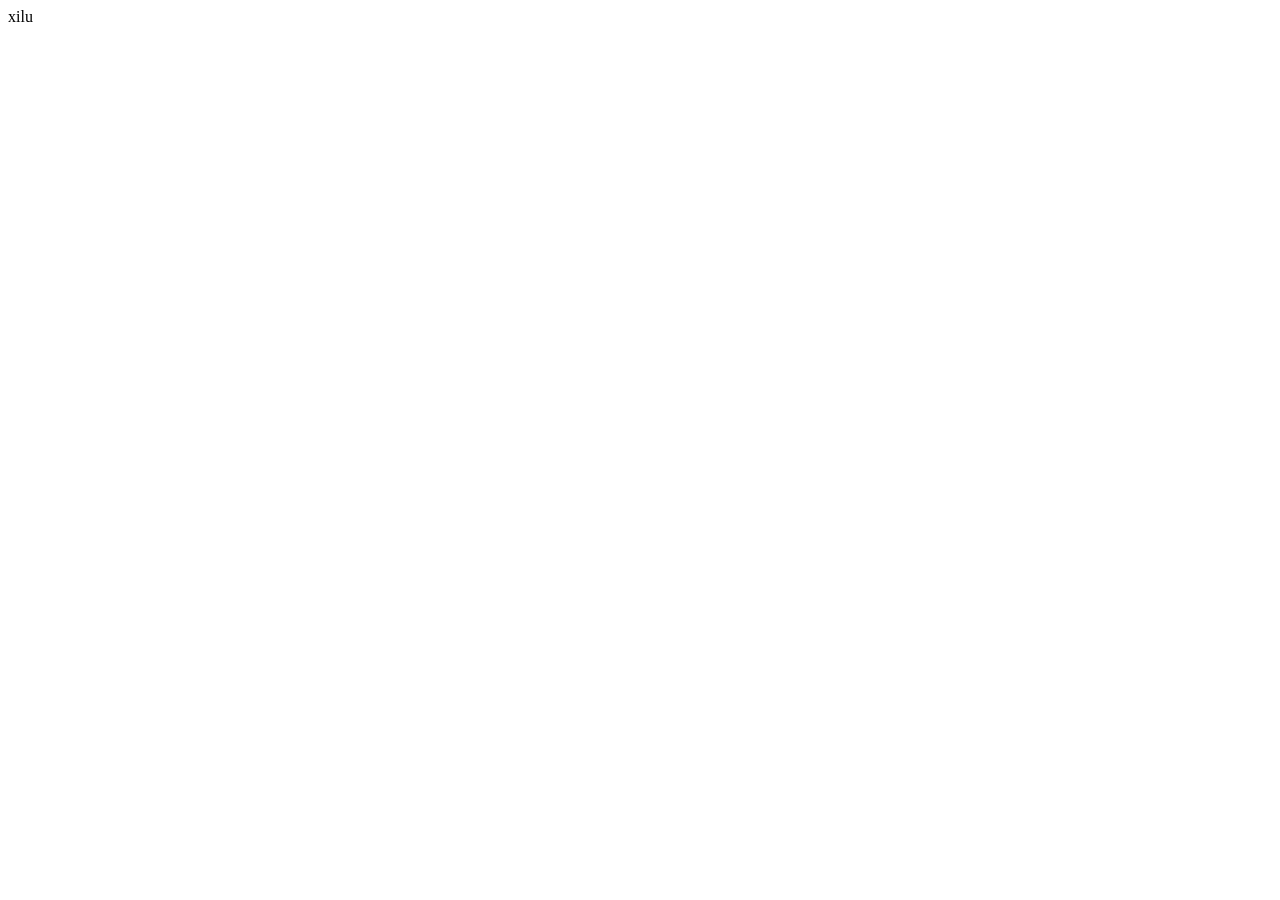
==== index.html @ 02b23183 "fix" ====
<!DOCTYPE html>
<html lang="en">

<head>
    <meta charset="UTF-8">
    <meta name="viewport" content="width=device-width, initial-scale=1.0">
    <title>Document</title>
</head>

<body>
    <div>xilu</div>
</body>

</html>
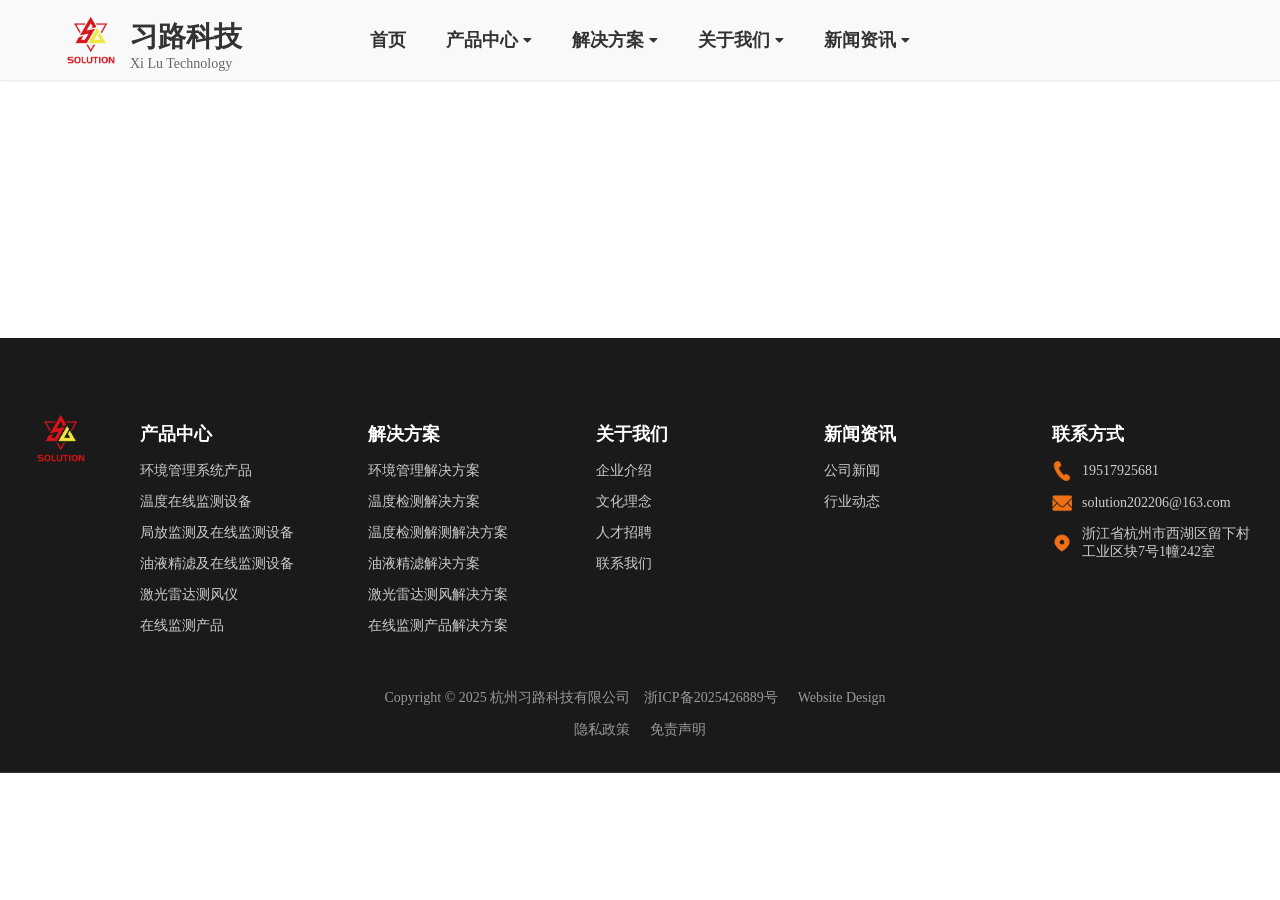
==== commit a1784495: "push" ====
--- a/index.html
+++ b/index.html
@@ -2,13 +2,22 @@
 <html lang="en">
 
 <head>
-    <meta charset="UTF-8">
-    <meta name="viewport" content="width=device-width, initial-scale=1.0">
-    <title>Document</title>
+  <meta charset="UTF-8" />
+  <link rel="icon" href="./favicon.ico" />
+  <meta name="viewport" content="width=device-width, initial-scale=1.0" />
+  <title>杭州习路科技有限公司</title>
+  <meta name="description"
+    content="【杭州习路科技有限公司】杭州习路科技有限公司主要从事电力设备的研发、生产及服务。依托杭州市人才引进及软件开发基地的巨大优势，结合众多高校资源，公司引进了一批在电力、军工、石化、冶金等多行业拥有着丰富经验的研发人员，是一家新兴的科技型企业" />
+  <meta name="keywords"
+    content="【杭州习路科技有限公司】杭州习路科技有限公司主要从事电力设备的研发、生产及服务。依托杭州市人才引进及软件开发基地的巨大优势，结合众多高校资源，公司引进了一批在电力、军工、石化、冶金等多行业拥有着丰富经验的研发人员，是一家新兴的科技型企业" />
+  <link rel="stylesheet" href="https://cdnjs.cloudflare.com/ajax/libs/font-awesome/5.15.4/css/all.min.css">
+  <script type="module" crossorigin src="./assets/index.d7d1aec4.js"></script>
+  <link rel="stylesheet" href="./assets/index.c4420a0e.css">
 </head>
 
 <body>
-    <div>xilu</div>
+  <div id="app"></div>
+
 </body>
 
 </html>
--- a/assets/index.c4420a0e.css
+++ b/assets/index.c4420a0e.css
@@ -0,0 +1 @@
+@charset "UTF-8";:root{--el-color-white:#ffffff;--el-color-black:#000000;--el-color-primary-rgb:64,158,255;--el-color-success-rgb:103,194,58;--el-color-warning-rgb:230,162,60;--el-color-danger-rgb:245,108,108;--el-color-error-rgb:245,108,108;--el-color-info-rgb:144,147,153;--el-font-size-extra-large:20px;--el-font-size-large:18px;--el-font-size-medium:16px;--el-font-size-base:14px;--el-font-size-small:13px;--el-font-size-extra-small:12px;--el-font-family:"Helvetica Neue",Helvetica,"PingFang SC","Hiragino Sans GB","Microsoft YaHei","\5fae\8f6f\96c5\9ed1",Arial,sans-serif;--el-font-weight-primary:500;--el-font-line-height-primary:24px;--el-index-normal:1;--el-index-top:1000;--el-index-popper:2000;--el-border-radius-base:4px;--el-border-radius-small:2px;--el-border-radius-round:20px;--el-border-radius-circle:100%;--el-transition-duration:.3s;--el-transition-duration-fast:.2s;--el-transition-function-ease-in-out-bezier:cubic-bezier(.645, .045, .355, 1);--el-transition-function-fast-bezier:cubic-bezier(.23, 1, .32, 1);--el-transition-all:all var(--el-transition-duration) var(--el-transition-function-ease-in-out-bezier);--el-transition-fade:opacity var(--el-transition-duration) var(--el-transition-function-fast-bezier);--el-transition-md-fade:transform var(--el-transition-duration) var(--el-transition-function-fast-bezier),opacity var(--el-transition-duration) var(--el-transition-function-fast-bezier);--el-transition-fade-linear:opacity var(--el-transition-duration-fast) linear;--el-transition-border:border-color var(--el-transition-duration-fast) var(--el-transition-function-ease-in-out-bezier);--el-transition-box-shadow:box-shadow var(--el-transition-duration-fast) var(--el-transition-function-ease-in-out-bezier);--el-transition-color:color var(--el-transition-duration-fast) var(--el-transition-function-ease-in-out-bezier);--el-component-size-large:40px;--el-component-size:32px;--el-component-size-small:24px}:root{color-scheme:light;--el-color-white:#ffffff;--el-color-black:#000000;--el-color-primary:#409eff;--el-color-primary-light-3:#79bbff;--el-color-primary-light-5:#a0cfff;--el-color-primary-light-7:#c6e2ff;--el-color-primary-light-8:#d9ecff;--el-color-primary-light-9:#ecf5ff;--el-color-primary-dark-2:#337ecc;--el-color-success:#67c23a;--el-color-success-light-3:#95d475;--el-color-success-light-5:#b3e19d;--el-color-success-light-7:#d1edc4;--el-color-success-light-8:#e1f3d8;--el-color-success-light-9:#f0f9eb;--el-color-success-dark-2:#529b2e;--el-color-warning:#e6a23c;--el-color-warning-light-3:#eebe77;--el-color-warning-light-5:#f3d19e;--el-color-warning-light-7:#f8e3c5;--el-color-warning-light-8:#faecd8;--el-color-warning-light-9:#fdf6ec;--el-color-warning-dark-2:#b88230;--el-color-danger:#f56c6c;--el-color-danger-light-3:#f89898;--el-color-danger-light-5:#fab6b6;--el-color-danger-light-7:#fcd3d3;--el-color-danger-light-8:#fde2e2;--el-color-danger-light-9:#fef0f0;--el-color-danger-dark-2:#c45656;--el-color-error:#f56c6c;--el-color-error-light-3:#f89898;--el-color-error-light-5:#fab6b6;--el-color-error-light-7:#fcd3d3;--el-color-error-light-8:#fde2e2;--el-color-error-light-9:#fef0f0;--el-color-error-dark-2:#c45656;--el-color-info:#909399;--el-color-info-light-3:#b1b3b8;--el-color-info-light-5:#c8c9cc;--el-color-info-light-7:#dedfe0;--el-color-info-light-8:#e9e9eb;--el-color-info-light-9:#f4f4f5;--el-color-info-dark-2:#73767a;--el-bg-color:#ffffff;--el-bg-color-page:#f2f3f5;--el-bg-color-overlay:#ffffff;--el-text-color-primary:#303133;--el-text-color-regular:#606266;--el-text-color-secondary:#909399;--el-text-color-placeholder:#a8abb2;--el-text-color-disabled:#c0c4cc;--el-border-color:#dcdfe6;--el-border-color-light:#e4e7ed;--el-border-color-lighter:#ebeef5;--el-border-color-extra-light:#f2f6fc;--el-border-color-dark:#d4d7de;--el-border-color-darker:#cdd0d6;--el-fill-color:#f0f2f5;--el-fill-color-light:#f5f7fa;--el-fill-color-lighter:#fafafa;--el-fill-color-extra-light:#fafcff;--el-fill-color-dark:#ebedf0;--el-fill-color-darker:#e6e8eb;--el-fill-color-blank:#ffffff;--el-box-shadow:0px 12px 32px 4px rgba(0, 0, 0, .04),0px 8px 20px rgba(0, 0, 0, .08);--el-box-shadow-light:0px 0px 12px rgba(0, 0, 0, .12);--el-box-shadow-lighter:0px 0px 6px rgba(0, 0, 0, .12);--el-box-shadow-dark:0px 16px 48px 16px rgba(0, 0, 0, .08),0px 12px 32px rgba(0, 0, 0, .12),0px 8px 16px -8px rgba(0, 0, 0, .16);--el-disabled-bg-color:var(--el-fill-color-light);--el-disabled-text-color:var(--el-text-color-placeholder);--el-disabled-border-color:var(--el-border-color-light);--el-overlay-color:rgba(0, 0, 0, .8);--el-overlay-color-light:rgba(0, 0, 0, .7);--el-overlay-color-lighter:rgba(0, 0, 0, .5);--el-mask-color:rgba(255, 255, 255, .9);--el-mask-color-extra-light:rgba(255, 255, 255, .3);--el-border-width:1px;--el-border-style:solid;--el-border-color-hover:var(--el-text-color-disabled);--el-border:var(--el-border-width) var(--el-border-style) var(--el-border-color);--el-svg-monochrome-grey:var(--el-border-color)}.fade-in-linear-enter-active,.fade-in-linear-leave-active{transition:var(--el-transition-fade-linear)}.fade-in-linear-enter-from,.fade-in-linear-leave-to{opacity:0}.el-fade-in-linear-enter-active,.el-fade-in-linear-leave-active{transition:var(--el-transition-fade-linear)}.el-fade-in-linear-enter-from,.el-fade-in-linear-leave-to{opacity:0}.el-fade-in-enter-active,.el-fade-in-leave-active{transition:all var(--el-transition-duration) cubic-bezier(.55,0,.1,1)}.el-fade-in-enter-from,.el-fade-in-leave-active{opacity:0}.el-zoom-in-center-enter-active,.el-zoom-in-center-leave-active{transition:all var(--el-transition-duration) cubic-bezier(.55,0,.1,1)}.el-zoom-in-center-enter-from,.el-zoom-in-center-leave-active{opacity:0;transform:scaleX(0)}.el-zoom-in-top-enter-active,.el-zoom-in-top-leave-active{opacity:1;transform:scaleY(1);transition:var(--el-transition-md-fade);transform-origin:center top}.el-zoom-in-top-enter-active[data-popper-placement^=top],.el-zoom-in-top-leave-active[data-popper-placement^=top]{transform-origin:center bottom}.el-zoom-in-top-enter-from,.el-zoom-in-top-leave-active{opacity:0;transform:scaleY(0)}.el-zoom-in-bottom-enter-active,.el-zoom-in-bottom-leave-active{opacity:1;transform:scaleY(1);transition:var(--el-transition-md-fade);transform-origin:center bottom}.el-zoom-in-bottom-enter-from,.el-zoom-in-bottom-leave-active{opacity:0;transform:scaleY(0)}.el-zoom-in-left-enter-active,.el-zoom-in-left-leave-active{opacity:1;transform:scale(1);transition:var(--el-transition-md-fade);transform-origin:top left}.el-zoom-in-left-enter-from,.el-zoom-in-left-leave-active{opacity:0;transform:scale(.45)}.collapse-transition{transition:var(--el-transition-duration) height ease-in-out,var(--el-transition-duration) padding-top ease-in-out,var(--el-transition-duration) padding-bottom ease-in-out}.el-collapse-transition-enter-active,.el-collapse-transition-leave-active{transition:var(--el-transition-duration) max-height ease-in-out,var(--el-transition-duration) padding-top ease-in-out,var(--el-transition-duration) padding-bottom ease-in-out}.horizontal-collapse-transition{transition:var(--el-transition-duration) width ease-in-out,var(--el-transition-duration) padding-left ease-in-out,var(--el-transition-duration) padding-right ease-in-out}.el-list-enter-active,.el-list-leave-active{transition:all 1s}.el-list-enter-from,.el-list-leave-to{opacity:0;transform:translateY(-30px)}.el-list-leave-active{position:absolute!important}.el-opacity-transition{transition:opacity var(--el-transition-duration) cubic-bezier(.55,0,.1,1)}.el-icon-loading{-webkit-animation:rotating 2s linear infinite;animation:rotating 2s linear infinite}.el-icon--right{margin-left:5px}.el-icon--left{margin-right:5px}@-webkit-keyframes rotating{0%{transform:rotate(0)}to{transform:rotate(360deg)}}@keyframes rotating{0%{transform:rotate(0)}to{transform:rotate(360deg)}}.el-icon{--color:inherit;height:1em;width:1em;line-height:1em;display:inline-flex;justify-content:center;align-items:center;position:relative;fill:currentColor;color:var(--color);font-size:inherit}.el-icon.is-loading{-webkit-animation:rotating 2s linear infinite;animation:rotating 2s linear infinite}.el-icon svg{height:1em;width:1em}.el-affix--fixed{position:fixed}.el-alert{--el-alert-padding:8px 16px;--el-alert-border-radius-base:var(--el-border-radius-base);--el-alert-title-font-size:13px;--el-alert-description-font-size:12px;--el-alert-close-font-size:12px;--el-alert-close-customed-font-size:13px;--el-alert-icon-size:16px;--el-alert-icon-large-size:28px;width:100%;padding:var(--el-alert-padding);margin:0;box-sizing:border-box;border-radius:var(--el-alert-border-radius-base);position:relative;background-color:var(--el-color-white);overflow:hidden;opacity:1;display:flex;align-items:center;transition:opacity var(--el-transition-duration-fast)}.el-alert.is-light .el-alert__close-btn{color:var(--el-text-color-placeholder)}.el-alert.is-dark .el-alert__close-btn,.el-alert.is-dark .el-alert__description{color:var(--el-color-white)}.el-alert.is-center{justify-content:center}.el-alert--success{--el-alert-bg-color:var(--el-color-success-light-9)}.el-alert--success.is-light{background-color:var(--el-alert-bg-color);color:var(--el-color-success)}.el-alert--success.is-light .el-alert__description{color:var(--el-color-success)}.el-alert--success.is-dark{background-color:var(--el-color-success);color:var(--el-color-white)}.el-alert--info{--el-alert-bg-color:var(--el-color-info-light-9)}.el-alert--info.is-light{background-color:var(--el-alert-bg-color);color:var(--el-color-info)}.el-alert--info.is-light .el-alert__description{color:var(--el-color-info)}.el-alert--info.is-dark{background-color:var(--el-color-info);color:var(--el-color-white)}.el-alert--warning{--el-alert-bg-color:var(--el-color-warning-light-9)}.el-alert--warning.is-light{background-color:var(--el-alert-bg-color);color:var(--el-color-warning)}.el-alert--warning.is-light .el-alert__description{color:var(--el-color-warning)}.el-alert--warning.is-dark{background-color:var(--el-color-warning);color:var(--el-color-white)}.el-alert--error{--el-alert-bg-color:var(--el-color-error-light-9)}.el-alert--error.is-light{background-color:var(--el-alert-bg-color);color:var(--el-color-error)}.el-alert--error.is-light .el-alert__description{color:var(--el-color-error)}.el-alert--error.is-dark{background-color:var(--el-color-error);color:var(--el-color-white)}.el-alert__content{display:table-cell;padding:0 8px}.el-alert .el-alert__icon{font-size:var(--el-alert-icon-size);width:var(--el-alert-icon-size)}.el-alert .el-alert__icon.is-big{font-size:var(--el-alert-icon-large-size);width:var(--el-alert-icon-large-size)}.el-alert__title{font-size:var(--el-alert-title-font-size);line-height:18px;vertical-align:text-top}.el-alert__title.is-bold{font-weight:700}.el-alert .el-alert__description{font-size:var(--el-alert-description-font-size);margin:5px 0 0}.el-alert .el-alert__close-btn{font-size:var(--el-alert-close-font-size);opacity:1;position:absolute;top:12px;right:15px;cursor:pointer}.el-alert .el-alert__close-btn.is-customed{font-style:normal;font-size:var(--el-alert-close-customed-font-size);top:9px}.el-alert-fade-enter-from,.el-alert-fade-leave-active{opacity:0}.el-aside{overflow:auto;box-sizing:border-box;flex-shrink:0;width:var(--el-aside-width,300px)}.el-autocomplete{position:relative;display:inline-block}.el-autocomplete__popper.el-popper{background:var(--el-bg-color-overlay);border:1px solid var(--el-border-color-light);box-shadow:var(--el-box-shadow-light)}.el-autocomplete__popper.el-popper .el-popper__arrow:before{border:1px solid var(--el-border-color-light)}.el-autocomplete__popper.el-popper[data-popper-placement^=top] .el-popper__arrow:before{border-top-color:transparent;border-left-color:transparent}.el-autocomplete__popper.el-popper[data-popper-placement^=bottom] .el-popper__arrow:before{border-bottom-color:transparent;border-right-color:transparent}.el-autocomplete__popper.el-popper[data-popper-placement^=left] .el-popper__arrow:before{border-left-color:transparent;border-bottom-color:transparent}.el-autocomplete__popper.el-popper[data-popper-placement^=right] .el-popper__arrow:before{border-right-color:transparent;border-top-color:transparent}.el-autocomplete-suggestion{border-radius:var(--el-border-radius-base);box-sizing:border-box}.el-autocomplete-suggestion__wrap{max-height:280px;padding:10px 0;box-sizing:border-box}.el-autocomplete-suggestion__list{margin:0;padding:0}.el-autocomplete-suggestion li{padding:0 20px;margin:0;line-height:34px;cursor:pointer;color:var(--el-text-color-regular);font-size:var(--el-font-size-base);list-style:none;text-align:left;white-space:nowrap;overflow:hidden;text-overflow:ellipsis}.el-autocomplete-suggestion li:hover,.el-autocomplete-suggestion li.highlighted{background-color:var(--el-fill-color-light)}.el-autocomplete-suggestion li.divider{margin-top:6px;border-top:1px solid var(--el-color-black)}.el-autocomplete-suggestion li.divider:last-child{margin-bottom:-6px}.el-autocomplete-suggestion.is-loading li{text-align:center;height:100px;line-height:100px;font-size:20px;color:var(--el-text-color-secondary)}.el-autocomplete-suggestion.is-loading li:after{display:inline-block;content:"";height:100%;vertical-align:middle}.el-autocomplete-suggestion.is-loading li:hover{background-color:var(--el-bg-color-overlay)}.el-autocomplete-suggestion.is-loading .el-icon-loading{vertical-align:middle}.el-avatar{--el-avatar-text-color:var(--el-color-white);--el-avatar-bg-color:var(--el-text-color-disabled);--el-avatar-text-size:14px;--el-avatar-icon-size:18px;--el-avatar-border-radius:var(--el-border-radius-base);--el-avatar-size-large:56px;--el-avatar-size-small:24px;--el-avatar-size:40px;display:inline-flex;justify-content:center;align-items:center;box-sizing:border-box;text-align:center;overflow:hidden;color:var(--el-avatar-text-color);background:var(--el-avatar-bg-color);width:var(--el-avatar-size);height:var(--el-avatar-size);font-size:var(--el-avatar-text-size)}.el-avatar>img{display:block;width:100%;height:100%}.el-avatar--circle{border-radius:50%}.el-avatar--square{border-radius:var(--el-avatar-border-radius)}.el-avatar--icon{font-size:var(--el-avatar-icon-size)}.el-avatar--small{--el-avatar-size:24px}.el-avatar--large{--el-avatar-size:56px}.el-backtop{--el-backtop-bg-color:var(--el-bg-color-overlay);--el-backtop-text-color:var(--el-color-primary);--el-backtop-hover-bg-color:var(--el-border-color-extra-light);position:fixed;background-color:var(--el-backtop-bg-color);width:40px;height:40px;border-radius:50%;color:var(--el-backtop-text-color);display:flex;align-items:center;justify-content:center;font-size:20px;box-shadow:var(--el-box-shadow-lighter);cursor:pointer;z-index:5}.el-backtop:hover{background-color:var(--el-backtop-hover-bg-color)}.el-backtop__icon{font-size:20px}.el-badge{--el-badge-bg-color:var(--el-color-danger);--el-badge-radius:10px;--el-badge-font-size:12px;--el-badge-padding:6px;--el-badge-size:18px;position:relative;vertical-align:middle;display:inline-block;width:-webkit-fit-content;width:-moz-fit-content;width:fit-content}.el-badge__content{background-color:var(--el-badge-bg-color);border-radius:var(--el-badge-radius);color:var(--el-color-white);display:inline-flex;justify-content:center;align-items:center;font-size:var(--el-badge-font-size);height:var(--el-badge-size);padding:0 var(--el-badge-padding);white-space:nowrap;border:1px solid var(--el-bg-color)}.el-badge__content.is-fixed{position:absolute;top:0;right:calc(1px + var(--el-badge-size)/ 2);transform:translateY(-50%) translate(100%);z-index:var(--el-index-normal)}.el-badge__content.is-fixed.is-dot{right:5px}.el-badge__content.is-dot{height:8px;width:8px;padding:0;right:0;border-radius:50%}.el-badge__content--primary{background-color:var(--el-color-primary)}.el-badge__content--success{background-color:var(--el-color-success)}.el-badge__content--warning{background-color:var(--el-color-warning)}.el-badge__content--info{background-color:var(--el-color-info)}.el-badge__content--danger{background-color:var(--el-color-danger)}.el-breadcrumb{font-size:14px;line-height:1}.el-breadcrumb:after,.el-breadcrumb:before{display:table;content:""}.el-breadcrumb:after{clear:both}.el-breadcrumb__separator{margin:0 9px;font-weight:700;color:var(--el-text-color-placeholder)}.el-breadcrumb__separator.el-icon{margin:0 6px;font-weight:400}.el-breadcrumb__separator.el-icon svg{vertical-align:middle}.el-breadcrumb__item{float:left;display:inline-flex;align-items:center}.el-breadcrumb__inner{color:var(--el-text-color-regular)}.el-breadcrumb__inner a,.el-breadcrumb__inner.is-link{font-weight:700;text-decoration:none;transition:var(--el-transition-color);color:var(--el-text-color-primary)}.el-breadcrumb__inner a:hover,.el-breadcrumb__inner.is-link:hover{color:var(--el-color-primary);cursor:pointer}.el-breadcrumb__item:last-child .el-breadcrumb__inner,.el-breadcrumb__item:last-child .el-breadcrumb__inner a,.el-breadcrumb__item:last-child .el-breadcrumb__inner a:hover,.el-breadcrumb__item:last-child .el-breadcrumb__inner:hover{font-weight:400;color:var(--el-text-color-regular);cursor:text}.el-breadcrumb__item:last-child .el-breadcrumb__separator{display:none}.el-button-group{display:inline-block;vertical-align:middle}.el-button-group:after,.el-button-group:before{display:table;content:""}.el-button-group:after{clear:both}.el-button-group>.el-button{float:left;position:relative}.el-button-group>.el-button+.el-button{margin-left:0}.el-button-group>.el-button:first-child{border-top-right-radius:0;border-bottom-right-radius:0}.el-button-group>.el-button:last-child{border-top-left-radius:0;border-bottom-left-radius:0}.el-button-group>.el-button:first-child:last-child{border-top-right-radius:var(--el-border-radius-base);border-bottom-right-radius:var(--el-border-radius-base);border-top-left-radius:var(--el-border-radius-base);border-bottom-left-radius:var(--el-border-radius-base)}.el-button-group>.el-button:first-child:last-child.is-round{border-radius:var(--el-border-radius-round)}.el-button-group>.el-button:first-child:last-child.is-circle{border-radius:50%}.el-button-group>.el-button:not(:first-child):not(:last-child){border-radius:0}.el-button-group>.el-button:not(:last-child){margin-right:-1px}.el-button-group>.el-button:active,.el-button-group>.el-button:focus,.el-button-group>.el-button:hover{z-index:1}.el-button-group>.el-button.is-active{z-index:1}.el-button-group>.el-dropdown>.el-button{border-top-left-radius:0;border-bottom-left-radius:0;border-left-color:var(--el-button-divide-border-color)}.el-button-group .el-button--primary:first-child{border-right-color:var(--el-button-divide-border-color)}.el-button-group .el-button--primary:last-child{border-left-color:var(--el-button-divide-border-color)}.el-button-group .el-button--primary:not(:first-child):not(:last-child){border-left-color:var(--el-button-divide-border-color);border-right-color:var(--el-button-divide-border-color)}.el-button-group .el-button--success:first-child{border-right-color:var(--el-button-divide-border-color)}.el-button-group .el-button--success:last-child{border-left-color:var(--el-button-divide-border-color)}.el-button-group .el-button--success:not(:first-child):not(:last-child){border-left-color:var(--el-button-divide-border-color);border-right-color:var(--el-button-divide-border-color)}.el-button-group .el-button--warning:first-child{border-right-color:var(--el-button-divide-border-color)}.el-button-group .el-button--warning:last-child{border-left-color:var(--el-button-divide-border-color)}.el-button-group .el-button--warning:not(:first-child):not(:last-child){border-left-color:var(--el-button-divide-border-color);border-right-color:var(--el-button-divide-border-color)}.el-button-group .el-button--danger:first-child{border-right-color:var(--el-button-divide-border-color)}.el-button-group .el-button--danger:last-child{border-left-color:var(--el-button-divide-border-color)}.el-button-group .el-button--danger:not(:first-child):not(:last-child){border-left-color:var(--el-button-divide-border-color);border-right-color:var(--el-button-divide-border-color)}.el-button-group .el-button--info:first-child{border-right-color:var(--el-button-divide-border-color)}.el-button-group .el-button--info:last-child{border-left-color:var(--el-button-divide-border-color)}.el-button-group .el-button--info:not(:first-child):not(:last-child){border-left-color:var(--el-button-divide-border-color);border-right-color:var(--el-button-divide-border-color)}.el-button{--el-button-font-weight:var(--el-font-weight-primary);--el-button-border-color:var(--el-border-color);--el-button-bg-color:var(--el-fill-color-blank);--el-button-text-color:var(--el-text-color-regular);--el-button-disabled-text-color:var(--el-disabled-text-color);--el-button-disabled-bg-color:var(--el-fill-color-blank);--el-button-disabled-border-color:var(--el-border-color-light);--el-button-divide-border-color:rgba(255, 255, 255, .5);--el-button-hover-text-color:var(--el-color-primary);--el-button-hover-bg-color:var(--el-color-primary-light-9);--el-button-hover-border-color:var(--el-color-primary-light-7);--el-button-active-text-color:var(--el-button-hover-text-color);--el-button-active-border-color:var(--el-color-primary);--el-button-active-bg-color:var(--el-button-hover-bg-color);--el-button-outline-color:var(--el-color-primary-light-5);--el-button-hover-link-text-color:var(--el-color-info);--el-button-active-color:var(--el-text-color-primary)}.el-button{display:inline-flex;justify-content:center;align-items:center;line-height:1;height:32px;white-space:nowrap;cursor:pointer;color:var(--el-button-text-color);text-align:center;box-sizing:border-box;outline:0;transition:.1s;font-weight:var(--el-button-font-weight);-webkit-user-select:none;-moz-user-select:none;-ms-user-select:none;user-select:none;vertical-align:middle;-webkit-appearance:none;background-color:var(--el-button-bg-color);border:var(--el-border);border-color:var(--el-button-border-color);padding:8px 15px;font-size:var(--el-font-size-base);border-radius:var(--el-border-radius-base)}.el-button:focus,.el-button:hover{color:var(--el-button-hover-text-color);border-color:var(--el-button-hover-border-color);background-color:var(--el-button-hover-bg-color);outline:0}.el-button:active{color:var(--el-button-active-text-color);border-color:var(--el-button-active-border-color);background-color:var(--el-button-active-bg-color);outline:0}.el-button:focus-visible{outline:2px solid var(--el-button-outline-color);outline-offset:1px}.el-button>span{display:inline-flex;align-items:center}.el-button+.el-button{margin-left:12px}.el-button.is-round{padding:8px 15px}.el-button::-moz-focus-inner{border:0}.el-button [class*=el-icon]+span{margin-left:6px}.el-button [class*=el-icon] svg{vertical-align:bottom}.el-button.is-plain{--el-button-hover-text-color:var(--el-color-primary);--el-button-hover-bg-color:var(--el-fill-color-blank);--el-button-hover-border-color:var(--el-color-primary)}.el-button.is-active{color:var(--el-button-active-text-color);border-color:var(--el-button-active-border-color);background-color:var(--el-button-active-bg-color);outline:0}.el-button.is-disabled,.el-button.is-disabled:focus,.el-button.is-disabled:hover{color:var(--el-button-disabled-text-color);cursor:not-allowed;background-image:none;background-color:var(--el-button-disabled-bg-color);border-color:var(--el-button-disabled-border-color)}.el-button.is-loading{position:relative;pointer-events:none}.el-button.is-loading:before{z-index:1;pointer-events:none;content:"";position:absolute;left:-1px;top:-1px;right:-1px;bottom:-1px;border-radius:inherit;background-color:var(--el-mask-color-extra-light)}.el-button.is-round{border-radius:var(--el-border-radius-round)}.el-button.is-circle{width:32px;border-radius:50%;padding:8px}.el-button.is-text{color:var(--el-button-text-color);border:0 solid transparent;background-color:transparent}.el-button.is-text.is-disabled{color:var(--el-button-disabled-text-color);background-color:transparent!important}.el-button.is-text:not(.is-disabled):focus,.el-button.is-text:not(.is-disabled):hover{background-color:var(--el-fill-color-light)}.el-button.is-text:not(.is-disabled):focus-visible{outline:2px solid var(--el-button-outline-color);outline-offset:1px}.el-button.is-text:not(.is-disabled):active{background-color:var(--el-fill-color)}.el-button.is-text:not(.is-disabled).is-has-bg{background-color:var(--el-fill-color-light)}.el-button.is-text:not(.is-disabled).is-has-bg:focus,.el-button.is-text:not(.is-disabled).is-has-bg:hover{background-color:var(--el-fill-color)}.el-button.is-text:not(.is-disabled).is-has-bg:active{background-color:var(--el-fill-color-dark)}.el-button__text--expand{letter-spacing:.3em;margin-right:-.3em}.el-button.is-link{border-color:transparent;color:var(--el-button-text-color);background:0 0;padding:2px;height:auto}.el-button.is-link:focus,.el-button.is-link:hover{color:var(--el-button-hover-link-text-color)}.el-button.is-link.is-disabled{color:var(--el-button-disabled-text-color);background-color:transparent!important;border-color:transparent!important}.el-button.is-link:not(.is-disabled):focus,.el-button.is-link:not(.is-disabled):hover{border-color:transparent;background-color:transparent}.el-button.is-link:not(.is-disabled):active{color:var(--el-button-active-color);border-color:transparent;background-color:transparent}.el-button--text{border-color:transparent;background:0 0;color:var(--el-color-primary);padding-left:0;padding-right:0}.el-button--text.is-disabled{color:var(--el-button-disabled-text-color);background-color:transparent!important;border-color:transparent!important}.el-button--text:not(.is-disabled):focus,.el-button--text:not(.is-disabled):hover{color:var(--el-color-primary-light-3);border-color:transparent;background-color:transparent}.el-button--text:not(.is-disabled):active{color:var(--el-color-primary-dark-2);border-color:transparent;background-color:transparent}.el-button__link--expand{letter-spacing:.3em;margin-right:-.3em}.el-button--primary{--el-button-text-color:var(--el-color-white);--el-button-bg-color:var(--el-color-primary);--el-button-border-color:var(--el-color-primary);--el-button-outline-color:var(--el-color-primary-light-5);--el-button-active-color:var(--el-color-primary-dark-2);--el-button-hover-text-color:var(--el-color-white);--el-button-hover-link-text-color:var(--el-color-primary-light-5);--el-button-hover-bg-color:var(--el-color-primary-light-3);--el-button-hover-border-color:var(--el-color-primary-light-3);--el-button-active-bg-color:var(--el-color-primary-dark-2);--el-button-active-border-color:var(--el-color-primary-dark-2);--el-button-disabled-text-color:var(--el-color-white);--el-button-disabled-bg-color:var(--el-color-primary-light-5);--el-button-disabled-border-color:var(--el-color-primary-light-5)}.el-button--primary.is-link,.el-button--primary.is-plain,.el-button--primary.is-text{--el-button-text-color:var(--el-color-primary);--el-button-bg-color:var(--el-color-primary-light-9);--el-button-border-color:var(--el-color-primary-light-5);--el-button-hover-text-color:var(--el-color-white);--el-button-hover-bg-color:var(--el-color-primary);--el-button-hover-border-color:var(--el-color-primary);--el-button-active-text-color:var(--el-color-white)}.el-button--primary.is-link.is-disabled,.el-button--primary.is-link.is-disabled:active,.el-button--primary.is-link.is-disabled:focus,.el-button--primary.is-link.is-disabled:hover,.el-button--primary.is-plain.is-disabled,.el-button--primary.is-plain.is-disabled:active,.el-button--primary.is-plain.is-disabled:focus,.el-button--primary.is-plain.is-disabled:hover,.el-button--primary.is-text.is-disabled,.el-button--primary.is-text.is-disabled:active,.el-button--primary.is-text.is-disabled:focus,.el-button--primary.is-text.is-disabled:hover{color:var(--el-color-primary-light-5);background-color:var(--el-color-primary-light-9);border-color:var(--el-color-primary-light-8)}.el-button--success{--el-button-text-color:var(--el-color-white);--el-button-bg-color:var(--el-color-success);--el-button-border-color:var(--el-color-success);--el-button-outline-color:var(--el-color-success-light-5);--el-button-active-color:var(--el-color-success-dark-2);--el-button-hover-text-color:var(--el-color-white);--el-button-hover-link-text-color:var(--el-color-success-light-5);--el-button-hover-bg-color:var(--el-color-success-light-3);--el-button-hover-border-color:var(--el-color-success-light-3);--el-button-active-bg-color:var(--el-color-success-dark-2);--el-button-active-border-color:var(--el-color-success-dark-2);--el-button-disabled-text-color:var(--el-color-white);--el-button-disabled-bg-color:var(--el-color-success-light-5);--el-button-disabled-border-color:var(--el-color-success-light-5)}.el-button--success.is-link,.el-button--success.is-plain,.el-button--success.is-text{--el-button-text-color:var(--el-color-success);--el-button-bg-color:var(--el-color-success-light-9);--el-button-border-color:var(--el-color-success-light-5);--el-button-hover-text-color:var(--el-color-white);--el-button-hover-bg-color:var(--el-color-success);--el-button-hover-border-color:var(--el-color-success);--el-button-active-text-color:var(--el-color-white)}.el-button--success.is-link.is-disabled,.el-button--success.is-link.is-disabled:active,.el-button--success.is-link.is-disabled:focus,.el-button--success.is-link.is-disabled:hover,.el-button--success.is-plain.is-disabled,.el-button--success.is-plain.is-disabled:active,.el-button--success.is-plain.is-disabled:focus,.el-button--success.is-plain.is-disabled:hover,.el-button--success.is-text.is-disabled,.el-button--success.is-text.is-disabled:active,.el-button--success.is-text.is-disabled:focus,.el-button--success.is-text.is-disabled:hover{color:var(--el-color-success-light-5);background-color:var(--el-color-success-light-9);border-color:var(--el-color-success-light-8)}.el-button--warning{--el-button-text-color:var(--el-color-white);--el-button-bg-color:var(--el-color-warning);--el-button-border-color:var(--el-color-warning);--el-button-outline-color:var(--el-color-warning-light-5);--el-button-active-color:var(--el-color-warning-dark-2);--el-button-hover-text-color:var(--el-color-white);--el-button-hover-link-text-color:var(--el-color-warning-light-5);--el-button-hover-bg-color:var(--el-color-warning-light-3);--el-button-hover-border-color:var(--el-color-warning-light-3);--el-button-active-bg-color:var(--el-color-warning-dark-2);--el-button-active-border-color:var(--el-color-warning-dark-2);--el-button-disabled-text-color:var(--el-color-white);--el-button-disabled-bg-color:var(--el-color-warning-light-5);--el-button-disabled-border-color:var(--el-color-warning-light-5)}.el-button--warning.is-link,.el-button--warning.is-plain,.el-button--warning.is-text{--el-button-text-color:var(--el-color-warning);--el-button-bg-color:var(--el-color-warning-light-9);--el-button-border-color:var(--el-color-warning-light-5);--el-button-hover-text-color:var(--el-color-white);--el-button-hover-bg-color:var(--el-color-warning);--el-button-hover-border-color:var(--el-color-warning);--el-button-active-text-color:var(--el-color-white)}.el-button--warning.is-link.is-disabled,.el-button--warning.is-link.is-disabled:active,.el-button--warning.is-link.is-disabled:focus,.el-button--warning.is-link.is-disabled:hover,.el-button--warning.is-plain.is-disabled,.el-button--warning.is-plain.is-disabled:active,.el-button--warning.is-plain.is-disabled:focus,.el-button--warning.is-plain.is-disabled:hover,.el-button--warning.is-text.is-disabled,.el-button--warning.is-text.is-disabled:active,.el-button--warning.is-text.is-disabled:focus,.el-button--warning.is-text.is-disabled:hover{color:var(--el-color-warning-light-5);background-color:var(--el-color-warning-light-9);border-color:var(--el-color-warning-light-8)}.el-button--danger{--el-button-text-color:var(--el-color-white);--el-button-bg-color:var(--el-color-danger);--el-button-border-color:var(--el-color-danger);--el-button-outline-color:var(--el-color-danger-light-5);--el-button-active-color:var(--el-color-danger-dark-2);--el-button-hover-text-color:var(--el-color-white);--el-button-hover-link-text-color:var(--el-color-danger-light-5);--el-button-hover-bg-color:var(--el-color-danger-light-3);--el-button-hover-border-color:var(--el-color-danger-light-3);--el-button-active-bg-color:var(--el-color-danger-dark-2);--el-button-active-border-color:var(--el-color-danger-dark-2);--el-button-disabled-text-color:var(--el-color-white);--el-button-disabled-bg-color:var(--el-color-danger-light-5);--el-button-disabled-border-color:var(--el-color-danger-light-5)}.el-button--danger.is-link,.el-button--danger.is-plain,.el-button--danger.is-text{--el-button-text-color:var(--el-color-danger);--el-button-bg-color:var(--el-color-danger-light-9);--el-button-border-color:var(--el-color-danger-light-5);--el-button-hover-text-color:var(--el-color-white);--el-button-hover-bg-color:var(--el-color-danger);--el-button-hover-border-color:var(--el-color-danger);--el-button-active-text-color:var(--el-color-white)}.el-button--danger.is-link.is-disabled,.el-button--danger.is-link.is-disabled:active,.el-button--danger.is-link.is-disabled:focus,.el-button--danger.is-link.is-disabled:hover,.el-button--danger.is-plain.is-disabled,.el-button--danger.is-plain.is-disabled:active,.el-button--danger.is-plain.is-disabled:focus,.el-button--danger.is-plain.is-disabled:hover,.el-button--danger.is-text.is-disabled,.el-button--danger.is-text.is-disabled:active,.el-button--danger.is-text.is-disabled:focus,.el-button--danger.is-text.is-disabled:hover{color:var(--el-color-danger-light-5);background-color:var(--el-color-danger-light-9);border-color:var(--el-color-danger-light-8)}.el-button--info{--el-button-text-color:var(--el-color-white);--el-button-bg-color:var(--el-color-info);--el-button-border-color:var(--el-color-info);--el-button-outline-color:var(--el-color-info-light-5);--el-button-active-color:var(--el-color-info-dark-2);--el-button-hover-text-color:var(--el-color-white);--el-button-hover-link-text-color:var(--el-color-info-light-5);--el-button-hover-bg-color:var(--el-color-info-light-3);--el-button-hover-border-color:var(--el-color-info-light-3);--el-button-active-bg-color:var(--el-color-info-dark-2);--el-button-active-border-color:var(--el-color-info-dark-2);--el-button-disabled-text-color:var(--el-color-white);--el-button-disabled-bg-color:var(--el-color-info-light-5);--el-button-disabled-border-color:var(--el-color-info-light-5)}.el-button--info.is-link,.el-button--info.is-plain,.el-button--info.is-text{--el-button-text-color:var(--el-color-info);--el-button-bg-color:var(--el-color-info-light-9);--el-button-border-color:var(--el-color-info-light-5);--el-button-hover-text-color:var(--el-color-white);--el-button-hover-bg-color:var(--el-color-info);--el-button-hover-border-color:var(--el-color-info);--el-button-active-text-color:var(--el-color-white)}.el-button--info.is-link.is-disabled,.el-button--info.is-link.is-disabled:active,.el-button--info.is-link.is-disabled:focus,.el-button--info.is-link.is-disabled:hover,.el-button--info.is-plain.is-disabled,.el-button--info.is-plain.is-disabled:active,.el-button--info.is-plain.is-disabled:focus,.el-button--info.is-plain.is-disabled:hover,.el-button--info.is-text.is-disabled,.el-button--info.is-text.is-disabled:active,.el-button--info.is-text.is-disabled:focus,.el-button--info.is-text.is-disabled:hover{color:var(--el-color-info-light-5);background-color:var(--el-color-info-light-9);border-color:var(--el-color-info-light-8)}.el-button--large{--el-button-size:40px;height:var(--el-button-size);padding:12px 19px;font-size:var(--el-font-size-base);border-radius:var(--el-border-radius-base)}.el-button--large [class*=el-icon]+span{margin-left:8px}.el-button--large.is-round{padding:12px 19px}.el-button--large.is-circle{width:var(--el-button-size);padding:12px}.el-button--small{--el-button-size:24px;height:var(--el-button-size);padding:5px 11px;font-size:12px;border-radius:calc(var(--el-border-radius-base) - 1px)}.el-button--small [class*=el-icon]+span{margin-left:4px}.el-button--small.is-round{padding:5px 11px}.el-button--small.is-circle{width:var(--el-button-size);padding:5px}.el-calendar{--el-calendar-border:var(--el-table-border, 1px solid var(--el-border-color-lighter));--el-calendar-header-border-bottom:var(--el-calendar-border);--el-calendar-selected-bg-color:var(--el-color-primary-light-9);--el-calendar-cell-width:85px;background-color:var(--el-fill-color-blank)}.el-calendar__header{display:flex;justify-content:space-between;padding:12px 20px;border-bottom:var(--el-calendar-header-border-bottom)}.el-calendar__title{color:var(--el-text-color);align-self:center}.el-calendar__body{padding:12px 20px 35px}.el-calendar-table{table-layout:fixed;width:100%}.el-calendar-table thead th{padding:12px 0;color:var(--el-text-color-regular);font-weight:400}.el-calendar-table:not(.is-range) td.next,.el-calendar-table:not(.is-range) td.prev{color:var(--el-text-color-placeholder)}.el-calendar-table td{border-bottom:var(--el-calendar-border);border-right:var(--el-calendar-border);vertical-align:top;transition:background-color var(--el-transition-duration-fast) ease}.el-calendar-table td.is-selected{background-color:var(--el-calendar-selected-bg-color)}.el-calendar-table td.is-today{color:var(--el-color-primary)}.el-calendar-table tr:first-child td{border-top:var(--el-calendar-border)}.el-calendar-table tr td:first-child{border-left:var(--el-calendar-border)}.el-calendar-table tr.el-calendar-table__row--hide-border td{border-top:none}.el-calendar-table .el-calendar-day{box-sizing:border-box;padding:8px;height:var(--el-calendar-cell-width)}.el-calendar-table .el-calendar-day:hover{cursor:pointer;background-color:var(--el-calendar-selected-bg-color)}.el-card{--el-card-border-color:var(--el-border-color-light);--el-card-border-radius:4px;--el-card-padding:20px;--el-card-bg-color:var(--el-fill-color-blank)}.el-card{border-radius:var(--el-card-border-radius);border:1px solid var(--el-card-border-color);background-color:var(--el-card-bg-color);overflow:hidden;color:var(--el-text-color-primary);transition:var(--el-transition-duration)}.el-card.is-always-shadow{box-shadow:var(--el-box-shadow-light)}.el-card.is-hover-shadow:focus,.el-card.is-hover-shadow:hover{box-shadow:var(--el-box-shadow-light)}.el-card__header{padding:calc(var(--el-card-padding) - 2px) var(--el-card-padding);border-bottom:1px solid var(--el-card-border-color);box-sizing:border-box}.el-card__body{padding:var(--el-card-padding)}.el-carousel__item{position:absolute;top:0;left:0;width:100%;height:100%;display:inline-block;overflow:hidden;z-index:calc(var(--el-index-normal) - 1)}.el-carousel__item.is-active{z-index:calc(var(--el-index-normal) - 1)}.el-carousel__item.is-animating{transition:transform .4s ease-in-out}.el-carousel__item--card{width:50%;transition:transform .4s ease-in-out}.el-carousel__item--card.is-in-stage{cursor:pointer;z-index:var(--el-index-normal)}.el-carousel__item--card.is-in-stage.is-hover .el-carousel__mask,.el-carousel__item--card.is-in-stage:hover .el-carousel__mask{opacity:.12}.el-carousel__item--card.is-active{z-index:calc(var(--el-index-normal) + 1)}.el-carousel__item--card-vertical{width:100%;height:50%}.el-carousel__mask{position:absolute;width:100%;height:100%;top:0;left:0;background-color:var(--el-color-white);opacity:.24;transition:var(--el-transition-duration-fast)}.el-carousel{--el-carousel-arrow-font-size:12px;--el-carousel-arrow-size:36px;--el-carousel-arrow-background:rgba(31, 45, 61, .11);--el-carousel-arrow-hover-background:rgba(31, 45, 61, .23);--el-carousel-indicator-width:30px;--el-carousel-indicator-height:2px;--el-carousel-indicator-padding-horizontal:4px;--el-carousel-indicator-padding-vertical:12px;--el-carousel-indicator-out-color:var(--el-border-color-hover);position:relative}.el-carousel--horizontal,.el-carousel--vertical{overflow:hidden}.el-carousel__container{position:relative;height:300px}.el-carousel__arrow{border:none;outline:0;padding:0;margin:0;height:var(--el-carousel-arrow-size);width:var(--el-carousel-arrow-size);cursor:pointer;transition:var(--el-transition-duration);border-radius:50%;background-color:var(--el-carousel-arrow-background);color:#fff;position:absolute;top:50%;z-index:10;transform:translateY(-50%);text-align:center;font-size:var(--el-carousel-arrow-font-size);display:inline-flex;justify-content:center;align-items:center}.el-carousel__arrow--left{left:16px}.el-carousel__arrow--right{right:16px}.el-carousel__arrow:hover{background-color:var(--el-carousel-arrow-hover-background)}.el-carousel__arrow i{cursor:pointer}.el-carousel__indicators{position:absolute;list-style:none;margin:0;padding:0;z-index:calc(var(--el-index-normal) + 1)}.el-carousel__indicators--horizontal{bottom:0;left:50%;transform:translate(-50%)}.el-carousel__indicators--vertical{right:0;top:50%;transform:translateY(-50%)}.el-carousel__indicators--outside{bottom:calc(var(--el-carousel-indicator-height) + var(--el-carousel-indicator-padding-vertical) * 2);text-align:center;position:static;transform:none}.el-carousel__indicators--outside .el-carousel__indicator:hover button{opacity:.64}.el-carousel__indicators--outside button{background-color:var(--el-carousel-indicator-out-color);opacity:.24}.el-carousel__indicators--right{right:0}.el-carousel__indicators--labels{left:0;right:0;transform:none;text-align:center}.el-carousel__indicators--labels .el-carousel__button{height:auto;width:auto;padding:2px 18px;font-size:12px;color:#000}.el-carousel__indicators--labels .el-carousel__indicator{padding:6px 4px}.el-carousel__indicator{background-color:transparent;cursor:pointer}.el-carousel__indicator:hover button{opacity:.72}.el-carousel__indicator--horizontal{display:inline-block;padding:var(--el-carousel-indicator-padding-vertical) var(--el-carousel-indicator-padding-horizontal)}.el-carousel__indicator--vertical{padding:var(--el-carousel-indicator-padding-horizontal) var(--el-carousel-indicator-padding-vertical)}.el-carousel__indicator--vertical .el-carousel__button{width:var(--el-carousel-indicator-height);height:calc(var(--el-carousel-indicator-width)/ 2)}.el-carousel__indicator.is-active button{opacity:1}.el-carousel__button{display:block;opacity:.48;width:var(--el-carousel-indicator-width);height:var(--el-carousel-indicator-height);background-color:#fff;border:none;outline:0;padding:0;margin:0;cursor:pointer;transition:var(--el-transition-duration)}.carousel-arrow-left-enter-from,.carousel-arrow-left-leave-active{transform:translateY(-50%) translate(-10px);opacity:0}.carousel-arrow-right-enter-from,.carousel-arrow-right-leave-active{transform:translateY(-50%) translate(10px);opacity:0}.el-cascader-panel{--el-cascader-menu-text-color:var(--el-text-color-regular);--el-cascader-menu-selected-text-color:var(--el-color-primary);--el-cascader-menu-fill:var(--el-bg-color-overlay);--el-cascader-menu-font-size:var(--el-font-size-base);--el-cascader-menu-radius:var(--el-border-radius-base);--el-cascader-menu-border:solid 1px var(--el-border-color-light);--el-cascader-menu-shadow:var(--el-box-shadow-light);--el-cascader-node-background-hover:var(--el-fill-color-light);--el-cascader-node-color-disabled:var(--el-text-color-placeholder);--el-cascader-color-empty:var(--el-text-color-placeholder);--el-cascader-tag-background:var(--el-fill-color)}.el-cascader-panel{display:flex;border-radius:var(--el-cascader-menu-radius);font-size:var(--el-cascader-menu-font-size)}.el-cascader-panel.is-bordered{border:var(--el-cascader-menu-border);border-radius:var(--el-cascader-menu-radius)}.el-cascader-menu{min-width:180px;box-sizing:border-box;color:var(--el-cascader-menu-text-color);border-right:var(--el-cascader-menu-border)}.el-cascader-menu:last-child{border-right:none}.el-cascader-menu:last-child .el-cascader-node{padding-right:20px}.el-cascader-menu__wrap.el-scrollbar__wrap{height:204px}.el-cascader-menu__list{position:relative;min-height:100%;margin:0;padding:6px 0;list-style:none;box-sizing:border-box}.el-cascader-menu__hover-zone{position:absolute;top:0;left:0;width:100%;height:100%;pointer-events:none}.el-cascader-menu__empty-text{position:absolute;top:50%;left:50%;transform:translate(-50%,-50%);display:flex;align-items:center;color:var(--el-cascader-color-empty)}.el-cascader-menu__empty-text .is-loading{margin-right:2px}.el-cascader-node{position:relative;display:flex;align-items:center;padding:0 30px 0 20px;height:34px;line-height:34px;outline:0}.el-cascader-node.is-selectable.in-active-path{color:var(--el-cascader-menu-text-color)}.el-cascader-node.in-active-path,.el-cascader-node.is-active,.el-cascader-node.is-selectable.in-checked-path{color:var(--el-cascader-menu-selected-text-color);font-weight:700}.el-cascader-node:not(.is-disabled){cursor:pointer}.el-cascader-node:not(.is-disabled):focus,.el-cascader-node:not(.is-disabled):hover{background:var(--el-cascader-node-background-hover)}.el-cascader-node.is-disabled{color:var(--el-cascader-node-color-disabled);cursor:not-allowed}.el-cascader-node__prefix{position:absolute;left:10px}.el-cascader-node__postfix{position:absolute;right:10px}.el-cascader-node__label{flex:1;text-align:left;padding:0 8px;white-space:nowrap;overflow:hidden;text-overflow:ellipsis}.el-cascader-node>.el-checkbox{margin-right:0}.el-cascader-node>.el-radio{margin-right:0}.el-cascader-node>.el-radio .el-radio__label{padding-left:0}.el-cascader{--el-cascader-menu-text-color:var(--el-text-color-regular);--el-cascader-menu-selected-text-color:var(--el-color-primary);--el-cascader-menu-fill:var(--el-bg-color-overlay);--el-cascader-menu-font-size:var(--el-font-size-base);--el-cascader-menu-radius:var(--el-border-radius-base);--el-cascader-menu-border:solid 1px var(--el-border-color-light);--el-cascader-menu-shadow:var(--el-box-shadow-light);--el-cascader-node-background-hover:var(--el-fill-color-light);--el-cascader-node-color-disabled:var(--el-text-color-placeholder);--el-cascader-color-empty:var(--el-text-color-placeholder);--el-cascader-tag-background:var(--el-fill-color);display:inline-block;vertical-align:middle;position:relative;font-size:var(--el-font-size-base);line-height:32px;outline:0}.el-cascader:not(.is-disabled):hover .el-input__wrapper{cursor:pointer;box-shadow:0 0 0 1px var(--el-input-hover-border-color) inset}.el-cascader .el-input{display:flex;cursor:pointer}.el-cascader .el-input .el-input__inner{text-overflow:ellipsis;cursor:pointer}.el-cascader .el-input .el-input__suffix-inner .el-icon{height:calc(100% - 2px)}.el-cascader .el-input .el-input__suffix-inner .el-icon svg{vertical-align:middle}.el-cascader .el-input .icon-arrow-down{transition:transform var(--el-transition-duration);font-size:14px}.el-cascader .el-input .icon-arrow-down.is-reverse{transform:rotate(180deg)}.el-cascader .el-input .icon-circle-close:hover{color:var(--el-input-clear-hover-color,var(--el-text-color-secondary))}.el-cascader .el-input.is-focus .el-input__wrapper{box-shadow:0 0 0 1px var(--el-input-focus-border-color,var(--el-color-primary)) inset}.el-cascader--large{font-size:14px;line-height:40px}.el-cascader--small{font-size:12px;line-height:24px}.el-cascader.is-disabled .el-cascader__label{z-index:calc(var(--el-index-normal) + 1);color:var(--el-disabled-text-color)}.el-cascader__dropdown{--el-cascader-menu-text-color:var(--el-text-color-regular);--el-cascader-menu-selected-text-color:var(--el-color-primary);--el-cascader-menu-fill:var(--el-bg-color-overlay);--el-cascader-menu-font-size:var(--el-font-size-base);--el-cascader-menu-radius:var(--el-border-radius-base);--el-cascader-menu-border:solid 1px var(--el-border-color-light);--el-cascader-menu-shadow:var(--el-box-shadow-light);--el-cascader-node-background-hover:var(--el-fill-color-light);--el-cascader-node-color-disabled:var(--el-text-color-placeholder);--el-cascader-color-empty:var(--el-text-color-placeholder);--el-cascader-tag-background:var(--el-fill-color)}.el-cascader__dropdown{font-size:var(--el-cascader-menu-font-size);border-radius:var(--el-cascader-menu-radius)}.el-cascader__dropdown.el-popper{background:var(--el-cascader-menu-fill);border:var(--el-cascader-menu-border);box-shadow:var(--el-cascader-menu-shadow)}.el-cascader__dropdown.el-popper .el-popper__arrow:before{border:var(--el-cascader-menu-border)}.el-cascader__dropdown.el-popper[data-popper-placement^=top] .el-popper__arrow:before{border-top-color:transparent;border-left-color:transparent}.el-cascader__dropdown.el-popper[data-popper-placement^=bottom] .el-popper__arrow:before{border-bottom-color:transparent;border-right-color:transparent}.el-cascader__dropdown.el-popper[data-popper-placement^=left] .el-popper__arrow:before{border-left-color:transparent;border-bottom-color:transparent}.el-cascader__dropdown.el-popper[data-popper-placement^=right] .el-popper__arrow:before{border-right-color:transparent;border-top-color:transparent}.el-cascader__dropdown.el-popper{box-shadow:var(--el-cascader-menu-shadow)}.el-cascader__tags{position:absolute;left:0;right:30px;top:50%;transform:translateY(-50%);display:flex;flex-wrap:wrap;line-height:normal;text-align:left;box-sizing:border-box}.el-cascader__tags .el-tag{display:inline-flex;align-items:center;max-width:100%;margin:2px 0 2px 6px;text-overflow:ellipsis;background:var(--el-cascader-tag-background)}.el-cascader__tags .el-tag:not(.is-hit){border-color:transparent}.el-cascader__tags .el-tag>span{flex:1;overflow:hidden;text-overflow:ellipsis}.el-cascader__tags .el-tag .el-icon-close{flex:none;background-color:var(--el-text-color-placeholder);color:var(--el-color-white)}.el-cascader__tags .el-tag .el-icon-close:hover{background-color:var(--el-text-color-secondary)}.el-cascader__collapse-tags{white-space:normal;z-index:var(--el-index-normal)}.el-cascader__collapse-tags .el-tag{display:inline-flex;align-items:center;max-width:100%;margin:2px 0 2px 6px;text-overflow:ellipsis;background:var(--el-fill-color)}.el-cascader__collapse-tags .el-tag:not(.is-hit){border-color:transparent}.el-cascader__collapse-tags .el-tag>span{flex:1;overflow:hidden;text-overflow:ellipsis}.el-cascader__collapse-tags .el-tag .el-icon-close{flex:none;background-color:var(--el-text-color-placeholder);color:var(--el-color-white)}.el-cascader__collapse-tags .el-tag .el-icon-close:hover{background-color:var(--el-text-color-secondary)}.el-cascader__suggestion-panel{border-radius:var(--el-cascader-menu-radius)}.el-cascader__suggestion-list{max-height:204px;margin:0;padding:6px 0;font-size:var(--el-font-size-base);color:var(--el-cascader-menu-text-color);text-align:center}.el-cascader__suggestion-item{display:flex;justify-content:space-between;align-items:center;height:34px;padding:0 15px;text-align:left;outline:0;cursor:pointer}.el-cascader__suggestion-item:focus,.el-cascader__suggestion-item:hover{background:var(--el-cascader-node-background-hover)}.el-cascader__suggestion-item.is-checked{color:var(--el-cascader-menu-selected-text-color);font-weight:700}.el-cascader__suggestion-item>span{margin-right:10px}.el-cascader__empty-text{margin:10px 0;color:var(--el-cascader-color-empty)}.el-cascader__search-input{flex:1;height:24px;min-width:60px;margin:2px 0 2px 11px;padding:0;color:var(--el-cascader-menu-text-color);border:none;outline:0;box-sizing:border-box;background:0 0}.el-cascader__search-input::-moz-placeholder{color:transparent}.el-cascader__search-input:-ms-input-placeholder{color:transparent}.el-cascader__search-input::placeholder{color:transparent}.el-check-tag{background-color:var(--el-color-info-light-9);border-radius:var(--el-border-radius-base);color:var(--el-color-info);cursor:pointer;display:inline-block;font-size:var(--el-font-size-base);line-height:var(--el-font-size-base);padding:7px 15px;transition:var(--el-transition-all);font-weight:700}.el-check-tag:hover{background-color:var(--el-color-info-light-7)}.el-check-tag.is-checked{background-color:var(--el-color-primary-light-8);color:var(--el-color-primary)}.el-check-tag.is-checked:hover{background-color:var(--el-color-primary-light-7)}.el-checkbox-button{--el-checkbox-button-checked-bg-color:var(--el-color-primary);--el-checkbox-button-checked-text-color:var(--el-color-white);--el-checkbox-button-checked-border-color:var(--el-color-primary)}.el-checkbox-button{position:relative;display:inline-block}.el-checkbox-button__inner{display:inline-block;line-height:1;font-weight:var(--el-checkbox-font-weight);white-space:nowrap;vertical-align:middle;cursor:pointer;background:var(--el-button-bg-color,var(--el-fill-color-blank));border:var(--el-border);border-left-color:transparent;color:var(--el-button-text-color,var(--el-text-color-regular));-webkit-appearance:none;text-align:center;box-sizing:border-box;outline:0;margin:0;position:relative;transition:var(--el-transition-all);-webkit-user-select:none;-moz-user-select:none;-ms-user-select:none;user-select:none;padding:8px 15px;font-size:var(--el-font-size-base);border-radius:0}.el-checkbox-button__inner.is-round{padding:8px 15px}.el-checkbox-button__inner:hover{color:var(--el-color-primary)}.el-checkbox-button__inner [class*=el-icon-]{line-height:.9}.el-checkbox-button__inner [class*=el-icon-]+span{margin-left:5px}.el-checkbox-button__original{opacity:0;outline:0;position:absolute;margin:0;z-index:-1}.el-checkbox-button.is-checked .el-checkbox-button__inner{color:var(--el-checkbox-button-checked-text-color);background-color:var(--el-checkbox-button-checked-bg-color);border-color:var(--el-checkbox-button-checked-border-color);box-shadow:-1px 0 0 0 var(--el-color-primary-light-7)}.el-checkbox-button.is-checked:first-child .el-checkbox-button__inner{border-left-color:var(--el-checkbox-button-checked-border-color)}.el-checkbox-button.is-disabled .el-checkbox-button__inner{color:var(--el-disabled-text-color);cursor:not-allowed;background-image:none;background-color:var(--el-button-disabled-bg-color,var(--el-fill-color-blank));border-color:var(--el-button-disabled-border-color,var(--el-border-color-light));box-shadow:none}.el-checkbox-button.is-disabled:first-child .el-checkbox-button__inner{border-left-color:var(--el-button-disabled-border-color,var(--el-border-color-light))}.el-checkbox-button:first-child .el-checkbox-button__inner{border-left:var(--el-border);border-top-left-radius:var(--el-border-radius-base);border-bottom-left-radius:var(--el-border-radius-base);box-shadow:none!important}.el-checkbox-button.is-focus .el-checkbox-button__inner{border-color:var(--el-checkbox-button-checked-border-color)}.el-checkbox-button:last-child .el-checkbox-button__inner{border-top-right-radius:var(--el-border-radius-base);border-bottom-right-radius:var(--el-border-radius-base)}.el-checkbox-button--large .el-checkbox-button__inner{padding:12px 19px;font-size:var(--el-font-size-base);border-radius:0}.el-checkbox-button--large .el-checkbox-button__inner.is-round{padding:12px 19px}.el-checkbox-button--small .el-checkbox-button__inner{padding:5px 11px;font-size:12px;border-radius:0}.el-checkbox-button--small .el-checkbox-button__inner.is-round{padding:5px 11px}.el-checkbox-group{font-size:0;line-height:0}.el-checkbox{--el-checkbox-font-size:14px;--el-checkbox-font-weight:var(--el-font-weight-primary);--el-checkbox-text-color:var(--el-text-color-regular);--el-checkbox-input-height:14px;--el-checkbox-input-width:14px;--el-checkbox-border-radius:var(--el-border-radius-small);--el-checkbox-bg-color:var(--el-fill-color-blank);--el-checkbox-input-border:var(--el-border);--el-checkbox-disabled-border-color:var(--el-border-color);--el-checkbox-disabled-input-fill:var(--el-fill-color-light);--el-checkbox-disabled-icon-color:var(--el-text-color-placeholder);--el-checkbox-disabled-checked-input-fill:var(--el-border-color-extra-light);--el-checkbox-disabled-checked-input-border-color:var(--el-border-color);--el-checkbox-disabled-checked-icon-color:var(--el-text-color-placeholder);--el-checkbox-checked-text-color:var(--el-color-primary);--el-checkbox-checked-input-border-color:var(--el-color-primary);--el-checkbox-checked-bg-color:var(--el-color-primary);--el-checkbox-checked-icon-color:var(--el-color-white);--el-checkbox-input-border-color-hover:var(--el-color-primary)}.el-checkbox{color:var(--el-checkbox-text-color);font-weight:var(--el-checkbox-font-weight);font-size:var(--el-font-size-base);position:relative;cursor:pointer;display:inline-flex;align-items:center;white-space:nowrap;-webkit-user-select:none;-moz-user-select:none;-ms-user-select:none;user-select:none;margin-right:30px;height:var(--el-checkbox-height,32px)}.el-checkbox.is-disabled{cursor:not-allowed}.el-checkbox.is-bordered{padding:0 15px 0 9px;border-radius:var(--el-border-radius-base);border:var(--el-border);box-sizing:border-box}.el-checkbox.is-bordered.is-checked{border-color:var(--el-color-primary)}.el-checkbox.is-bordered.is-disabled{border-color:var(--el-border-color-lighter)}.el-checkbox.is-bordered.el-checkbox--large{padding:0 19px 0 11px;border-radius:var(--el-border-radius-base)}.el-checkbox.is-bordered.el-checkbox--large .el-checkbox__label{font-size:var(--el-font-size-base)}.el-checkbox.is-bordered.el-checkbox--large .el-checkbox__inner{height:14px;width:14px}.el-checkbox.is-bordered.el-checkbox--small{padding:0 11px 0 7px;border-radius:calc(var(--el-border-radius-base) - 1px)}.el-checkbox.is-bordered.el-checkbox--small .el-checkbox__label{font-size:12px}.el-checkbox.is-bordered.el-checkbox--small .el-checkbox__inner{height:12px;width:12px}.el-checkbox.is-bordered.el-checkbox--small .el-checkbox__inner:after{height:6px;width:2px}.el-checkbox input:focus-visible+.el-checkbox__inner{outline:2px solid var(--el-checkbox-input-border-color-hover);outline-offset:1px;border-radius:var(--el-checkbox-border-radius)}.el-checkbox__input{white-space:nowrap;cursor:pointer;outline:0;display:inline-flex;position:relative}.el-checkbox__input.is-disabled .el-checkbox__inner{background-color:var(--el-checkbox-disabled-input-fill);border-color:var(--el-checkbox-disabled-border-color);cursor:not-allowed}.el-checkbox__input.is-disabled .el-checkbox__inner:after{cursor:not-allowed;border-color:var(--el-checkbox-disabled-icon-color)}.el-checkbox__input.is-disabled.is-checked .el-checkbox__inner{background-color:var(--el-checkbox-disabled-checked-input-fill);border-color:var(--el-checkbox-disabled-checked-input-border-color)}.el-checkbox__input.is-disabled.is-checked .el-checkbox__inner:after{border-color:var(--el-checkbox-disabled-checked-icon-color)}.el-checkbox__input.is-disabled.is-indeterminate .el-checkbox__inner{background-color:var(--el-checkbox-disabled-checked-input-fill);border-color:var(--el-checkbox-disabled-checked-input-border-color)}.el-checkbox__input.is-disabled.is-indeterminate .el-checkbox__inner:before{background-color:var(--el-checkbox-disabled-checked-icon-color);border-color:var(--el-checkbox-disabled-checked-icon-color)}.el-checkbox__input.is-disabled+span.el-checkbox__label{color:var(--el-disabled-text-color);cursor:not-allowed}.el-checkbox__input.is-checked .el-checkbox__inner{background-color:var(--el-checkbox-checked-bg-color);border-color:var(--el-checkbox-checked-input-border-color)}.el-checkbox__input.is-checked .el-checkbox__inner:after{transform:rotate(45deg) scaleY(1);border-color:var(--el-checkbox-checked-icon-color)}.el-checkbox__input.is-checked+.el-checkbox__label{color:var(--el-checkbox-checked-text-color)}.el-checkbox__input.is-focus:not(.is-checked) .el-checkbox__original:not(:focus-visible){border-color:var(--el-checkbox-input-border-color-hover)}.el-checkbox__input.is-indeterminate .el-checkbox__inner{background-color:var(--el-checkbox-checked-bg-color);border-color:var(--el-checkbox-checked-input-border-color)}.el-checkbox__input.is-indeterminate .el-checkbox__inner:before{content:"";position:absolute;display:block;background-color:var(--el-checkbox-checked-icon-color);height:2px;transform:scale(.5);left:0;right:0;top:5px}.el-checkbox__input.is-indeterminate .el-checkbox__inner:after{display:none}.el-checkbox__inner{display:inline-block;position:relative;border:var(--el-checkbox-input-border);border-radius:var(--el-checkbox-border-radius);box-sizing:border-box;width:var(--el-checkbox-input-width);height:var(--el-checkbox-input-height);background-color:var(--el-checkbox-bg-color);z-index:var(--el-index-normal);transition:border-color .25s cubic-bezier(.71,-.46,.29,1.46),background-color .25s cubic-bezier(.71,-.46,.29,1.46),outline .25s cubic-bezier(.71,-.46,.29,1.46)}.el-checkbox__inner:hover{border-color:var(--el-checkbox-input-border-color-hover)}.el-checkbox__inner:after{box-sizing:content-box;content:"";border:1px solid transparent;border-left:0;border-top:0;height:7px;left:4px;position:absolute;top:1px;transform:rotate(45deg) scaleY(0);width:3px;transition:transform .15s ease-in 50ms;transform-origin:center}.el-checkbox__original{opacity:0;outline:0;position:absolute;margin:0;width:0;height:0;z-index:-1}.el-checkbox__label{display:inline-block;padding-left:8px;line-height:1;font-size:var(--el-checkbox-font-size)}.el-checkbox.el-checkbox--large{height:40px}.el-checkbox.el-checkbox--large .el-checkbox__label{font-size:14px}.el-checkbox.el-checkbox--large .el-checkbox__inner{width:14px;height:14px}.el-checkbox.el-checkbox--small{height:24px}.el-checkbox.el-checkbox--small .el-checkbox__label{font-size:12px}.el-checkbox.el-checkbox--small .el-checkbox__inner{width:12px;height:12px}.el-checkbox.el-checkbox--small .el-checkbox__input.is-indeterminate .el-checkbox__inner:before{top:4px}.el-checkbox.el-checkbox--small .el-checkbox__inner:after{width:2px;height:6px}.el-checkbox:last-of-type{margin-right:0}[class*=el-col-]{box-sizing:border-box}[class*=el-col-].is-guttered{display:block;min-height:1px}.el-col-0,.el-col-0.is-guttered{display:none}.el-col-0{max-width:0%;flex:0 0 0%}.el-col-offset-0{margin-left:0}.el-col-pull-0{position:relative;right:0}.el-col-push-0{position:relative;left:0}.el-col-1{max-width:4.1666666667%;flex:0 0 4.1666666667%}.el-col-offset-1{margin-left:4.1666666667%}.el-col-pull-1{position:relative;right:4.1666666667%}.el-col-push-1{position:relative;left:4.1666666667%}.el-col-2{max-width:8.3333333333%;flex:0 0 8.3333333333%}.el-col-offset-2{margin-left:8.3333333333%}.el-col-pull-2{position:relative;right:8.3333333333%}.el-col-push-2{position:relative;left:8.3333333333%}.el-col-3{max-width:12.5%;flex:0 0 12.5%}.el-col-offset-3{margin-left:12.5%}.el-col-pull-3{position:relative;right:12.5%}.el-col-push-3{position:relative;left:12.5%}.el-col-4{max-width:16.6666666667%;flex:0 0 16.6666666667%}.el-col-offset-4{margin-left:16.6666666667%}.el-col-pull-4{position:relative;right:16.6666666667%}.el-col-push-4{position:relative;left:16.6666666667%}.el-col-5{max-width:20.8333333333%;flex:0 0 20.8333333333%}.el-col-offset-5{margin-left:20.8333333333%}.el-col-pull-5{position:relative;right:20.8333333333%}.el-col-push-5{position:relative;left:20.8333333333%}.el-col-6{max-width:25%;flex:0 0 25%}.el-col-offset-6{margin-left:25%}.el-col-pull-6{position:relative;right:25%}.el-col-push-6{position:relative;left:25%}.el-col-7{max-width:29.1666666667%;flex:0 0 29.1666666667%}.el-col-offset-7{margin-left:29.1666666667%}.el-col-pull-7{position:relative;right:29.1666666667%}.el-col-push-7{position:relative;left:29.1666666667%}.el-col-8{max-width:33.3333333333%;flex:0 0 33.3333333333%}.el-col-offset-8{margin-left:33.3333333333%}.el-col-pull-8{position:relative;right:33.3333333333%}.el-col-push-8{position:relative;left:33.3333333333%}.el-col-9{max-width:37.5%;flex:0 0 37.5%}.el-col-offset-9{margin-left:37.5%}.el-col-pull-9{position:relative;right:37.5%}.el-col-push-9{position:relative;left:37.5%}.el-col-10{max-width:41.6666666667%;flex:0 0 41.6666666667%}.el-col-offset-10{margin-left:41.6666666667%}.el-col-pull-10{position:relative;right:41.6666666667%}.el-col-push-10{position:relative;left:41.6666666667%}.el-col-11{max-width:45.8333333333%;flex:0 0 45.8333333333%}.el-col-offset-11{margin-left:45.8333333333%}.el-col-pull-11{position:relative;right:45.8333333333%}.el-col-push-11{position:relative;left:45.8333333333%}.el-col-12{max-width:50%;flex:0 0 50%}.el-col-offset-12{margin-left:50%}.el-col-pull-12{position:relative;right:50%}.el-col-push-12{position:relative;left:50%}.el-col-13{max-width:54.1666666667%;flex:0 0 54.1666666667%}.el-col-offset-13{margin-left:54.1666666667%}.el-col-pull-13{position:relative;right:54.1666666667%}.el-col-push-13{position:relative;left:54.1666666667%}.el-col-14{max-width:58.3333333333%;flex:0 0 58.3333333333%}.el-col-offset-14{margin-left:58.3333333333%}.el-col-pull-14{position:relative;right:58.3333333333%}.el-col-push-14{position:relative;left:58.3333333333%}.el-col-15{max-width:62.5%;flex:0 0 62.5%}.el-col-offset-15{margin-left:62.5%}.el-col-pull-15{position:relative;right:62.5%}.el-col-push-15{position:relative;left:62.5%}.el-col-16{max-width:66.6666666667%;flex:0 0 66.6666666667%}.el-col-offset-16{margin-left:66.6666666667%}.el-col-pull-16{position:relative;right:66.6666666667%}.el-col-push-16{position:relative;left:66.6666666667%}.el-col-17{max-width:70.8333333333%;flex:0 0 70.8333333333%}.el-col-offset-17{margin-left:70.8333333333%}.el-col-pull-17{position:relative;right:70.8333333333%}.el-col-push-17{position:relative;left:70.8333333333%}.el-col-18{max-width:75%;flex:0 0 75%}.el-col-offset-18{margin-left:75%}.el-col-pull-18{position:relative;right:75%}.el-col-push-18{position:relative;left:75%}.el-col-19{max-width:79.1666666667%;flex:0 0 79.1666666667%}.el-col-offset-19{margin-left:79.1666666667%}.el-col-pull-19{position:relative;right:79.1666666667%}.el-col-push-19{position:relative;left:79.1666666667%}.el-col-20{max-width:83.3333333333%;flex:0 0 83.3333333333%}.el-col-offset-20{margin-left:83.3333333333%}.el-col-pull-20{position:relative;right:83.3333333333%}.el-col-push-20{position:relative;left:83.3333333333%}.el-col-21{max-width:87.5%;flex:0 0 87.5%}.el-col-offset-21{margin-left:87.5%}.el-col-pull-21{position:relative;right:87.5%}.el-col-push-21{position:relative;left:87.5%}.el-col-22{max-width:91.6666666667%;flex:0 0 91.6666666667%}.el-col-offset-22{margin-left:91.6666666667%}.el-col-pull-22{position:relative;right:91.6666666667%}.el-col-push-22{position:relative;left:91.6666666667%}.el-col-23{max-width:95.8333333333%;flex:0 0 95.8333333333%}.el-col-offset-23{margin-left:95.8333333333%}.el-col-pull-23{position:relative;right:95.8333333333%}.el-col-push-23{position:relative;left:95.8333333333%}.el-col-24{max-width:100%;flex:0 0 100%}.el-col-offset-24{margin-left:100%}.el-col-pull-24{position:relative;right:100%}.el-col-push-24{position:relative;left:100%}@media only screen and (max-width:768px){.el-col-xs-0,.el-col-xs-0.is-guttered{display:none}.el-col-xs-0{max-width:0%;flex:0 0 0%}.el-col-xs-offset-0{margin-left:0}.el-col-xs-pull-0{position:relative;right:0}.el-col-xs-push-0{position:relative;left:0}.el-col-xs-1{display:block;max-width:4.1666666667%;flex:0 0 4.1666666667%}.el-col-xs-offset-1{margin-left:4.1666666667%}.el-col-xs-pull-1{position:relative;right:4.1666666667%}.el-col-xs-push-1{position:relative;left:4.1666666667%}.el-col-xs-2{display:block;max-width:8.3333333333%;flex:0 0 8.3333333333%}.el-col-xs-offset-2{margin-left:8.3333333333%}.el-col-xs-pull-2{position:relative;right:8.3333333333%}.el-col-xs-push-2{position:relative;left:8.3333333333%}.el-col-xs-3{display:block;max-width:12.5%;flex:0 0 12.5%}.el-col-xs-offset-3{margin-left:12.5%}.el-col-xs-pull-3{position:relative;right:12.5%}.el-col-xs-push-3{position:relative;left:12.5%}.el-col-xs-4{display:block;max-width:16.6666666667%;flex:0 0 16.6666666667%}.el-col-xs-offset-4{margin-left:16.6666666667%}.el-col-xs-pull-4{position:relative;right:16.6666666667%}.el-col-xs-push-4{position:relative;left:16.6666666667%}.el-col-xs-5{display:block;max-width:20.8333333333%;flex:0 0 20.8333333333%}.el-col-xs-offset-5{margin-left:20.8333333333%}.el-col-xs-pull-5{position:relative;right:20.8333333333%}.el-col-xs-push-5{position:relative;left:20.8333333333%}.el-col-xs-6{display:block;max-width:25%;flex:0 0 25%}.el-col-xs-offset-6{margin-left:25%}.el-col-xs-pull-6{position:relative;right:25%}.el-col-xs-push-6{position:relative;left:25%}.el-col-xs-7{display:block;max-width:29.1666666667%;flex:0 0 29.1666666667%}.el-col-xs-offset-7{margin-left:29.1666666667%}.el-col-xs-pull-7{position:relative;right:29.1666666667%}.el-col-xs-push-7{position:relative;left:29.1666666667%}.el-col-xs-8{display:block;max-width:33.3333333333%;flex:0 0 33.3333333333%}.el-col-xs-offset-8{margin-left:33.3333333333%}.el-col-xs-pull-8{position:relative;right:33.3333333333%}.el-col-xs-push-8{position:relative;left:33.3333333333%}.el-col-xs-9{display:block;max-width:37.5%;flex:0 0 37.5%}.el-col-xs-offset-9{margin-left:37.5%}.el-col-xs-pull-9{position:relative;right:37.5%}.el-col-xs-push-9{position:relative;left:37.5%}.el-col-xs-10{display:block;max-width:41.6666666667%;flex:0 0 41.6666666667%}.el-col-xs-offset-10{margin-left:41.6666666667%}.el-col-xs-pull-10{position:relative;right:41.6666666667%}.el-col-xs-push-10{position:relative;left:41.6666666667%}.el-col-xs-11{display:block;max-width:45.8333333333%;flex:0 0 45.8333333333%}.el-col-xs-offset-11{margin-left:45.8333333333%}.el-col-xs-pull-11{position:relative;right:45.8333333333%}.el-col-xs-push-11{position:relative;left:45.8333333333%}.el-col-xs-12{display:block;max-width:50%;flex:0 0 50%}.el-col-xs-offset-12{margin-left:50%}.el-col-xs-pull-12{position:relative;right:50%}.el-col-xs-push-12{position:relative;left:50%}.el-col-xs-13{display:block;max-width:54.1666666667%;flex:0 0 54.1666666667%}.el-col-xs-offset-13{margin-left:54.1666666667%}.el-col-xs-pull-13{position:relative;right:54.1666666667%}.el-col-xs-push-13{position:relative;left:54.1666666667%}.el-col-xs-14{display:block;max-width:58.3333333333%;flex:0 0 58.3333333333%}.el-col-xs-offset-14{margin-left:58.3333333333%}.el-col-xs-pull-14{position:relative;right:58.3333333333%}.el-col-xs-push-14{position:relative;left:58.3333333333%}.el-col-xs-15{display:block;max-width:62.5%;flex:0 0 62.5%}.el-col-xs-offset-15{margin-left:62.5%}.el-col-xs-pull-15{position:relative;right:62.5%}.el-col-xs-push-15{position:relative;left:62.5%}.el-col-xs-16{display:block;max-width:66.6666666667%;flex:0 0 66.6666666667%}.el-col-xs-offset-16{margin-left:66.6666666667%}.el-col-xs-pull-16{position:relative;right:66.6666666667%}.el-col-xs-push-16{position:relative;left:66.6666666667%}.el-col-xs-17{display:block;max-width:70.8333333333%;flex:0 0 70.8333333333%}.el-col-xs-offset-17{margin-left:70.8333333333%}.el-col-xs-pull-17{position:relative;right:70.8333333333%}.el-col-xs-push-17{position:relative;left:70.8333333333%}.el-col-xs-18{display:block;max-width:75%;flex:0 0 75%}.el-col-xs-offset-18{margin-left:75%}.el-col-xs-pull-18{position:relative;right:75%}.el-col-xs-push-18{position:relative;left:75%}.el-col-xs-19{display:block;max-width:79.1666666667%;flex:0 0 79.1666666667%}.el-col-xs-offset-19{margin-left:79.1666666667%}.el-col-xs-pull-19{position:relative;right:79.1666666667%}.el-col-xs-push-19{position:relative;left:79.1666666667%}.el-col-xs-20{display:block;max-width:83.3333333333%;flex:0 0 83.3333333333%}.el-col-xs-offset-20{margin-left:83.3333333333%}.el-col-xs-pull-20{position:relative;right:83.3333333333%}.el-col-xs-push-20{position:relative;left:83.3333333333%}.el-col-xs-21{display:block;max-width:87.5%;flex:0 0 87.5%}.el-col-xs-offset-21{margin-left:87.5%}.el-col-xs-pull-21{position:relative;right:87.5%}.el-col-xs-push-21{position:relative;left:87.5%}.el-col-xs-22{display:block;max-width:91.6666666667%;flex:0 0 91.6666666667%}.el-col-xs-offset-22{margin-left:91.6666666667%}.el-col-xs-pull-22{position:relative;right:91.6666666667%}.el-col-xs-push-22{position:relative;left:91.6666666667%}.el-col-xs-23{display:block;max-width:95.8333333333%;flex:0 0 95.8333333333%}.el-col-xs-offset-23{margin-left:95.8333333333%}.el-col-xs-pull-23{position:relative;right:95.8333333333%}.el-col-xs-push-23{position:relative;left:95.8333333333%}.el-col-xs-24{display:block;max-width:100%;flex:0 0 100%}.el-col-xs-offset-24{margin-left:100%}.el-col-xs-pull-24{position:relative;right:100%}.el-col-xs-push-24{position:relative;left:100%}}@media only screen and (min-width:768px){.el-col-sm-0,.el-col-sm-0.is-guttered{display:none}.el-col-sm-0{max-width:0%;flex:0 0 0%}.el-col-sm-offset-0{margin-left:0}.el-col-sm-pull-0{position:relative;right:0}.el-col-sm-push-0{position:relative;left:0}.el-col-sm-1{display:block;max-width:4.1666666667%;flex:0 0 4.1666666667%}.el-col-sm-offset-1{margin-left:4.1666666667%}.el-col-sm-pull-1{position:relative;right:4.1666666667%}.el-col-sm-push-1{position:relative;left:4.1666666667%}.el-col-sm-2{display:block;max-width:8.3333333333%;flex:0 0 8.3333333333%}.el-col-sm-offset-2{margin-left:8.3333333333%}.el-col-sm-pull-2{position:relative;right:8.3333333333%}.el-col-sm-push-2{position:relative;left:8.3333333333%}.el-col-sm-3{display:block;max-width:12.5%;flex:0 0 12.5%}.el-col-sm-offset-3{margin-left:12.5%}.el-col-sm-pull-3{position:relative;right:12.5%}.el-col-sm-push-3{position:relative;left:12.5%}.el-col-sm-4{display:block;max-width:16.6666666667%;flex:0 0 16.6666666667%}.el-col-sm-offset-4{margin-left:16.6666666667%}.el-col-sm-pull-4{position:relative;right:16.6666666667%}.el-col-sm-push-4{position:relative;left:16.6666666667%}.el-col-sm-5{display:block;max-width:20.8333333333%;flex:0 0 20.8333333333%}.el-col-sm-offset-5{margin-left:20.8333333333%}.el-col-sm-pull-5{position:relative;right:20.8333333333%}.el-col-sm-push-5{position:relative;left:20.8333333333%}.el-col-sm-6{display:block;max-width:25%;flex:0 0 25%}.el-col-sm-offset-6{margin-left:25%}.el-col-sm-pull-6{position:relative;right:25%}.el-col-sm-push-6{position:relative;left:25%}.el-col-sm-7{display:block;max-width:29.1666666667%;flex:0 0 29.1666666667%}.el-col-sm-offset-7{margin-left:29.1666666667%}.el-col-sm-pull-7{position:relative;right:29.1666666667%}.el-col-sm-push-7{position:relative;left:29.1666666667%}.el-col-sm-8{display:block;max-width:33.3333333333%;flex:0 0 33.3333333333%}.el-col-sm-offset-8{margin-left:33.3333333333%}.el-col-sm-pull-8{position:relative;right:33.3333333333%}.el-col-sm-push-8{position:relative;left:33.3333333333%}.el-col-sm-9{display:block;max-width:37.5%;flex:0 0 37.5%}.el-col-sm-offset-9{margin-left:37.5%}.el-col-sm-pull-9{position:relative;right:37.5%}.el-col-sm-push-9{position:relative;left:37.5%}.el-col-sm-10{display:block;max-width:41.6666666667%;flex:0 0 41.6666666667%}.el-col-sm-offset-10{margin-left:41.6666666667%}.el-col-sm-pull-10{position:relative;right:41.6666666667%}.el-col-sm-push-10{position:relative;left:41.6666666667%}.el-col-sm-11{display:block;max-width:45.8333333333%;flex:0 0 45.8333333333%}.el-col-sm-offset-11{margin-left:45.8333333333%}.el-col-sm-pull-11{position:relative;right:45.8333333333%}.el-col-sm-push-11{position:relative;left:45.8333333333%}.el-col-sm-12{display:block;max-width:50%;flex:0 0 50%}.el-col-sm-offset-12{margin-left:50%}.el-col-sm-pull-12{position:relative;right:50%}.el-col-sm-push-12{position:relative;left:50%}.el-col-sm-13{display:block;max-width:54.1666666667%;flex:0 0 54.1666666667%}.el-col-sm-offset-13{margin-left:54.1666666667%}.el-col-sm-pull-13{position:relative;right:54.1666666667%}.el-col-sm-push-13{position:relative;left:54.1666666667%}.el-col-sm-14{display:block;max-width:58.3333333333%;flex:0 0 58.3333333333%}.el-col-sm-offset-14{margin-left:58.3333333333%}.el-col-sm-pull-14{position:relative;right:58.3333333333%}.el-col-sm-push-14{position:relative;left:58.3333333333%}.el-col-sm-15{display:block;max-width:62.5%;flex:0 0 62.5%}.el-col-sm-offset-15{margin-left:62.5%}.el-col-sm-pull-15{position:relative;right:62.5%}.el-col-sm-push-15{position:relative;left:62.5%}.el-col-sm-16{display:block;max-width:66.6666666667%;flex:0 0 66.6666666667%}.el-col-sm-offset-16{margin-left:66.6666666667%}.el-col-sm-pull-16{position:relative;right:66.6666666667%}.el-col-sm-push-16{position:relative;left:66.6666666667%}.el-col-sm-17{display:block;max-width:70.8333333333%;flex:0 0 70.8333333333%}.el-col-sm-offset-17{margin-left:70.8333333333%}.el-col-sm-pull-17{position:relative;right:70.8333333333%}.el-col-sm-push-17{position:relative;left:70.8333333333%}.el-col-sm-18{display:block;max-width:75%;flex:0 0 75%}.el-col-sm-offset-18{margin-left:75%}.el-col-sm-pull-18{position:relative;right:75%}.el-col-sm-push-18{position:relative;left:75%}.el-col-sm-19{display:block;max-width:79.1666666667%;flex:0 0 79.1666666667%}.el-col-sm-offset-19{margin-left:79.1666666667%}.el-col-sm-pull-19{position:relative;right:79.1666666667%}.el-col-sm-push-19{position:relative;left:79.1666666667%}.el-col-sm-20{display:block;max-width:83.3333333333%;flex:0 0 83.3333333333%}.el-col-sm-offset-20{margin-left:83.3333333333%}.el-col-sm-pull-20{position:relative;right:83.3333333333%}.el-col-sm-push-20{position:relative;left:83.3333333333%}.el-col-sm-21{display:block;max-width:87.5%;flex:0 0 87.5%}.el-col-sm-offset-21{margin-left:87.5%}.el-col-sm-pull-21{position:relative;right:87.5%}.el-col-sm-push-21{position:relative;left:87.5%}.el-col-sm-22{display:block;max-width:91.6666666667%;flex:0 0 91.6666666667%}.el-col-sm-offset-22{margin-left:91.6666666667%}.el-col-sm-pull-22{position:relative;right:91.6666666667%}.el-col-sm-push-22{position:relative;left:91.6666666667%}.el-col-sm-23{display:block;max-width:95.8333333333%;flex:0 0 95.8333333333%}.el-col-sm-offset-23{margin-left:95.8333333333%}.el-col-sm-pull-23{position:relative;right:95.8333333333%}.el-col-sm-push-23{position:relative;left:95.8333333333%}.el-col-sm-24{display:block;max-width:100%;flex:0 0 100%}.el-col-sm-offset-24{margin-left:100%}.el-col-sm-pull-24{position:relative;right:100%}.el-col-sm-push-24{position:relative;left:100%}}@media only screen and (min-width:992px){.el-col-md-0,.el-col-md-0.is-guttered{display:none}.el-col-md-0{max-width:0%;flex:0 0 0%}.el-col-md-offset-0{margin-left:0}.el-col-md-pull-0{position:relative;right:0}.el-col-md-push-0{position:relative;left:0}.el-col-md-1{display:block;max-width:4.1666666667%;flex:0 0 4.1666666667%}.el-col-md-offset-1{margin-left:4.1666666667%}.el-col-md-pull-1{position:relative;right:4.1666666667%}.el-col-md-push-1{position:relative;left:4.1666666667%}.el-col-md-2{display:block;max-width:8.3333333333%;flex:0 0 8.3333333333%}.el-col-md-offset-2{margin-left:8.3333333333%}.el-col-md-pull-2{position:relative;right:8.3333333333%}.el-col-md-push-2{position:relative;left:8.3333333333%}.el-col-md-3{display:block;max-width:12.5%;flex:0 0 12.5%}.el-col-md-offset-3{margin-left:12.5%}.el-col-md-pull-3{position:relative;right:12.5%}.el-col-md-push-3{position:relative;left:12.5%}.el-col-md-4{display:block;max-width:16.6666666667%;flex:0 0 16.6666666667%}.el-col-md-offset-4{margin-left:16.6666666667%}.el-col-md-pull-4{position:relative;right:16.6666666667%}.el-col-md-push-4{position:relative;left:16.6666666667%}.el-col-md-5{display:block;max-width:20.8333333333%;flex:0 0 20.8333333333%}.el-col-md-offset-5{margin-left:20.8333333333%}.el-col-md-pull-5{position:relative;right:20.8333333333%}.el-col-md-push-5{position:relative;left:20.8333333333%}.el-col-md-6{display:block;max-width:25%;flex:0 0 25%}.el-col-md-offset-6{margin-left:25%}.el-col-md-pull-6{position:relative;right:25%}.el-col-md-push-6{position:relative;left:25%}.el-col-md-7{display:block;max-width:29.1666666667%;flex:0 0 29.1666666667%}.el-col-md-offset-7{margin-left:29.1666666667%}.el-col-md-pull-7{position:relative;right:29.1666666667%}.el-col-md-push-7{position:relative;left:29.1666666667%}.el-col-md-8{display:block;max-width:33.3333333333%;flex:0 0 33.3333333333%}.el-col-md-offset-8{margin-left:33.3333333333%}.el-col-md-pull-8{position:relative;right:33.3333333333%}.el-col-md-push-8{position:relative;left:33.3333333333%}.el-col-md-9{display:block;max-width:37.5%;flex:0 0 37.5%}.el-col-md-offset-9{margin-left:37.5%}.el-col-md-pull-9{position:relative;right:37.5%}.el-col-md-push-9{position:relative;left:37.5%}.el-col-md-10{display:block;max-width:41.6666666667%;flex:0 0 41.6666666667%}.el-col-md-offset-10{margin-left:41.6666666667%}.el-col-md-pull-10{position:relative;right:41.6666666667%}.el-col-md-push-10{position:relative;left:41.6666666667%}.el-col-md-11{display:block;max-width:45.8333333333%;flex:0 0 45.8333333333%}.el-col-md-offset-11{margin-left:45.8333333333%}.el-col-md-pull-11{position:relative;right:45.8333333333%}.el-col-md-push-11{position:relative;left:45.8333333333%}.el-col-md-12{display:block;max-width:50%;flex:0 0 50%}.el-col-md-offset-12{margin-left:50%}.el-col-md-pull-12{position:relative;right:50%}.el-col-md-push-12{position:relative;left:50%}.el-col-md-13{display:block;max-width:54.1666666667%;flex:0 0 54.1666666667%}.el-col-md-offset-13{margin-left:54.1666666667%}.el-col-md-pull-13{position:relative;right:54.1666666667%}.el-col-md-push-13{position:relative;left:54.1666666667%}.el-col-md-14{display:block;max-width:58.3333333333%;flex:0 0 58.3333333333%}.el-col-md-offset-14{margin-left:58.3333333333%}.el-col-md-pull-14{position:relative;right:58.3333333333%}.el-col-md-push-14{position:relative;left:58.3333333333%}.el-col-md-15{display:block;max-width:62.5%;flex:0 0 62.5%}.el-col-md-offset-15{margin-left:62.5%}.el-col-md-pull-15{position:relative;right:62.5%}.el-col-md-push-15{position:relative;left:62.5%}.el-col-md-16{display:block;max-width:66.6666666667%;flex:0 0 66.6666666667%}.el-col-md-offset-16{margin-left:66.6666666667%}.el-col-md-pull-16{position:relative;right:66.6666666667%}.el-col-md-push-16{position:relative;left:66.6666666667%}.el-col-md-17{display:block;max-width:70.8333333333%;flex:0 0 70.8333333333%}.el-col-md-offset-17{margin-left:70.8333333333%}.el-col-md-pull-17{position:relative;right:70.8333333333%}.el-col-md-push-17{position:relative;left:70.8333333333%}.el-col-md-18{display:block;max-width:75%;flex:0 0 75%}.el-col-md-offset-18{margin-left:75%}.el-col-md-pull-18{position:relative;right:75%}.el-col-md-push-18{position:relative;left:75%}.el-col-md-19{display:block;max-width:79.1666666667%;flex:0 0 79.1666666667%}.el-col-md-offset-19{margin-left:79.1666666667%}.el-col-md-pull-19{position:relative;right:79.1666666667%}.el-col-md-push-19{position:relative;left:79.1666666667%}.el-col-md-20{display:block;max-width:83.3333333333%;flex:0 0 83.3333333333%}.el-col-md-offset-20{margin-left:83.3333333333%}.el-col-md-pull-20{position:relative;right:83.3333333333%}.el-col-md-push-20{position:relative;left:83.3333333333%}.el-col-md-21{display:block;max-width:87.5%;flex:0 0 87.5%}.el-col-md-offset-21{margin-left:87.5%}.el-col-md-pull-21{position:relative;right:87.5%}.el-col-md-push-21{position:relative;left:87.5%}.el-col-md-22{display:block;max-width:91.6666666667%;flex:0 0 91.6666666667%}.el-col-md-offset-22{margin-left:91.6666666667%}.el-col-md-pull-22{position:relative;right:91.6666666667%}.el-col-md-push-22{position:relative;left:91.6666666667%}.el-col-md-23{display:block;max-width:95.8333333333%;flex:0 0 95.8333333333%}.el-col-md-offset-23{margin-left:95.8333333333%}.el-col-md-pull-23{position:relative;right:95.8333333333%}.el-col-md-push-23{position:relative;left:95.8333333333%}.el-col-md-24{display:block;max-width:100%;flex:0 0 100%}.el-col-md-offset-24{margin-left:100%}.el-col-md-pull-24{position:relative;right:100%}.el-col-md-push-24{position:relative;left:100%}}@media only screen and (min-width:1200px){.el-col-lg-0,.el-col-lg-0.is-guttered{display:none}.el-col-lg-0{max-width:0%;flex:0 0 0%}.el-col-lg-offset-0{margin-left:0}.el-col-lg-pull-0{position:relative;right:0}.el-col-lg-push-0{position:relative;left:0}.el-col-lg-1{display:block;max-width:4.1666666667%;flex:0 0 4.1666666667%}.el-col-lg-offset-1{margin-left:4.1666666667%}.el-col-lg-pull-1{position:relative;right:4.1666666667%}.el-col-lg-push-1{position:relative;left:4.1666666667%}.el-col-lg-2{display:block;max-width:8.3333333333%;flex:0 0 8.3333333333%}.el-col-lg-offset-2{margin-left:8.3333333333%}.el-col-lg-pull-2{position:relative;right:8.3333333333%}.el-col-lg-push-2{position:relative;left:8.3333333333%}.el-col-lg-3{display:block;max-width:12.5%;flex:0 0 12.5%}.el-col-lg-offset-3{margin-left:12.5%}.el-col-lg-pull-3{position:relative;right:12.5%}.el-col-lg-push-3{position:relative;left:12.5%}.el-col-lg-4{display:block;max-width:16.6666666667%;flex:0 0 16.6666666667%}.el-col-lg-offset-4{margin-left:16.6666666667%}.el-col-lg-pull-4{position:relative;right:16.6666666667%}.el-col-lg-push-4{position:relative;left:16.6666666667%}.el-col-lg-5{display:block;max-width:20.8333333333%;flex:0 0 20.8333333333%}.el-col-lg-offset-5{margin-left:20.8333333333%}.el-col-lg-pull-5{position:relative;right:20.8333333333%}.el-col-lg-push-5{position:relative;left:20.8333333333%}.el-col-lg-6{display:block;max-width:25%;flex:0 0 25%}.el-col-lg-offset-6{margin-left:25%}.el-col-lg-pull-6{position:relative;right:25%}.el-col-lg-push-6{position:relative;left:25%}.el-col-lg-7{display:block;max-width:29.1666666667%;flex:0 0 29.1666666667%}.el-col-lg-offset-7{margin-left:29.1666666667%}.el-col-lg-pull-7{position:relative;right:29.1666666667%}.el-col-lg-push-7{position:relative;left:29.1666666667%}.el-col-lg-8{display:block;max-width:33.3333333333%;flex:0 0 33.3333333333%}.el-col-lg-offset-8{margin-left:33.3333333333%}.el-col-lg-pull-8{position:relative;right:33.3333333333%}.el-col-lg-push-8{position:relative;left:33.3333333333%}.el-col-lg-9{display:block;max-width:37.5%;flex:0 0 37.5%}.el-col-lg-offset-9{margin-left:37.5%}.el-col-lg-pull-9{position:relative;right:37.5%}.el-col-lg-push-9{position:relative;left:37.5%}.el-col-lg-10{display:block;max-width:41.6666666667%;flex:0 0 41.6666666667%}.el-col-lg-offset-10{margin-left:41.6666666667%}.el-col-lg-pull-10{position:relative;right:41.6666666667%}.el-col-lg-push-10{position:relative;left:41.6666666667%}.el-col-lg-11{display:block;max-width:45.8333333333%;flex:0 0 45.8333333333%}.el-col-lg-offset-11{margin-left:45.8333333333%}.el-col-lg-pull-11{position:relative;right:45.8333333333%}.el-col-lg-push-11{position:relative;left:45.8333333333%}.el-col-lg-12{display:block;max-width:50%;flex:0 0 50%}.el-col-lg-offset-12{margin-left:50%}.el-col-lg-pull-12{position:relative;right:50%}.el-col-lg-push-12{position:relative;left:50%}.el-col-lg-13{display:block;max-width:54.1666666667%;flex:0 0 54.1666666667%}.el-col-lg-offset-13{margin-left:54.1666666667%}.el-col-lg-pull-13{position:relative;right:54.1666666667%}.el-col-lg-push-13{position:relative;left:54.1666666667%}.el-col-lg-14{display:block;max-width:58.3333333333%;flex:0 0 58.3333333333%}.el-col-lg-offset-14{margin-left:58.3333333333%}.el-col-lg-pull-14{position:relative;right:58.3333333333%}.el-col-lg-push-14{position:relative;left:58.3333333333%}.el-col-lg-15{display:block;max-width:62.5%;flex:0 0 62.5%}.el-col-lg-offset-15{margin-left:62.5%}.el-col-lg-pull-15{position:relative;right:62.5%}.el-col-lg-push-15{position:relative;left:62.5%}.el-col-lg-16{display:block;max-width:66.6666666667%;flex:0 0 66.6666666667%}.el-col-lg-offset-16{margin-left:66.6666666667%}.el-col-lg-pull-16{position:relative;right:66.6666666667%}.el-col-lg-push-16{position:relative;left:66.6666666667%}.el-col-lg-17{display:block;max-width:70.8333333333%;flex:0 0 70.8333333333%}.el-col-lg-offset-17{margin-left:70.8333333333%}.el-col-lg-pull-17{position:relative;right:70.8333333333%}.el-col-lg-push-17{position:relative;left:70.8333333333%}.el-col-lg-18{display:block;max-width:75%;flex:0 0 75%}.el-col-lg-offset-18{margin-left:75%}.el-col-lg-pull-18{position:relative;right:75%}.el-col-lg-push-18{position:relative;left:75%}.el-col-lg-19{display:block;max-width:79.1666666667%;flex:0 0 79.1666666667%}.el-col-lg-offset-19{margin-left:79.1666666667%}.el-col-lg-pull-19{position:relative;right:79.1666666667%}.el-col-lg-push-19{position:relative;left:79.1666666667%}.el-col-lg-20{display:block;max-width:83.3333333333%;flex:0 0 83.3333333333%}.el-col-lg-offset-20{margin-left:83.3333333333%}.el-col-lg-pull-20{position:relative;right:83.3333333333%}.el-col-lg-push-20{position:relative;left:83.3333333333%}.el-col-lg-21{display:block;max-width:87.5%;flex:0 0 87.5%}.el-col-lg-offset-21{margin-left:87.5%}.el-col-lg-pull-21{position:relative;right:87.5%}.el-col-lg-push-21{position:relative;left:87.5%}.el-col-lg-22{display:block;max-width:91.6666666667%;flex:0 0 91.6666666667%}.el-col-lg-offset-22{margin-left:91.6666666667%}.el-col-lg-pull-22{position:relative;right:91.6666666667%}.el-col-lg-push-22{position:relative;left:91.6666666667%}.el-col-lg-23{display:block;max-width:95.8333333333%;flex:0 0 95.8333333333%}.el-col-lg-offset-23{margin-left:95.8333333333%}.el-col-lg-pull-23{position:relative;right:95.8333333333%}.el-col-lg-push-23{position:relative;left:95.8333333333%}.el-col-lg-24{display:block;max-width:100%;flex:0 0 100%}.el-col-lg-offset-24{margin-left:100%}.el-col-lg-pull-24{position:relative;right:100%}.el-col-lg-push-24{position:relative;left:100%}}@media only screen and (min-width:1920px){.el-col-xl-0,.el-col-xl-0.is-guttered{display:none}.el-col-xl-0{max-width:0%;flex:0 0 0%}.el-col-xl-offset-0{margin-left:0}.el-col-xl-pull-0{position:relative;right:0}.el-col-xl-push-0{position:relative;left:0}.el-col-xl-1{display:block;max-width:4.1666666667%;flex:0 0 4.1666666667%}.el-col-xl-offset-1{margin-left:4.1666666667%}.el-col-xl-pull-1{position:relative;right:4.1666666667%}.el-col-xl-push-1{position:relative;left:4.1666666667%}.el-col-xl-2{display:block;max-width:8.3333333333%;flex:0 0 8.3333333333%}.el-col-xl-offset-2{margin-left:8.3333333333%}.el-col-xl-pull-2{position:relative;right:8.3333333333%}.el-col-xl-push-2{position:relative;left:8.3333333333%}.el-col-xl-3{display:block;max-width:12.5%;flex:0 0 12.5%}.el-col-xl-offset-3{margin-left:12.5%}.el-col-xl-pull-3{position:relative;right:12.5%}.el-col-xl-push-3{position:relative;left:12.5%}.el-col-xl-4{display:block;max-width:16.6666666667%;flex:0 0 16.6666666667%}.el-col-xl-offset-4{margin-left:16.6666666667%}.el-col-xl-pull-4{position:relative;right:16.6666666667%}.el-col-xl-push-4{position:relative;left:16.6666666667%}.el-col-xl-5{display:block;max-width:20.8333333333%;flex:0 0 20.8333333333%}.el-col-xl-offset-5{margin-left:20.8333333333%}.el-col-xl-pull-5{position:relative;right:20.8333333333%}.el-col-xl-push-5{position:relative;left:20.8333333333%}.el-col-xl-6{display:block;max-width:25%;flex:0 0 25%}.el-col-xl-offset-6{margin-left:25%}.el-col-xl-pull-6{position:relative;right:25%}.el-col-xl-push-6{position:relative;left:25%}.el-col-xl-7{display:block;max-width:29.1666666667%;flex:0 0 29.1666666667%}.el-col-xl-offset-7{margin-left:29.1666666667%}.el-col-xl-pull-7{position:relative;right:29.1666666667%}.el-col-xl-push-7{position:relative;left:29.1666666667%}.el-col-xl-8{display:block;max-width:33.3333333333%;flex:0 0 33.3333333333%}.el-col-xl-offset-8{margin-left:33.3333333333%}.el-col-xl-pull-8{position:relative;right:33.3333333333%}.el-col-xl-push-8{position:relative;left:33.3333333333%}.el-col-xl-9{display:block;max-width:37.5%;flex:0 0 37.5%}.el-col-xl-offset-9{margin-left:37.5%}.el-col-xl-pull-9{position:relative;right:37.5%}.el-col-xl-push-9{position:relative;left:37.5%}.el-col-xl-10{display:block;max-width:41.6666666667%;flex:0 0 41.6666666667%}.el-col-xl-offset-10{margin-left:41.6666666667%}.el-col-xl-pull-10{position:relative;right:41.6666666667%}.el-col-xl-push-10{position:relative;left:41.6666666667%}.el-col-xl-11{display:block;max-width:45.8333333333%;flex:0 0 45.8333333333%}.el-col-xl-offset-11{margin-left:45.8333333333%}.el-col-xl-pull-11{position:relative;right:45.8333333333%}.el-col-xl-push-11{position:relative;left:45.8333333333%}.el-col-xl-12{display:block;max-width:50%;flex:0 0 50%}.el-col-xl-offset-12{margin-left:50%}.el-col-xl-pull-12{position:relative;right:50%}.el-col-xl-push-12{position:relative;left:50%}.el-col-xl-13{display:block;max-width:54.1666666667%;flex:0 0 54.1666666667%}.el-col-xl-offset-13{margin-left:54.1666666667%}.el-col-xl-pull-13{position:relative;right:54.1666666667%}.el-col-xl-push-13{position:relative;left:54.1666666667%}.el-col-xl-14{display:block;max-width:58.3333333333%;flex:0 0 58.3333333333%}.el-col-xl-offset-14{margin-left:58.3333333333%}.el-col-xl-pull-14{position:relative;right:58.3333333333%}.el-col-xl-push-14{position:relative;left:58.3333333333%}.el-col-xl-15{display:block;max-width:62.5%;flex:0 0 62.5%}.el-col-xl-offset-15{margin-left:62.5%}.el-col-xl-pull-15{position:relative;right:62.5%}.el-col-xl-push-15{position:relative;left:62.5%}.el-col-xl-16{display:block;max-width:66.6666666667%;flex:0 0 66.6666666667%}.el-col-xl-offset-16{margin-left:66.6666666667%}.el-col-xl-pull-16{position:relative;right:66.6666666667%}.el-col-xl-push-16{position:relative;left:66.6666666667%}.el-col-xl-17{display:block;max-width:70.8333333333%;flex:0 0 70.8333333333%}.el-col-xl-offset-17{margin-left:70.8333333333%}.el-col-xl-pull-17{position:relative;right:70.8333333333%}.el-col-xl-push-17{position:relative;left:70.8333333333%}.el-col-xl-18{display:block;max-width:75%;flex:0 0 75%}.el-col-xl-offset-18{margin-left:75%}.el-col-xl-pull-18{position:relative;right:75%}.el-col-xl-push-18{position:relative;left:75%}.el-col-xl-19{display:block;max-width:79.1666666667%;flex:0 0 79.1666666667%}.el-col-xl-offset-19{margin-left:79.1666666667%}.el-col-xl-pull-19{position:relative;right:79.1666666667%}.el-col-xl-push-19{position:relative;left:79.1666666667%}.el-col-xl-20{display:block;max-width:83.3333333333%;flex:0 0 83.3333333333%}.el-col-xl-offset-20{margin-left:83.3333333333%}.el-col-xl-pull-20{position:relative;right:83.3333333333%}.el-col-xl-push-20{position:relative;left:83.3333333333%}.el-col-xl-21{display:block;max-width:87.5%;flex:0 0 87.5%}.el-col-xl-offset-21{margin-left:87.5%}.el-col-xl-pull-21{position:relative;right:87.5%}.el-col-xl-push-21{position:relative;left:87.5%}.el-col-xl-22{display:block;max-width:91.6666666667%;flex:0 0 91.6666666667%}.el-col-xl-offset-22{margin-left:91.6666666667%}.el-col-xl-pull-22{position:relative;right:91.6666666667%}.el-col-xl-push-22{position:relative;left:91.6666666667%}.el-col-xl-23{display:block;max-width:95.8333333333%;flex:0 0 95.8333333333%}.el-col-xl-offset-23{margin-left:95.8333333333%}.el-col-xl-pull-23{position:relative;right:95.8333333333%}.el-col-xl-push-23{position:relative;left:95.8333333333%}.el-col-xl-24{display:block;max-width:100%;flex:0 0 100%}.el-col-xl-offset-24{margin-left:100%}.el-col-xl-pull-24{position:relative;right:100%}.el-col-xl-push-24{position:relative;left:100%}}.el-collapse{--el-collapse-border-color:var(--el-border-color-lighter);--el-collapse-header-height:48px;--el-collapse-header-bg-color:var(--el-fill-color-blank);--el-collapse-header-text-color:var(--el-text-color-primary);--el-collapse-header-font-size:13px;--el-collapse-content-bg-color:var(--el-fill-color-blank);--el-collapse-content-font-size:13px;--el-collapse-content-text-color:var(--el-text-color-primary);border-top:1px solid var(--el-collapse-border-color);border-bottom:1px solid var(--el-collapse-border-color)}.el-collapse-item.is-disabled .el-collapse-item__header{color:var(--el-text-color-disabled);cursor:not-allowed}.el-collapse-item__header{width:100%;padding:0;border:none;display:flex;align-items:center;height:var(--el-collapse-header-height);line-height:var(--el-collapse-header-height);background-color:var(--el-collapse-header-bg-color);color:var(--el-collapse-header-text-color);cursor:pointer;border-bottom:1px solid var(--el-collapse-border-color);font-size:var(--el-collapse-header-font-size);font-weight:500;transition:border-bottom-color var(--el-transition-duration);outline:0}.el-collapse-item__arrow{margin:0 8px 0 auto;transition:transform var(--el-transition-duration);font-weight:300}.el-collapse-item__arrow.is-active{transform:rotate(90deg)}.el-collapse-item__header.focusing:focus:not(:hover){color:var(--el-color-primary)}.el-collapse-item__header.is-active{border-bottom-color:transparent}.el-collapse-item__wrap{will-change:height;background-color:var(--el-collapse-content-bg-color);overflow:hidden;box-sizing:border-box;border-bottom:1px solid var(--el-collapse-border-color)}.el-collapse-item__content{padding-bottom:25px;font-size:var(--el-collapse-content-font-size);color:var(--el-collapse-content-text-color);line-height:1.7692307692}.el-collapse-item:last-child{margin-bottom:-1px}.el-color-predefine{display:flex;font-size:12px;margin-top:8px;width:280px}.el-color-predefine__colors{display:flex;flex:1;flex-wrap:wrap}.el-color-predefine__color-selector{margin:0 0 8px 8px;width:20px;height:20px;border-radius:4px;cursor:pointer}.el-color-predefine__color-selector:nth-child(10n+1){margin-left:0}.el-color-predefine__color-selector.selected{box-shadow:0 0 3px 2px var(--el-color-primary)}.el-color-predefine__color-selector>div{display:flex;height:100%;border-radius:3px}.el-color-predefine__color-selector.is-alpha{background-image:url([data-uri])}.el-color-hue-slider{position:relative;box-sizing:border-box;width:280px;height:12px;background-color:red;padding:0 2px;float:right}.el-color-hue-slider__bar{position:relative;background:linear-gradient(to right,red 0,#ff0 17%,#0f0 33%,#0ff 50%,#00f 67%,#f0f 83%,red 100%);height:100%}.el-color-hue-slider__thumb{position:absolute;cursor:pointer;box-sizing:border-box;left:0;top:0;width:4px;height:100%;border-radius:1px;background:#fff;border:1px solid var(--el-border-color-lighter);box-shadow:0 0 2px #0009;z-index:1}.el-color-hue-slider.is-vertical{width:12px;height:180px;padding:2px 0}.el-color-hue-slider.is-vertical .el-color-hue-slider__bar{background:linear-gradient(to bottom,red 0,#ff0 17%,#0f0 33%,#0ff 50%,#00f 67%,#f0f 83%,red 100%)}.el-color-hue-slider.is-vertical .el-color-hue-slider__thumb{left:0;top:0;width:100%;height:4px}.el-color-svpanel{position:relative;width:280px;height:180px}.el-color-svpanel__black,.el-color-svpanel__white{position:absolute;top:0;left:0;right:0;bottom:0}.el-color-svpanel__white{background:linear-gradient(to right,#fff,rgba(255,255,255,0))}.el-color-svpanel__black{background:linear-gradient(to top,#000,rgba(0,0,0,0))}.el-color-svpanel__cursor{position:absolute}.el-color-svpanel__cursor>div{cursor:head;width:4px;height:4px;box-shadow:0 0 0 1.5px #fff,inset 0 0 1px 1px #0000004d,0 0 1px 2px #0006;border-radius:50%;transform:translate(-2px,-2px)}.el-color-alpha-slider{position:relative;box-sizing:border-box;width:280px;height:12px;background-image:linear-gradient(45deg,var(--el-color-picker-alpha-bg-a) 25%,var(--el-color-picker-alpha-bg-b) 25%),linear-gradient(135deg,var(--el-color-picker-alpha-bg-a) 25%,var(--el-color-picker-alpha-bg-b) 25%),linear-gradient(45deg,var(--el-color-picker-alpha-bg-b) 75%,var(--el-color-picker-alpha-bg-a) 75%),linear-gradient(135deg,var(--el-color-picker-alpha-bg-b) 75%,var(--el-color-picker-alpha-bg-a) 75%);background-size:12px 12px;background-position:0 0,6px 0,6px -6px,0 6px}.el-color-alpha-slider__bar{position:relative;background:linear-gradient(to right,rgba(255,255,255,0) 0,var(--el-bg-color) 100%);height:100%}.el-color-alpha-slider__thumb{position:absolute;cursor:pointer;box-sizing:border-box;left:0;top:0;width:4px;height:100%;border-radius:1px;background:#fff;border:1px solid var(--el-border-color-lighter);box-shadow:0 0 2px #0009;z-index:1}.el-color-alpha-slider.is-vertical{width:20px;height:180px}.el-color-alpha-slider.is-vertical .el-color-alpha-slider__bar{background:linear-gradient(to bottom,rgba(255,255,255,0) 0,#fff 100%)}.el-color-alpha-slider.is-vertical .el-color-alpha-slider__thumb{left:0;top:0;width:100%;height:4px}.el-color-dropdown{width:300px}.el-color-dropdown__main-wrapper{margin-bottom:6px}.el-color-dropdown__main-wrapper:after{content:"";display:table;clear:both}.el-color-dropdown__btns{margin-top:12px;text-align:right}.el-color-dropdown__value{float:left;line-height:26px;font-size:12px;color:#000;width:160px}.el-color-picker{display:inline-block;position:relative;line-height:normal;outline:0}.el-color-picker:hover:not(.is-disabled,.is-focused) .el-color-picker__trigger{border-color:var(--el-border-color-hover)}.el-color-picker:focus-visible:not(.is-disabled) .el-color-picker__trigger{outline:2px solid var(--el-color-primary);outline-offset:1px}.el-color-picker.is-focused .el-color-picker__trigger{border-color:var(--el-color-primary)}.el-color-picker.is-disabled .el-color-picker__trigger{cursor:not-allowed}.el-color-picker--large{height:40px}.el-color-picker--large .el-color-picker__trigger{height:40px;width:40px}.el-color-picker--large .el-color-picker__mask{height:38px;width:38px}.el-color-picker--small{height:24px}.el-color-picker--small .el-color-picker__trigger{height:24px;width:24px}.el-color-picker--small .el-color-picker__mask{height:22px;width:22px}.el-color-picker--small .el-color-picker__empty,.el-color-picker--small .el-color-picker__icon{transform:scale(.8)}.el-color-picker__mask{height:30px;width:30px;border-radius:4px;position:absolute;top:1px;left:1px;z-index:1;cursor:not-allowed;background-color:#ffffffb3}.el-color-picker__trigger{display:inline-flex;justify-content:center;align-items:center;box-sizing:border-box;height:32px;width:32px;padding:4px;border:1px solid var(--el-border-color);border-radius:4px;font-size:0;position:relative;cursor:pointer}.el-color-picker__color{position:relative;display:block;box-sizing:border-box;border:1px solid var(--el-text-color-secondary);border-radius:var(--el-border-radius-small);width:100%;height:100%;text-align:center}.el-color-picker__color.is-alpha{background-image:linear-gradient(45deg,var(--el-color-picker-alpha-bg-a) 25%,var(--el-color-picker-alpha-bg-b) 25%),linear-gradient(135deg,var(--el-color-picker-alpha-bg-a) 25%,var(--el-color-picker-alpha-bg-b) 25%),linear-gradient(45deg,var(--el-color-picker-alpha-bg-b) 75%,var(--el-color-picker-alpha-bg-a) 75%),linear-gradient(135deg,var(--el-color-picker-alpha-bg-b) 75%,var(--el-color-picker-alpha-bg-a) 75%);background-size:12px 12px;background-position:0 0,6px 0,6px -6px,0 6px}.el-color-picker__color-inner{display:inline-flex;justify-content:center;align-items:center;width:100%;height:100%}.el-color-picker .el-color-picker__empty{font-size:12px;color:var(--el-text-color-secondary)}.el-color-picker .el-color-picker__icon{display:inline-flex;justify-content:center;align-items:center;color:#fff;font-size:12px}.el-color-picker__panel{position:absolute;z-index:10;padding:6px;box-sizing:content-box;background-color:#fff;border-radius:var(--el-border-radius-base);box-shadow:var(--el-box-shadow-light)}.el-color-picker__panel.el-popper{border:1px solid var(--el-border-color-lighter)}.el-color-picker,.el-color-picker__panel{--el-color-picker-alpha-bg-a:#ccc;--el-color-picker-alpha-bg-b:transparent}.dark .el-color-picker,.dark .el-color-picker__panel{--el-color-picker-alpha-bg-a:#333333}.el-container{display:flex;flex-direction:row;flex:1;flex-basis:auto;box-sizing:border-box;min-width:0}.el-container.is-vertical{flex-direction:column}.el-date-table{font-size:12px;-webkit-user-select:none;-moz-user-select:none;-ms-user-select:none;user-select:none}.el-date-table.is-week-mode .el-date-table__row:hover .el-date-table-cell{background-color:var(--el-datepicker-inrange-bg-color)}.el-date-table.is-week-mode .el-date-table__row:hover td.available:hover{color:var(--el-datepicker-text-color)}.el-date-table.is-week-mode .el-date-table__row:hover td:first-child .el-date-table-cell{margin-left:5px;border-top-left-radius:15px;border-bottom-left-radius:15px}.el-date-table.is-week-mode .el-date-table__row:hover td:last-child .el-date-table-cell{margin-right:5px;border-top-right-radius:15px;border-bottom-right-radius:15px}.el-date-table.is-week-mode .el-date-table__row.current .el-date-table-cell{background-color:var(--el-datepicker-inrange-bg-color)}.el-date-table td{width:32px;height:30px;padding:4px 0;box-sizing:border-box;text-align:center;cursor:pointer;position:relative}.el-date-table td .el-date-table-cell{height:30px;padding:3px 0;box-sizing:border-box}.el-date-table td .el-date-table-cell .el-date-table-cell__text{width:24px;height:24px;display:block;margin:0 auto;line-height:24px;position:absolute;left:50%;transform:translate(-50%);border-radius:50%}.el-date-table td.next-month,.el-date-table td.prev-month{color:var(--el-datepicker-off-text-color)}.el-date-table td.today{position:relative}.el-date-table td.today .el-date-table-cell__text{color:var(--el-color-primary);font-weight:700}.el-date-table td.today.end-date .el-date-table-cell__text,.el-date-table td.today.start-date .el-date-table-cell__text{color:#fff}.el-date-table td.available:hover{color:var(--el-datepicker-hover-text-color)}.el-date-table td.in-range .el-date-table-cell{background-color:var(--el-datepicker-inrange-bg-color)}.el-date-table td.in-range .el-date-table-cell:hover{background-color:var(--el-datepicker-inrange-hover-bg-color)}.el-date-table td.current:not(.disabled) .el-date-table-cell__text{color:#fff;background-color:var(--el-datepicker-active-color)}.el-date-table td.current:not(.disabled):focus-visible .el-date-table-cell__text{outline:2px solid var(--el-datepicker-active-color);outline-offset:1px}.el-date-table td.end-date .el-date-table-cell,.el-date-table td.start-date .el-date-table-cell{color:#fff}.el-date-table td.end-date .el-date-table-cell__text,.el-date-table td.start-date .el-date-table-cell__text{background-color:var(--el-datepicker-active-color)}.el-date-table td.start-date .el-date-table-cell{margin-left:5px;border-top-left-radius:15px;border-bottom-left-radius:15px}.el-date-table td.end-date .el-date-table-cell{margin-right:5px;border-top-right-radius:15px;border-bottom-right-radius:15px}.el-date-table td.disabled .el-date-table-cell{background-color:var(--el-fill-color-light);opacity:1;cursor:not-allowed;color:var(--el-text-color-placeholder)}.el-date-table td.selected .el-date-table-cell{margin-left:5px;margin-right:5px;background-color:var(--el-datepicker-inrange-bg-color);border-radius:15px}.el-date-table td.selected .el-date-table-cell:hover{background-color:var(--el-datepicker-inrange-hover-bg-color)}.el-date-table td.selected .el-date-table-cell__text{background-color:var(--el-datepicker-active-color);color:#fff;border-radius:15px}.el-date-table td.week{font-size:80%;color:var(--el-datepicker-header-text-color)}.el-date-table td:focus{outline:0}.el-date-table th{padding:5px;color:var(--el-datepicker-header-text-color);font-weight:400;border-bottom:solid 1px var(--el-border-color-lighter)}.el-month-table{font-size:12px;margin:-1px;border-collapse:collapse}.el-month-table td{text-align:center;padding:8px 0;cursor:pointer}.el-month-table td div{height:48px;padding:6px 0;box-sizing:border-box}.el-month-table td.today .cell{color:var(--el-color-primary);font-weight:700}.el-month-table td.today.end-date .cell,.el-month-table td.today.start-date .cell{color:#fff}.el-month-table td.disabled .cell{background-color:var(--el-fill-color-light);cursor:not-allowed;color:var(--el-text-color-placeholder)}.el-month-table td.disabled .cell:hover{color:var(--el-text-color-placeholder)}.el-month-table td .cell{width:60px;height:36px;display:block;line-height:36px;color:var(--el-datepicker-text-color);margin:0 auto;border-radius:18px}.el-month-table td .cell:hover{color:var(--el-datepicker-hover-text-color)}.el-month-table td.in-range div{background-color:var(--el-datepicker-inrange-bg-color)}.el-month-table td.in-range div:hover{background-color:var(--el-datepicker-inrange-hover-bg-color)}.el-month-table td.end-date div,.el-month-table td.start-date div{color:#fff}.el-month-table td.end-date .cell,.el-month-table td.start-date .cell{color:#fff;background-color:var(--el-datepicker-active-color)}.el-month-table td.start-date div{border-top-left-radius:24px;border-bottom-left-radius:24px}.el-month-table td.end-date div{border-top-right-radius:24px;border-bottom-right-radius:24px}.el-month-table td.current:not(.disabled) .cell{color:var(--el-datepicker-active-color)}.el-month-table td:focus-visible{outline:0}.el-month-table td:focus-visible .cell{outline:2px solid var(--el-datepicker-active-color)}.el-year-table{font-size:12px;margin:-1px;border-collapse:collapse}.el-year-table .el-icon{color:var(--el-datepicker-icon-color)}.el-year-table td{text-align:center;padding:20px 3px;cursor:pointer}.el-year-table td.today .cell{color:var(--el-color-primary);font-weight:700}.el-year-table td.disabled .cell{background-color:var(--el-fill-color-light);cursor:not-allowed;color:var(--el-text-color-placeholder)}.el-year-table td.disabled .cell:hover{color:var(--el-text-color-placeholder)}.el-year-table td .cell{width:48px;height:36px;display:block;line-height:36px;color:var(--el-datepicker-text-color);border-radius:18px;margin:0 auto}.el-year-table td .cell:hover{color:var(--el-datepicker-hover-text-color)}.el-year-table td.current:not(.disabled) .cell{color:var(--el-datepicker-active-color)}.el-year-table td:focus-visible{outline:0}.el-year-table td:focus-visible .cell{outline:2px solid var(--el-datepicker-active-color)}.el-time-spinner.has-seconds .el-time-spinner__wrapper{width:33.3%}.el-time-spinner__wrapper{max-height:192px;overflow:auto;display:inline-block;width:50%;vertical-align:top;position:relative}.el-time-spinner__wrapper.el-scrollbar__wrap:not(.el-scrollbar__wrap--hidden-default){padding-bottom:15px}.el-time-spinner__wrapper.is-arrow{box-sizing:border-box;text-align:center;overflow:hidden}.el-time-spinner__wrapper.is-arrow .el-time-spinner__list{transform:translateY(-32px)}.el-time-spinner__wrapper.is-arrow .el-time-spinner__item:hover:not(.is-disabled):not(.is-active){background:var(--el-fill-color-light);cursor:default}.el-time-spinner__arrow{font-size:12px;color:var(--el-text-color-secondary);position:absolute;left:0;width:100%;z-index:var(--el-index-normal);text-align:center;height:30px;line-height:30px;cursor:pointer}.el-time-spinner__arrow:hover{color:var(--el-color-primary)}.el-time-spinner__arrow.arrow-up{top:10px}.el-time-spinner__arrow.arrow-down{bottom:10px}.el-time-spinner__input.el-input{width:70%}.el-time-spinner__input.el-input .el-input__inner{padding:0;text-align:center}.el-time-spinner__list{padding:0;margin:0;list-style:none;text-align:center}.el-time-spinner__list:after,.el-time-spinner__list:before{content:"";display:block;width:100%;height:80px}.el-time-spinner__item{height:32px;line-height:32px;font-size:12px;color:var(--el-text-color-regular)}.el-time-spinner__item:hover:not(.is-disabled):not(.is-active){background:var(--el-fill-color-light);cursor:pointer}.el-time-spinner__item.is-active:not(.is-disabled){color:var(--el-text-color-primary);font-weight:700}.el-time-spinner__item.is-disabled{color:var(--el-text-color-placeholder);cursor:not-allowed}.el-picker__popper{--el-datepicker-border-color:var(--el-disabled-border-color)}.el-picker__popper.el-popper{background:var(--el-bg-color-overlay);border:1px solid var(--el-datepicker-border-color);box-shadow:var(--el-box-shadow-light)}.el-picker__popper.el-popper .el-popper__arrow:before{border:1px solid var(--el-datepicker-border-color)}.el-picker__popper.el-popper[data-popper-placement^=top] .el-popper__arrow:before{border-top-color:transparent;border-left-color:transparent}.el-picker__popper.el-popper[data-popper-placement^=bottom] .el-popper__arrow:before{border-bottom-color:transparent;border-right-color:transparent}.el-picker__popper.el-popper[data-popper-placement^=left] .el-popper__arrow:before{border-left-color:transparent;border-bottom-color:transparent}.el-picker__popper.el-popper[data-popper-placement^=right] .el-popper__arrow:before{border-right-color:transparent;border-top-color:transparent}.el-date-editor{--el-date-editor-width:220px;--el-date-editor-monthrange-width:300px;--el-date-editor-daterange-width:350px;--el-date-editor-datetimerange-width:400px;--el-input-text-color:var(--el-text-color-regular);--el-input-border:var(--el-border);--el-input-hover-border:var(--el-border-color-hover);--el-input-focus-border:var(--el-color-primary);--el-input-transparent-border:0 0 0 1px transparent inset;--el-input-border-color:var(--el-border-color);--el-input-border-radius:var(--el-border-radius-base);--el-input-bg-color:var(--el-fill-color-blank);--el-input-icon-color:var(--el-text-color-placeholder);--el-input-placeholder-color:var(--el-text-color-placeholder);--el-input-hover-border-color:var(--el-border-color-hover);--el-input-clear-hover-color:var(--el-text-color-secondary);--el-input-focus-border-color:var(--el-color-primary);--el-input-width:100%;position:relative;text-align:left}.el-date-editor.el-input__wrapper{box-shadow:0 0 0 1px var(--el-input-border-color,var(--el-border-color)) inset}.el-date-editor.el-input__wrapper:hover{box-shadow:0 0 0 1px var(--el-input-hover-border-color) inset}.el-date-editor.el-input,.el-date-editor.el-input__wrapper{width:var(--el-date-editor-width);height:var(--el-input-height,var(--el-component-size))}.el-date-editor--monthrange{--el-date-editor-width:var(--el-date-editor-monthrange-width)}.el-date-editor--daterange,.el-date-editor--timerange{--el-date-editor-width:var(--el-date-editor-daterange-width)}.el-date-editor--datetimerange{--el-date-editor-width:var(--el-date-editor-datetimerange-width)}.el-date-editor--dates .el-input__wrapper{text-overflow:ellipsis;white-space:nowrap}.el-date-editor .close-icon,.el-date-editor .clear-icon{cursor:pointer}.el-date-editor .clear-icon:hover{color:var(--el-text-color-secondary)}.el-date-editor .el-range__icon{height:inherit;font-size:14px;color:var(--el-text-color-placeholder);float:left}.el-date-editor .el-range__icon svg{vertical-align:middle}.el-date-editor .el-range-input{-webkit-appearance:none;-moz-appearance:none;appearance:none;border:none;outline:0;display:inline-block;height:30px;line-height:30px;margin:0;padding:0;width:39%;text-align:center;font-size:var(--el-font-size-base);color:var(--el-text-color-regular);background-color:transparent}.el-date-editor .el-range-input::-moz-placeholder{color:var(--el-text-color-placeholder)}.el-date-editor .el-range-input:-ms-input-placeholder{color:var(--el-text-color-placeholder)}.el-date-editor .el-range-input::placeholder{color:var(--el-text-color-placeholder)}.el-date-editor .el-range-separator{flex:1;display:inline-flex;justify-content:center;align-items:center;height:100%;padding:0 5px;margin:0;font-size:14px;word-break:keep-all;color:var(--el-text-color-primary)}.el-date-editor .el-range__close-icon{font-size:14px;color:var(--el-text-color-placeholder);height:inherit;width:unset;cursor:pointer}.el-date-editor .el-range__close-icon:hover{color:var(--el-text-color-secondary)}.el-date-editor .el-range__close-icon svg{vertical-align:middle}.el-date-editor .el-range__close-icon--hidden{opacity:0;visibility:hidden}.el-range-editor.el-input__wrapper{display:inline-flex;align-items:center;padding:0 10px}.el-range-editor.is-active,.el-range-editor.is-active:hover{box-shadow:0 0 0 1px var(--el-input-focus-border-color) inset}.el-range-editor--large{line-height:var(--el-component-size-large)}.el-range-editor--large.el-input__wrapper{height:var(--el-component-size-large)}.el-range-editor--large .el-range-separator{line-height:40px;font-size:14px}.el-range-editor--large .el-range-input{height:38px;line-height:38px;font-size:14px}.el-range-editor--small{line-height:var(--el-component-size-small)}.el-range-editor--small.el-input__wrapper{height:var(--el-component-size-small)}.el-range-editor--small .el-range-separator{line-height:24px;font-size:12px}.el-range-editor--small .el-range-input{height:22px;line-height:22px;font-size:12px}.el-range-editor.is-disabled{background-color:var(--el-disabled-bg-color);border-color:var(--el-disabled-border-color);color:var(--el-disabled-text-color);cursor:not-allowed}.el-range-editor.is-disabled:focus,.el-range-editor.is-disabled:hover{border-color:var(--el-disabled-border-color)}.el-range-editor.is-disabled input{background-color:var(--el-disabled-bg-color);color:var(--el-disabled-text-color);cursor:not-allowed}.el-range-editor.is-disabled input::-moz-placeholder{color:var(--el-text-color-placeholder)}.el-range-editor.is-disabled input:-ms-input-placeholder{color:var(--el-text-color-placeholder)}.el-range-editor.is-disabled input::placeholder{color:var(--el-text-color-placeholder)}.el-range-editor.is-disabled .el-range-separator{color:var(--el-disabled-text-color)}.el-picker-panel{color:var(--el-text-color-regular);background:var(--el-bg-color-overlay);border-radius:var(--el-border-radius-base);line-height:30px}.el-picker-panel .el-time-panel{margin:5px 0;border:solid 1px var(--el-datepicker-border-color);background-color:var(--el-bg-color-overlay);box-shadow:var(--el-box-shadow-light)}.el-picker-panel__body-wrapper:after,.el-picker-panel__body:after{content:"";display:table;clear:both}.el-picker-panel__content{position:relative;margin:15px}.el-picker-panel__footer{border-top:1px solid var(--el-datepicker-inner-border-color);padding:4px 12px;text-align:right;background-color:var(--el-bg-color-overlay);position:relative;font-size:0}.el-picker-panel__shortcut{display:block;width:100%;border:0;background-color:transparent;line-height:28px;font-size:14px;color:var(--el-datepicker-text-color);padding-left:12px;text-align:left;outline:0;cursor:pointer}.el-picker-panel__shortcut:hover{color:var(--el-datepicker-hover-text-color)}.el-picker-panel__shortcut.active{background-color:#e6f1fe;color:var(--el-datepicker-active-color)}.el-picker-panel__btn{border:1px solid var(--el-fill-color-darker);color:var(--el-text-color-primary);line-height:24px;border-radius:2px;padding:0 20px;cursor:pointer;background-color:transparent;outline:0;font-size:12px}.el-picker-panel__btn[disabled]{color:var(--el-text-color-disabled);cursor:not-allowed}.el-picker-panel__icon-btn{font-size:12px;color:var(--el-datepicker-icon-color);border:0;background:0 0;cursor:pointer;outline:0;margin-top:8px}.el-picker-panel__icon-btn:hover{color:var(--el-datepicker-hover-text-color)}.el-picker-panel__icon-btn:focus-visible{color:var(--el-datepicker-hover-text-color)}.el-picker-panel__icon-btn.is-disabled{color:var(--el-text-color-disabled)}.el-picker-panel__icon-btn.is-disabled:hover{cursor:not-allowed}.el-picker-panel__icon-btn .el-icon{cursor:pointer;font-size:inherit}.el-picker-panel__link-btn{vertical-align:middle}.el-picker-panel [slot=sidebar],.el-picker-panel__sidebar{position:absolute;top:0;bottom:0;width:110px;border-right:1px solid var(--el-datepicker-inner-border-color);box-sizing:border-box;padding-top:6px;background-color:var(--el-bg-color-overlay);overflow:auto}.el-picker-panel [slot=sidebar]+.el-picker-panel__body,.el-picker-panel__sidebar+.el-picker-panel__body{margin-left:110px}.el-date-picker{--el-datepicker-text-color:var(--el-text-color-regular);--el-datepicker-off-text-color:var(--el-text-color-placeholder);--el-datepicker-header-text-color:var(--el-text-color-regular);--el-datepicker-icon-color:var(--el-text-color-primary);--el-datepicker-border-color:var(--el-disabled-border-color);--el-datepicker-inner-border-color:var(--el-border-color-light);--el-datepicker-inrange-bg-color:var(--el-border-color-extra-light);--el-datepicker-inrange-hover-bg-color:var(--el-border-color-extra-light);--el-datepicker-active-color:var(--el-color-primary);--el-datepicker-hover-text-color:var(--el-color-primary)}.el-date-picker{width:322px}.el-date-picker.has-sidebar.has-time{width:434px}.el-date-picker.has-sidebar{width:438px}.el-date-picker.has-time .el-picker-panel__body-wrapper{position:relative}.el-date-picker .el-picker-panel__content{width:292px}.el-date-picker table{table-layout:fixed;width:100%}.el-date-picker__editor-wrap{position:relative;display:table-cell;padding:0 5px}.el-date-picker__time-header{position:relative;border-bottom:1px solid var(--el-datepicker-inner-border-color);font-size:12px;padding:8px 5px 5px;display:table;width:100%;box-sizing:border-box}.el-date-picker__header{margin:12px;text-align:center}.el-date-picker__header--bordered{margin-bottom:0;padding-bottom:12px;border-bottom:solid 1px var(--el-border-color-lighter)}.el-date-picker__header--bordered+.el-picker-panel__content{margin-top:0}.el-date-picker__header-label{font-size:16px;font-weight:500;padding:0 5px;line-height:22px;text-align:center;cursor:pointer;color:var(--el-text-color-regular)}.el-date-picker__header-label:hover{color:var(--el-datepicker-hover-text-color)}.el-date-picker__header-label:focus-visible{outline:0;color:var(--el-datepicker-hover-text-color)}.el-date-picker__header-label.active{color:var(--el-datepicker-active-color)}.el-date-picker__prev-btn{float:left}.el-date-picker__next-btn{float:right}.el-date-picker__time-wrap{padding:10px;text-align:center}.el-date-picker__time-label{float:left;cursor:pointer;line-height:30px;margin-left:10px}.el-date-picker .el-time-panel{position:absolute}.el-date-range-picker{--el-datepicker-text-color:var(--el-text-color-regular);--el-datepicker-off-text-color:var(--el-text-color-placeholder);--el-datepicker-header-text-color:var(--el-text-color-regular);--el-datepicker-icon-color:var(--el-text-color-primary);--el-datepicker-border-color:var(--el-disabled-border-color);--el-datepicker-inner-border-color:var(--el-border-color-light);--el-datepicker-inrange-bg-color:var(--el-border-color-extra-light);--el-datepicker-inrange-hover-bg-color:var(--el-border-color-extra-light);--el-datepicker-active-color:var(--el-color-primary);--el-datepicker-hover-text-color:var(--el-color-primary)}.el-date-range-picker{width:646px}.el-date-range-picker.has-sidebar{width:756px}.el-date-range-picker.has-time .el-picker-panel__body-wrapper{position:relative}.el-date-range-picker table{table-layout:fixed;width:100%}.el-date-range-picker .el-picker-panel__body{min-width:513px}.el-date-range-picker .el-picker-panel__content{margin:0}.el-date-range-picker__header{position:relative;text-align:center;height:28px}.el-date-range-picker__header [class*=arrow-left]{float:left}.el-date-range-picker__header [class*=arrow-right]{float:right}.el-date-range-picker__header div{font-size:16px;font-weight:500;margin-right:50px}.el-date-range-picker__content{float:left;width:50%;box-sizing:border-box;margin:0;padding:16px}.el-date-range-picker__content.is-left{border-right:1px solid var(--el-datepicker-inner-border-color)}.el-date-range-picker__content .el-date-range-picker__header div{margin-left:50px;margin-right:50px}.el-date-range-picker__editors-wrap{box-sizing:border-box;display:table-cell}.el-date-range-picker__editors-wrap.is-right{text-align:right}.el-date-range-picker__time-header{position:relative;border-bottom:1px solid var(--el-datepicker-inner-border-color);font-size:12px;padding:8px 5px 5px;display:table;width:100%;box-sizing:border-box}.el-date-range-picker__time-header>.el-icon-arrow-right{font-size:20px;vertical-align:middle;display:table-cell;color:var(--el-datepicker-icon-color)}.el-date-range-picker__time-picker-wrap{position:relative;display:table-cell;padding:0 5px}.el-date-range-picker__time-picker-wrap .el-picker-panel{position:absolute;top:13px;right:0;z-index:1;background:#fff}.el-date-range-picker__time-picker-wrap .el-time-panel{position:absolute}.el-time-range-picker{width:354px;overflow:visible}.el-time-range-picker__content{position:relative;text-align:center;padding:10px;z-index:1}.el-time-range-picker__cell{box-sizing:border-box;margin:0;padding:4px 7px 7px;width:50%;display:inline-block}.el-time-range-picker__header{margin-bottom:5px;text-align:center;font-size:14px}.el-time-range-picker__body{border-radius:2px;border:1px solid var(--el-datepicker-border-color)}.el-time-panel{border-radius:2px;position:relative;width:180px;left:0;z-index:var(--el-index-top);-webkit-user-select:none;-moz-user-select:none;-ms-user-select:none;user-select:none;box-sizing:content-box}.el-time-panel__content{font-size:0;position:relative;overflow:hidden}.el-time-panel__content:after,.el-time-panel__content:before{content:"";top:50%;position:absolute;margin-top:-16px;height:32px;z-index:-1;left:0;right:0;box-sizing:border-box;padding-top:6px;text-align:left}.el-time-panel__content:after{left:50%;margin-left:12%;margin-right:12%}.el-time-panel__content:before{padding-left:50%;margin-right:12%;margin-left:12%;border-top:1px solid var(--el-border-color-light);border-bottom:1px solid var(--el-border-color-light)}.el-time-panel__content.has-seconds:after{left:66.6666666667%}.el-time-panel__content.has-seconds:before{padding-left:33.3333333333%}.el-time-panel__footer{border-top:1px solid var(--el-timepicker-inner-border-color,var(--el-border-color-light));padding:4px;height:36px;line-height:25px;text-align:right;box-sizing:border-box}.el-time-panel__btn{border:none;line-height:28px;padding:0 5px;margin:0 5px;cursor:pointer;background-color:transparent;outline:0;font-size:12px;color:var(--el-text-color-primary)}.el-time-panel__btn.confirm{font-weight:800;color:var(--el-timepicker-active-color,var(--el-color-primary))}.el-descriptions{--el-descriptions-table-border:1px solid var(--el-border-color-lighter);--el-descriptions-item-bordered-label-background:var(--el-fill-color-light);box-sizing:border-box;font-size:var(--el-font-size-base);color:var(--el-text-color-primary)}.el-descriptions__header{display:flex;justify-content:space-between;align-items:center;margin-bottom:16px}.el-descriptions__title{color:var(--el-text-color-primary);font-size:16px;font-weight:700}.el-descriptions__body{background-color:var(--el-fill-color-blank)}.el-descriptions__body .el-descriptions__table{border-collapse:collapse;width:100%}.el-descriptions__body .el-descriptions__table .el-descriptions__cell{box-sizing:border-box;text-align:left;font-weight:400;line-height:23px;font-size:14px}.el-descriptions__body .el-descriptions__table .el-descriptions__cell.is-left{text-align:left}.el-descriptions__body .el-descriptions__table .el-descriptions__cell.is-center{text-align:center}.el-descriptions__body .el-descriptions__table .el-descriptions__cell.is-right{text-align:right}.el-descriptions__body .el-descriptions__table.is-bordered .el-descriptions__cell{border:var(--el-descriptions-table-border);padding:8px 11px}.el-descriptions__body .el-descriptions__table:not(.is-bordered) .el-descriptions__cell{padding-bottom:12px}.el-descriptions--large{font-size:14px}.el-descriptions--large .el-descriptions__header{margin-bottom:20px}.el-descriptions--large .el-descriptions__header .el-descriptions__title{font-size:16px}.el-descriptions--large .el-descriptions__body .el-descriptions__table .el-descriptions__cell{font-size:14px}.el-descriptions--large .el-descriptions__body .el-descriptions__table.is-bordered .el-descriptions__cell{padding:12px 15px}.el-descriptions--large .el-descriptions__body .el-descriptions__table:not(.is-bordered) .el-descriptions__cell{padding-bottom:16px}.el-descriptions--small{font-size:12px}.el-descriptions--small .el-descriptions__header{margin-bottom:12px}.el-descriptions--small .el-descriptions__header .el-descriptions__title{font-size:14px}.el-descriptions--small .el-descriptions__body .el-descriptions__table .el-descriptions__cell{font-size:12px}.el-descriptions--small .el-descriptions__body .el-descriptions__table.is-bordered .el-descriptions__cell{padding:4px 7px}.el-descriptions--small .el-descriptions__body .el-descriptions__table:not(.is-bordered) .el-descriptions__cell{padding-bottom:8px}.el-descriptions__label.el-descriptions__cell.is-bordered-label{font-weight:700;color:var(--el-text-color-regular);background:var(--el-descriptions-item-bordered-label-background)}.el-descriptions__label:not(.is-bordered-label){color:var(--el-text-color-primary);margin-right:16px}.el-descriptions__label.el-descriptions__cell:not(.is-bordered-label).is-vertical-label{padding-bottom:6px}.el-descriptions__content.el-descriptions__cell.is-bordered-content{color:var(--el-text-color-primary)}.el-descriptions__content:not(.is-bordered-label){color:var(--el-text-color-regular)}.el-descriptions--large .el-descriptions__label:not(.is-bordered-label){margin-right:16px}.el-descriptions--large .el-descriptions__label.el-descriptions__cell:not(.is-bordered-label).is-vertical-label{padding-bottom:8px}.el-descriptions--small .el-descriptions__label:not(.is-bordered-label){margin-right:12px}.el-descriptions--small .el-descriptions__label.el-descriptions__cell:not(.is-bordered-label).is-vertical-label{padding-bottom:4px}:root{--el-popup-modal-bg-color:var(--el-color-black);--el-popup-modal-opacity:.5}.v-modal-enter{-webkit-animation:v-modal-in var(--el-transition-duration-fast) ease;animation:v-modal-in var(--el-transition-duration-fast) ease}.v-modal-leave{-webkit-animation:v-modal-out var(--el-transition-duration-fast) ease forwards;animation:v-modal-out var(--el-transition-duration-fast) ease forwards}@-webkit-keyframes v-modal-in{0%{opacity:0}}@keyframes v-modal-in{0%{opacity:0}}@-webkit-keyframes v-modal-out{to{opacity:0}}@keyframes v-modal-out{to{opacity:0}}.v-modal{position:fixed;left:0;top:0;width:100%;height:100%;opacity:var(--el-popup-modal-opacity);background:var(--el-popup-modal-bg-color)}.el-popup-parent--hidden{overflow:hidden}.el-dialog{--el-dialog-width:50%;--el-dialog-margin-top:15vh;--el-dialog-bg-color:var(--el-bg-color);--el-dialog-box-shadow:var(--el-box-shadow);--el-dialog-title-font-size:var(--el-font-size-large);--el-dialog-content-font-size:14px;--el-dialog-font-line-height:var(--el-font-line-height-primary);--el-dialog-padding-primary:20px;--el-dialog-border-radius:var(--el-border-radius-small);position:relative;margin:var(--el-dialog-margin-top,15vh) auto 50px;background:var(--el-dialog-bg-color);border-radius:var(--el-dialog-border-radius);box-shadow:var(--el-dialog-box-shadow);box-sizing:border-box;width:var(--el-dialog-width,50%)}.el-dialog:focus{outline:0!important}.el-dialog.is-align-center{margin:auto}.el-dialog.is-fullscreen{--el-dialog-width:100%;--el-dialog-margin-top:0;margin-bottom:0;height:100%;overflow:auto}.el-dialog__wrapper{position:fixed;top:0;right:0;bottom:0;left:0;overflow:auto;margin:0}.el-dialog.is-draggable .el-dialog__header{cursor:move;-webkit-user-select:none;-moz-user-select:none;-ms-user-select:none;user-select:none}.el-dialog__header{padding:var(--el-dialog-padding-primary);padding-bottom:10px;margin-right:16px}.el-dialog__headerbtn{position:absolute;top:6px;right:0;padding:0;width:54px;height:54px;background:0 0;border:none;outline:0;cursor:pointer;font-size:var(--el-message-close-size,16px)}.el-dialog__headerbtn .el-dialog__close{color:var(--el-color-info);font-size:inherit}.el-dialog__headerbtn:focus .el-dialog__close,.el-dialog__headerbtn:hover .el-dialog__close{color:var(--el-color-primary)}.el-dialog__title{line-height:var(--el-dialog-font-line-height);font-size:var(--el-dialog-title-font-size);color:var(--el-text-color-primary)}.el-dialog__body{padding:calc(var(--el-dialog-padding-primary) + 10px) var(--el-dialog-padding-primary);color:var(--el-text-color-regular);font-size:var(--el-dialog-content-font-size)}.el-dialog__footer{padding:var(--el-dialog-padding-primary);padding-top:10px;text-align:right;box-sizing:border-box}.el-dialog--center{text-align:center}.el-dialog--center .el-dialog__body{text-align:initial;padding:25px calc(var(--el-dialog-padding-primary) + 5px) 30px}.el-dialog--center .el-dialog__footer{text-align:inherit}.el-overlay-dialog{position:fixed;top:0;right:0;bottom:0;left:0;overflow:auto}.dialog-fade-enter-active{-webkit-animation:modal-fade-in var(--el-transition-duration);animation:modal-fade-in var(--el-transition-duration)}.dialog-fade-enter-active .el-overlay-dialog{-webkit-animation:dialog-fade-in var(--el-transition-duration);animation:dialog-fade-in var(--el-transition-duration)}.dialog-fade-leave-active{-webkit-animation:modal-fade-out var(--el-transition-duration);animation:modal-fade-out var(--el-transition-duration)}.dialog-fade-leave-active .el-overlay-dialog{-webkit-animation:dialog-fade-out var(--el-transition-duration);animation:dialog-fade-out var(--el-transition-duration)}@-webkit-keyframes dialog-fade-in{0%{transform:translate3d(0,-20px,0);opacity:0}to{transform:translateZ(0);opacity:1}}@keyframes dialog-fade-in{0%{transform:translate3d(0,-20px,0);opacity:0}to{transform:translateZ(0);opacity:1}}@-webkit-keyframes dialog-fade-out{0%{transform:translateZ(0);opacity:1}to{transform:translate3d(0,-20px,0);opacity:0}}@keyframes dialog-fade-out{0%{transform:translateZ(0);opacity:1}to{transform:translate3d(0,-20px,0);opacity:0}}@-webkit-keyframes modal-fade-in{0%{opacity:0}to{opacity:1}}@keyframes modal-fade-in{0%{opacity:0}to{opacity:1}}@-webkit-keyframes modal-fade-out{0%{opacity:1}to{opacity:0}}@keyframes modal-fade-out{0%{opacity:1}to{opacity:0}}.el-divider{position:relative}.el-divider--horizontal{display:block;height:1px;width:100%;margin:24px 0;border-top:1px var(--el-border-color) var(--el-border-style)}.el-divider--vertical{display:inline-block;width:1px;height:1em;margin:0 8px;vertical-align:middle;position:relative;border-left:1px var(--el-border-color) var(--el-border-style)}.el-divider__text{position:absolute;background-color:var(--el-bg-color);padding:0 20px;font-weight:500;color:var(--el-text-color-primary);font-size:14px}.el-divider__text.is-left{left:20px;transform:translateY(-50%)}.el-divider__text.is-center{left:50%;transform:translate(-50%) translateY(-50%)}.el-divider__text.is-right{right:20px;transform:translateY(-50%)}.el-drawer{--el-drawer-bg-color:var(--el-dialog-bg-color, var(--el-bg-color));--el-drawer-padding-primary:var(--el-dialog-padding-primary, 20px)}.el-drawer{position:absolute;box-sizing:border-box;background-color:var(--el-drawer-bg-color);display:flex;flex-direction:column;box-shadow:var(--el-box-shadow-dark);overflow:hidden;transition:all var(--el-transition-duration)}.el-drawer .rtl,.el-drawer .ltr,.el-drawer .ttb,.el-drawer .btt{transform:translate(0)}.el-drawer__sr-focus:focus{outline:0!important}.el-drawer__header{align-items:center;color:#72767b;display:flex;margin-bottom:32px;padding:var(--el-drawer-padding-primary);padding-bottom:0}.el-drawer__header>:first-child{flex:1}.el-drawer__title{margin:0;flex:1;line-height:inherit;font-size:1rem}.el-drawer__footer{padding:var(--el-drawer-padding-primary);padding-top:10px;text-align:right}.el-drawer__close-btn{display:inline-flex;border:none;cursor:pointer;font-size:var(--el-font-size-extra-large);color:inherit;background-color:transparent;outline:0}.el-drawer__close-btn:focus i,.el-drawer__close-btn:hover i{color:var(--el-color-primary)}.el-drawer__body{flex:1;padding:var(--el-drawer-padding-primary);overflow:auto}.el-drawer__body>*{box-sizing:border-box}.el-drawer.ltr,.el-drawer.rtl{height:100%;top:0;bottom:0}.el-drawer.btt,.el-drawer.ttb{width:100%;left:0;right:0}.el-drawer.ltr{left:0}.el-drawer.rtl{right:0}.el-drawer.ttb{top:0}.el-drawer.btt{bottom:0}.el-drawer-fade-enter-active,.el-drawer-fade-leave-active{transition:all var(--el-transition-duration)}.el-drawer-fade-enter-active,.el-drawer-fade-enter-from,.el-drawer-fade-enter-to,.el-drawer-fade-leave-active,.el-drawer-fade-leave-from,.el-drawer-fade-leave-to{overflow:hidden!important}.el-drawer-fade-enter-from,.el-drawer-fade-leave-to{opacity:0}.el-drawer-fade-enter-to,.el-drawer-fade-leave-from{opacity:1}.el-drawer-fade-enter-from .rtl,.el-drawer-fade-leave-to .rtl{transform:translate(100%)}.el-drawer-fade-enter-from .ltr,.el-drawer-fade-leave-to .ltr{transform:translate(-100%)}.el-drawer-fade-enter-from .ttb,.el-drawer-fade-leave-to .ttb{transform:translateY(-100%)}.el-drawer-fade-enter-from .btt,.el-drawer-fade-leave-to .btt{transform:translateY(100%)}.el-dropdown{--el-dropdown-menu-box-shadow:var(--el-box-shadow-light);--el-dropdown-menuItem-hover-fill:var(--el-color-primary-light-9);--el-dropdown-menuItem-hover-color:var(--el-color-primary);--el-dropdown-menu-index:10;display:inline-flex;position:relative;color:var(--el-text-color-regular);font-size:var(--el-font-size-base);line-height:1;vertical-align:top}.el-dropdown.is-disabled{color:var(--el-text-color-placeholder);cursor:not-allowed}.el-dropdown__popper{--el-dropdown-menu-box-shadow:var(--el-box-shadow-light);--el-dropdown-menuItem-hover-fill:var(--el-color-primary-light-9);--el-dropdown-menuItem-hover-color:var(--el-color-primary);--el-dropdown-menu-index:10}.el-dropdown__popper.el-popper{background:var(--el-bg-color-overlay);border:1px solid var(--el-border-color-light);box-shadow:var(--el-dropdown-menu-box-shadow)}.el-dropdown__popper.el-popper .el-popper__arrow:before{border:1px solid var(--el-border-color-light)}.el-dropdown__popper.el-popper[data-popper-placement^=top] .el-popper__arrow:before{border-top-color:transparent;border-left-color:transparent}.el-dropdown__popper.el-popper[data-popper-placement^=bottom] .el-popper__arrow:before{border-bottom-color:transparent;border-right-color:transparent}.el-dropdown__popper.el-popper[data-popper-placement^=left] .el-popper__arrow:before{border-left-color:transparent;border-bottom-color:transparent}.el-dropdown__popper.el-popper[data-popper-placement^=right] .el-popper__arrow:before{border-right-color:transparent;border-top-color:transparent}.el-dropdown__popper .el-dropdown-menu{border:none}.el-dropdown__popper .el-dropdown__popper-selfdefine{outline:0}.el-dropdown__popper .el-scrollbar__bar{z-index:calc(var(--el-dropdown-menu-index) + 1)}.el-dropdown__popper .el-dropdown__list{list-style:none;padding:0;margin:0;box-sizing:border-box}.el-dropdown .el-dropdown__caret-button{padding-left:0;padding-right:0;display:inline-flex;justify-content:center;align-items:center;width:32px;border-left:none}.el-dropdown .el-dropdown__caret-button>span{display:inline-flex}.el-dropdown .el-dropdown__caret-button:before{content:"";position:absolute;display:block;width:1px;top:-1px;bottom:-1px;left:0;background:var(--el-overlay-color-lighter)}.el-dropdown .el-dropdown__caret-button.el-button:before{background:var(--el-border-color);opacity:.5}.el-dropdown .el-dropdown__caret-button .el-dropdown__icon{font-size:inherit;padding-left:0}.el-dropdown .el-dropdown-selfdefine{outline:0}.el-dropdown--large .el-dropdown__caret-button{width:40px}.el-dropdown--small .el-dropdown__caret-button{width:24px}.el-dropdown-menu{position:relative;top:0;left:0;z-index:var(--el-dropdown-menu-index);padding:5px 0;margin:0;background-color:var(--el-bg-color-overlay);border:none;border-radius:var(--el-border-radius-base);box-shadow:none;list-style:none}.el-dropdown-menu__item{display:flex;align-items:center;white-space:nowrap;list-style:none;line-height:22px;padding:5px 16px;margin:0;font-size:var(--el-font-size-base);color:var(--el-text-color-regular);cursor:pointer;outline:0}.el-dropdown-menu__item:not(.is-disabled):focus{background-color:var(--el-dropdown-menuItem-hover-fill);color:var(--el-dropdown-menuItem-hover-color)}.el-dropdown-menu__item i{margin-right:5px}.el-dropdown-menu__item--divided{margin:6px 0;border-top:1px solid var(--el-border-color-lighter)}.el-dropdown-menu__item.is-disabled{cursor:not-allowed;color:var(--el-text-color-disabled)}.el-dropdown-menu--large{padding:7px 0}.el-dropdown-menu--large .el-dropdown-menu__item{padding:7px 20px;line-height:22px;font-size:14px}.el-dropdown-menu--large .el-dropdown-menu__item--divided{margin:8px 0}.el-dropdown-menu--small{padding:3px 0}.el-dropdown-menu--small .el-dropdown-menu__item{padding:2px 12px;line-height:20px;font-size:12px}.el-dropdown-menu--small .el-dropdown-menu__item--divided{margin:4px 0}.el-empty{--el-empty-padding:40px 0;--el-empty-image-width:160px;--el-empty-description-margin-top:20px;--el-empty-bottom-margin-top:20px;--el-empty-fill-color-0:var(--el-color-white);--el-empty-fill-color-1:#fcfcfd;--el-empty-fill-color-2:#f8f9fb;--el-empty-fill-color-3:#f7f8fc;--el-empty-fill-color-4:#eeeff3;--el-empty-fill-color-5:#edeef2;--el-empty-fill-color-6:#e9ebef;--el-empty-fill-color-7:#e5e7e9;--el-empty-fill-color-8:#e0e3e9;--el-empty-fill-color-9:#d5d7de;display:flex;justify-content:center;align-items:center;flex-direction:column;text-align:center;box-sizing:border-box;padding:var(--el-empty-padding)}.el-empty__image{width:var(--el-empty-image-width)}.el-empty__image img{-webkit-user-select:none;-moz-user-select:none;-ms-user-select:none;user-select:none;width:100%;height:100%;vertical-align:top;-o-object-fit:contain;object-fit:contain}.el-empty__image svg{color:var(--el-svg-monochrome-grey);fill:currentColor;width:100%;height:100%;vertical-align:top}.el-empty__description{margin-top:var(--el-empty-description-margin-top)}.el-empty__description p{margin:0;font-size:var(--el-font-size-base);color:var(--el-text-color-secondary)}.el-empty__bottom{margin-top:var(--el-empty-bottom-margin-top)}.el-footer{--el-footer-padding:0 20px;--el-footer-height:60px;padding:var(--el-footer-padding);box-sizing:border-box;flex-shrink:0;height:var(--el-footer-height)}.el-form{--el-form-label-font-size:var(--el-font-size-base);--el-form-inline-content-width:220px}.el-form--label-left .el-form-item__label{justify-content:flex-start}.el-form--label-top .el-form-item{display:block}.el-form--label-top .el-form-item .el-form-item__label{display:block;height:auto;text-align:left;margin-bottom:8px;line-height:22px}.el-form--inline .el-form-item{display:inline-flex;vertical-align:middle;margin-right:32px}.el-form--inline.el-form--label-top{display:flex;flex-wrap:wrap}.el-form--inline.el-form--label-top .el-form-item{display:block}.el-form--large.el-form--label-top .el-form-item .el-form-item__label{margin-bottom:12px;line-height:22px}.el-form--default.el-form--label-top .el-form-item .el-form-item__label{margin-bottom:8px;line-height:22px}.el-form--small.el-form--label-top .el-form-item .el-form-item__label{margin-bottom:4px;line-height:20px}.el-form-item{display:flex;--font-size:14px;margin-bottom:18px}.el-form-item .el-form-item{margin-bottom:0}.el-form-item .el-input__validateIcon{display:none}.el-form-item--large{--font-size:14px;--el-form-label-font-size:var(--font-size);margin-bottom:22px}.el-form-item--large .el-form-item__label{height:40px;line-height:40px}.el-form-item--large .el-form-item__content{line-height:40px}.el-form-item--large .el-form-item__error{padding-top:4px}.el-form-item--default{--font-size:14px;--el-form-label-font-size:var(--font-size);margin-bottom:18px}.el-form-item--default .el-form-item__label{height:32px;line-height:32px}.el-form-item--default .el-form-item__content{line-height:32px}.el-form-item--default .el-form-item__error{padding-top:2px}.el-form-item--small{--font-size:12px;--el-form-label-font-size:var(--font-size);margin-bottom:18px}.el-form-item--small .el-form-item__label{height:24px;line-height:24px}.el-form-item--small .el-form-item__content{line-height:24px}.el-form-item--small .el-form-item__error{padding-top:2px}.el-form-item__label-wrap{display:flex}.el-form-item__label{display:inline-flex;justify-content:flex-end;align-items:flex-start;flex:0 0 auto;font-size:var(--el-form-label-font-size);color:var(--el-text-color-regular);height:32px;line-height:32px;padding:0 12px 0 0;box-sizing:border-box}.el-form-item__content{display:flex;flex-wrap:wrap;align-items:center;flex:1;line-height:32px;position:relative;font-size:var(--font-size);min-width:0}.el-form-item__content .el-input-group{vertical-align:top}.el-form-item__error{color:var(--el-color-danger);font-size:12px;line-height:1;padding-top:2px;position:absolute;top:100%;left:0}.el-form-item__error--inline{position:relative;top:auto;left:auto;display:inline-block;margin-left:10px}.el-form-item.is-required:not(.is-no-asterisk).asterisk-left>.el-form-item__label-wrap>.el-form-item__label:before,.el-form-item.is-required:not(.is-no-asterisk).asterisk-left>.el-form-item__label:before{content:"*";color:var(--el-color-danger);margin-right:4px}.el-form-item.is-required:not(.is-no-asterisk).asterisk-right>.el-form-item__label-wrap>.el-form-item__label:after,.el-form-item.is-required:not(.is-no-asterisk).asterisk-right>.el-form-item__label:after{content:"*";color:var(--el-color-danger);margin-left:4px}.el-form-item.is-error .el-select-v2__wrapper.is-focused{border-color:transparent}.el-form-item.is-error .el-select-v2__wrapper,.el-form-item.is-error .el-select-v2__wrapper:focus,.el-form-item.is-error .el-textarea__inner,.el-form-item.is-error .el-textarea__inner:focus{box-shadow:0 0 0 1px var(--el-color-danger) inset}.el-form-item.is-error .el-input__wrapper{box-shadow:0 0 0 1px var(--el-color-danger) inset}.el-form-item.is-error .el-input-group__append .el-input__wrapper,.el-form-item.is-error .el-input-group__prepend .el-input__wrapper{box-shadow:0 0 0 1px transparent inset}.el-form-item.is-error .el-input__validateIcon{color:var(--el-color-danger)}.el-form-item--feedback .el-input__validateIcon{display:inline-flex}.el-header{--el-header-padding:0 20px;--el-header-height:60px;padding:var(--el-header-padding);box-sizing:border-box;flex-shrink:0;height:var(--el-header-height)}.el-image-viewer__wrapper{position:fixed;top:0;right:0;bottom:0;left:0}.el-image-viewer__btn{position:absolute;z-index:1;display:flex;align-items:center;justify-content:center;border-radius:50%;opacity:.8;cursor:pointer;box-sizing:border-box;-webkit-user-select:none;-moz-user-select:none;-ms-user-select:none;user-select:none}.el-image-viewer__btn .el-icon{font-size:inherit;cursor:pointer}.el-image-viewer__close{top:40px;right:40px;width:40px;height:40px;font-size:40px}.el-image-viewer__canvas{position:static;width:100%;height:100%;display:flex;justify-content:center;align-items:center;-webkit-user-select:none;-moz-user-select:none;-ms-user-select:none;user-select:none}.el-image-viewer__actions{left:50%;bottom:30px;transform:translate(-50%);width:282px;height:44px;padding:0 23px;background-color:var(--el-text-color-regular);border-color:#fff;border-radius:22px}.el-image-viewer__actions__inner{width:100%;height:100%;text-align:justify;cursor:default;font-size:23px;color:#fff;display:flex;align-items:center;justify-content:space-around}.el-image-viewer__prev{top:50%;transform:translateY(-50%);left:40px;width:44px;height:44px;font-size:24px;color:#fff;background-color:var(--el-text-color-regular);border-color:#fff}.el-image-viewer__next{top:50%;transform:translateY(-50%);right:40px;text-indent:2px;width:44px;height:44px;font-size:24px;color:#fff;background-color:var(--el-text-color-regular);border-color:#fff}.el-image-viewer__close{width:44px;height:44px;font-size:24px;color:#fff;background-color:var(--el-text-color-regular);border-color:#fff}.el-image-viewer__mask{position:absolute;width:100%;height:100%;top:0;left:0;opacity:.5;background:#000}.viewer-fade-enter-active{-webkit-animation:viewer-fade-in var(--el-transition-duration);animation:viewer-fade-in var(--el-transition-duration)}.viewer-fade-leave-active{-webkit-animation:viewer-fade-out var(--el-transition-duration);animation:viewer-fade-out var(--el-transition-duration)}@-webkit-keyframes viewer-fade-in{0%{transform:translate3d(0,-20px,0);opacity:0}to{transform:translateZ(0);opacity:1}}@keyframes viewer-fade-in{0%{transform:translate3d(0,-20px,0);opacity:0}to{transform:translateZ(0);opacity:1}}@-webkit-keyframes viewer-fade-out{0%{transform:translateZ(0);opacity:1}to{transform:translate3d(0,-20px,0);opacity:0}}@keyframes viewer-fade-out{0%{transform:translateZ(0);opacity:1}to{transform:translate3d(0,-20px,0);opacity:0}}.el-image__error,.el-image__inner,.el-image__placeholder,.el-image__wrapper{width:100%;height:100%}.el-image{position:relative;display:inline-block;overflow:hidden}.el-image__inner{vertical-align:top;opacity:1}.el-image__inner.is-loading{opacity:0}.el-image__wrapper{position:absolute;top:0;left:0}.el-image__placeholder{background:var(--el-fill-color-light)}.el-image__error{display:flex;justify-content:center;align-items:center;font-size:14px;background:var(--el-fill-color-light);color:var(--el-text-color-placeholder);vertical-align:middle}.el-image__preview{cursor:pointer}.el-input-number{position:relative;display:inline-flex;width:150px;line-height:30px}.el-input-number .el-input__wrapper{padding-left:42px;padding-right:42px}.el-input-number .el-input__inner{-webkit-appearance:none;-moz-appearance:textfield;text-align:center;line-height:1}.el-input-number .el-input__inner::-webkit-inner-spin-button,.el-input-number .el-input__inner::-webkit-outer-spin-button{margin:0;-webkit-appearance:none}.el-input-number__decrease,.el-input-number__increase{display:flex;justify-content:center;align-items:center;height:auto;position:absolute;z-index:1;top:1px;bottom:1px;width:32px;background:var(--el-fill-color-light);color:var(--el-text-color-regular);cursor:pointer;font-size:13px;-webkit-user-select:none;-moz-user-select:none;-ms-user-select:none;user-select:none}.el-input-number__decrease:hover,.el-input-number__increase:hover{color:var(--el-color-primary)}.el-input-number__decrease:hover~.el-input:not(.is-disabled) .el-input__wrapper,.el-input-number__increase:hover~.el-input:not(.is-disabled) .el-input__wrapper{box-shadow:0 0 0 1px var(--el-input-focus-border-color,var(--el-color-primary)) inset}.el-input-number__decrease.is-disabled,.el-input-number__increase.is-disabled{color:var(--el-disabled-text-color);cursor:not-allowed}.el-input-number__increase{right:1px;border-radius:0 var(--el-border-radius-base) var(--el-border-radius-base) 0;border-left:var(--el-border)}.el-input-number__decrease{left:1px;border-radius:var(--el-border-radius-base) 0 0 var(--el-border-radius-base);border-right:var(--el-border)}.el-input-number.is-disabled .el-input-number__decrease,.el-input-number.is-disabled .el-input-number__increase{border-color:var(--el-disabled-border-color);color:var(--el-disabled-border-color)}.el-input-number.is-disabled .el-input-number__decrease:hover,.el-input-number.is-disabled .el-input-number__increase:hover{color:var(--el-disabled-border-color);cursor:not-allowed}.el-input-number--large{width:180px;line-height:38px}.el-input-number--large .el-input-number__decrease,.el-input-number--large .el-input-number__increase{width:40px;font-size:14px}.el-input-number--large .el-input__wrapper{padding-left:47px;padding-right:47px}.el-input-number--small{width:120px;line-height:22px}.el-input-number--small .el-input-number__decrease,.el-input-number--small .el-input-number__increase{width:24px;font-size:12px}.el-input-number--small .el-input__wrapper{padding-left:31px;padding-right:31px}.el-input-number--small .el-input-number__decrease [class*=el-icon],.el-input-number--small .el-input-number__increase [class*=el-icon]{transform:scale(.9)}.el-input-number.is-without-controls .el-input__wrapper{padding-left:15px;padding-right:15px}.el-input-number.is-controls-right .el-input__wrapper{padding-left:15px;padding-right:42px}.el-input-number.is-controls-right .el-input-number__decrease,.el-input-number.is-controls-right .el-input-number__increase{--el-input-number-controls-height:15px;height:var(--el-input-number-controls-height);line-height:var(--el-input-number-controls-height)}.el-input-number.is-controls-right .el-input-number__decrease [class*=el-icon],.el-input-number.is-controls-right .el-input-number__increase [class*=el-icon]{transform:scale(.8)}.el-input-number.is-controls-right .el-input-number__increase{bottom:auto;left:auto;border-radius:0 var(--el-border-radius-base) 0 0;border-bottom:var(--el-border)}.el-input-number.is-controls-right .el-input-number__decrease{right:1px;top:auto;left:auto;border-right:none;border-left:var(--el-border);border-radius:0 0 var(--el-border-radius-base) 0}.el-input-number.is-controls-right[class*=large] [class*=decrease],.el-input-number.is-controls-right[class*=large] [class*=increase]{--el-input-number-controls-height:19px}.el-input-number.is-controls-right[class*=small] [class*=decrease],.el-input-number.is-controls-right[class*=small] [class*=increase]{--el-input-number-controls-height:11px}.el-textarea{--el-input-text-color:var(--el-text-color-regular);--el-input-border:var(--el-border);--el-input-hover-border:var(--el-border-color-hover);--el-input-focus-border:var(--el-color-primary);--el-input-transparent-border:0 0 0 1px transparent inset;--el-input-border-color:var(--el-border-color);--el-input-border-radius:var(--el-border-radius-base);--el-input-bg-color:var(--el-fill-color-blank);--el-input-icon-color:var(--el-text-color-placeholder);--el-input-placeholder-color:var(--el-text-color-placeholder);--el-input-hover-border-color:var(--el-border-color-hover);--el-input-clear-hover-color:var(--el-text-color-secondary);--el-input-focus-border-color:var(--el-color-primary);--el-input-width:100%}.el-textarea{position:relative;display:inline-block;width:100%;vertical-align:bottom;font-size:var(--el-font-size-base)}.el-textarea__inner{position:relative;display:block;resize:vertical;padding:5px 11px;line-height:1.5;box-sizing:border-box;width:100%;font-size:inherit;font-family:inherit;color:var(--el-input-text-color,var(--el-text-color-regular));background-color:var(--el-input-bg-color,var(--el-fill-color-blank));background-image:none;-webkit-appearance:none;box-shadow:0 0 0 1px var(--el-input-border-color,var(--el-border-color)) inset;border-radius:var(--el-input-border-radius,var(--el-border-radius-base));transition:var(--el-transition-box-shadow);border:none}.el-textarea__inner::-moz-placeholder{color:var(--el-input-placeholder-color,var(--el-text-color-placeholder))}.el-textarea__inner:-ms-input-placeholder{color:var(--el-input-placeholder-color,var(--el-text-color-placeholder))}.el-textarea__inner::placeholder{color:var(--el-input-placeholder-color,var(--el-text-color-placeholder))}.el-textarea__inner:hover{box-shadow:0 0 0 1px var(--el-input-hover-border-color) inset}.el-textarea__inner:focus{outline:0;box-shadow:0 0 0 1px var(--el-input-focus-border-color) inset}.el-textarea .el-input__count{color:var(--el-color-info);background:var(--el-fill-color-blank);position:absolute;font-size:12px;line-height:14px;bottom:5px;right:10px}.el-textarea.is-disabled .el-textarea__inner{box-shadow:0 0 0 1px var(--el-disabled-border-color) inset;background-color:var(--el-disabled-bg-color);color:var(--el-disabled-text-color);cursor:not-allowed}.el-textarea.is-disabled .el-textarea__inner::-moz-placeholder{color:var(--el-text-color-placeholder)}.el-textarea.is-disabled .el-textarea__inner:-ms-input-placeholder{color:var(--el-text-color-placeholder)}.el-textarea.is-disabled .el-textarea__inner::placeholder{color:var(--el-text-color-placeholder)}.el-textarea.is-exceed .el-textarea__inner{box-shadow:0 0 0 1px var(--el-color-danger) inset}.el-textarea.is-exceed .el-input__count{color:var(--el-color-danger)}.el-input{--el-input-text-color:var(--el-text-color-regular);--el-input-border:var(--el-border);--el-input-hover-border:var(--el-border-color-hover);--el-input-focus-border:var(--el-color-primary);--el-input-transparent-border:0 0 0 1px transparent inset;--el-input-border-color:var(--el-border-color);--el-input-border-radius:var(--el-border-radius-base);--el-input-bg-color:var(--el-fill-color-blank);--el-input-icon-color:var(--el-text-color-placeholder);--el-input-placeholder-color:var(--el-text-color-placeholder);--el-input-hover-border-color:var(--el-border-color-hover);--el-input-clear-hover-color:var(--el-text-color-secondary);--el-input-focus-border-color:var(--el-color-primary);--el-input-width:100%}.el-input{--el-input-height:var(--el-component-size);position:relative;font-size:var(--el-font-size-base);display:inline-flex;width:var(--el-input-width);line-height:var(--el-input-height);box-sizing:border-box;vertical-align:middle}.el-input::-webkit-scrollbar{z-index:11;width:6px}.el-input::-webkit-scrollbar:horizontal{height:6px}.el-input::-webkit-scrollbar-thumb{border-radius:5px;width:6px;background:var(--el-text-color-disabled)}.el-input::-webkit-scrollbar-corner{background:var(--el-fill-color-blank)}.el-input::-webkit-scrollbar-track{background:var(--el-fill-color-blank)}.el-input::-webkit-scrollbar-track-piece{background:var(--el-fill-color-blank);width:6px}.el-input .el-input__clear,.el-input .el-input__password{color:var(--el-input-icon-color);font-size:14px;cursor:pointer}.el-input .el-input__clear:hover,.el-input .el-input__password:hover{color:var(--el-input-clear-hover-color)}.el-input .el-input__count{height:100%;display:inline-flex;align-items:center;color:var(--el-color-info);font-size:12px}.el-input .el-input__count .el-input__count-inner{background:var(--el-fill-color-blank);line-height:initial;display:inline-block;padding-left:8px}.el-input__wrapper{display:inline-flex;flex-grow:1;align-items:center;justify-content:center;padding:1px 11px;background-color:var(--el-input-bg-color,var(--el-fill-color-blank));background-image:none;border-radius:var(--el-input-border-radius,var(--el-border-radius-base));cursor:text;transition:var(--el-transition-box-shadow);transform:translateZ(0);box-shadow:0 0 0 1px var(--el-input-border-color,var(--el-border-color)) inset}.el-input__wrapper:hover{box-shadow:0 0 0 1px var(--el-input-hover-border-color) inset}.el-input__wrapper.is-focus{box-shadow:0 0 0 1px var(--el-input-focus-border-color) inset}.el-input__inner{--el-input-inner-height:calc(var(--el-input-height, 32px) - 2px);width:100%;flex-grow:1;-webkit-appearance:none;color:var(--el-input-text-color,var(--el-text-color-regular));font-size:inherit;height:var(--el-input-inner-height);line-height:var(--el-input-inner-height);padding:0;outline:0;border:none;background:0 0;box-sizing:border-box}.el-input__inner:focus{outline:0}.el-input__inner::-moz-placeholder{color:var(--el-input-placeholder-color,var(--el-text-color-placeholder))}.el-input__inner:-ms-input-placeholder{color:var(--el-input-placeholder-color,var(--el-text-color-placeholder))}.el-input__inner::placeholder{color:var(--el-input-placeholder-color,var(--el-text-color-placeholder))}.el-input__inner[type=password]::-ms-reveal{display:none}.el-input__prefix{display:inline-flex;white-space:nowrap;flex-shrink:0;flex-wrap:nowrap;height:100%;text-align:center;color:var(--el-input-icon-color,var(--el-text-color-placeholder));transition:all var(--el-transition-duration);pointer-events:none}.el-input__prefix-inner{pointer-events:all;display:inline-flex;align-items:center;justify-content:center}.el-input__prefix-inner>:last-child{margin-right:8px}.el-input__prefix-inner>:first-child,.el-input__prefix-inner>:first-child.el-input__icon{margin-left:0}.el-input__suffix{display:inline-flex;white-space:nowrap;flex-shrink:0;flex-wrap:nowrap;height:100%;text-align:center;color:var(--el-input-icon-color,var(--el-text-color-placeholder));transition:all var(--el-transition-duration);pointer-events:none}.el-input__suffix-inner{pointer-events:all;display:inline-flex;align-items:center;justify-content:center}.el-input__suffix-inner>:first-child{margin-left:8px}.el-input .el-input__icon{height:inherit;line-height:inherit;display:flex;justify-content:center;align-items:center;transition:all var(--el-transition-duration);margin-left:8px}.el-input__validateIcon{pointer-events:none}.el-input.is-active .el-input__wrapper{box-shadow:0 0 0 1px var(--el-input-focus-color,) inset}.el-input.is-disabled{cursor:not-allowed}.el-input.is-disabled .el-input__wrapper{background-color:var(--el-disabled-bg-color);box-shadow:0 0 0 1px var(--el-disabled-border-color) inset}.el-input.is-disabled .el-input__inner{color:var(--el-disabled-text-color);-webkit-text-fill-color:var(--el-disabled-text-color);cursor:not-allowed}.el-input.is-disabled .el-input__inner::-moz-placeholder{color:var(--el-text-color-placeholder)}.el-input.is-disabled .el-input__inner:-ms-input-placeholder{color:var(--el-text-color-placeholder)}.el-input.is-disabled .el-input__inner::placeholder{color:var(--el-text-color-placeholder)}.el-input.is-disabled .el-input__icon{cursor:not-allowed}.el-input.is-exceed .el-input__wrapper{box-shadow:0 0 0 1px var(--el-color-danger) inset}.el-input.is-exceed .el-input__suffix .el-input__count{color:var(--el-color-danger)}.el-input--large{--el-input-height:var(--el-component-size-large);font-size:14px}.el-input--large .el-input__wrapper{padding:1px 15px}.el-input--large .el-input__inner{--el-input-inner-height:calc(var(--el-input-height, 40px) - 2px)}.el-input--small{--el-input-height:var(--el-component-size-small);font-size:12px}.el-input--small .el-input__wrapper{padding:1px 7px}.el-input--small .el-input__inner{--el-input-inner-height:calc(var(--el-input-height, 24px) - 2px)}.el-input-group{display:inline-flex;width:100%;align-items:stretch}.el-input-group__append,.el-input-group__prepend{background-color:var(--el-fill-color-light);color:var(--el-color-info);position:relative;display:inline-flex;align-items:center;justify-content:center;min-height:100%;border-radius:var(--el-input-border-radius);padding:0 20px;white-space:nowrap}.el-input-group__append:focus,.el-input-group__prepend:focus{outline:0}.el-input-group__append .el-button,.el-input-group__append .el-select,.el-input-group__prepend .el-button,.el-input-group__prepend .el-select{display:inline-block;margin:0 -20px}.el-input-group__append button.el-button,.el-input-group__append button.el-button:hover,.el-input-group__append div.el-select .el-input__wrapper,.el-input-group__append div.el-select:hover .el-input__wrapper,.el-input-group__prepend button.el-button,.el-input-group__prepend button.el-button:hover,.el-input-group__prepend div.el-select .el-input__wrapper,.el-input-group__prepend div.el-select:hover .el-input__wrapper{border-color:transparent;background-color:transparent;color:inherit}.el-input-group__append .el-button,.el-input-group__append .el-input,.el-input-group__prepend .el-button,.el-input-group__prepend .el-input{font-size:inherit}.el-input-group__prepend{border-right:0;border-top-right-radius:0;border-bottom-right-radius:0;box-shadow:1px 0 0 0 var(--el-input-border-color) inset,0 1px 0 0 var(--el-input-border-color) inset,0 -1px 0 0 var(--el-input-border-color) inset}.el-input-group__append{border-left:0;border-top-left-radius:0;border-bottom-left-radius:0;box-shadow:0 1px 0 0 var(--el-input-border-color) inset,0 -1px 0 0 var(--el-input-border-color) inset,-1px 0 0 0 var(--el-input-border-color) inset}.el-input-group--prepend>.el-input__wrapper{border-top-left-radius:0;border-bottom-left-radius:0}.el-input-group--prepend .el-input-group__prepend .el-select .el-input .el-input__inner{box-shadow:none!important}.el-input-group--prepend .el-input-group__prepend .el-select .el-input .el-input__wrapper{border-top-right-radius:0;border-bottom-right-radius:0;box-shadow:1px 0 0 0 var(--el-input-border-color) inset,0 1px 0 0 var(--el-input-border-color) inset,0 -1px 0 0 var(--el-input-border-color) inset}.el-input-group--prepend .el-input-group__prepend .el-select .el-input.is-focus .el-input__inner{box-shadow:none!important}.el-input-group--prepend .el-input-group__prepend .el-select .el-input.is-focus .el-input__wrapper{box-shadow:1px 0 0 0 var(--el-input-focus-border-color) inset,1px 0 0 0 var(--el-input-focus-border-color),0 1px 0 0 var(--el-input-focus-border-color) inset,0 -1px 0 0 var(--el-input-focus-border-color) inset!important;z-index:2}.el-input-group--prepend .el-input-group__prepend .el-select .el-input.is-focus .el-input__wrapper:focus{outline:0;z-index:2;box-shadow:1px 0 0 0 var(--el-input-focus-border-color) inset,1px 0 0 0 var(--el-input-focus-border-color),0 1px 0 0 var(--el-input-focus-border-color) inset,0 -1px 0 0 var(--el-input-focus-border-color) inset!important}.el-input-group--prepend .el-input-group__prepend .el-select:hover .el-input__inner{box-shadow:none!important}.el-input-group--prepend .el-input-group__prepend .el-select:hover .el-input__wrapper{z-index:1;box-shadow:1px 0 0 0 var(--el-input-hover-border-color) inset,1px 0 0 0 var(--el-input-hover-border-color),0 1px 0 0 var(--el-input-hover-border-color) inset,0 -1px 0 0 var(--el-input-hover-border-color) inset!important}.el-input-group--append>.el-input__wrapper{border-top-right-radius:0;border-bottom-right-radius:0}.el-input-group--append .el-input-group__append .el-select .el-input .el-input__inner{box-shadow:none!important}.el-input-group--append .el-input-group__append .el-select .el-input .el-input__wrapper{border-top-left-radius:0;border-bottom-left-radius:0;box-shadow:0 1px 0 0 var(--el-input-border-color) inset,0 -1px 0 0 var(--el-input-border-color) inset,-1px 0 0 0 var(--el-input-border-color) inset}.el-input-group--append .el-input-group__append .el-select .el-input.is-focus .el-input__inner{box-shadow:none!important}.el-input-group--append .el-input-group__append .el-select .el-input.is-focus .el-input__wrapper{z-index:2;box-shadow:-1px 0 0 0 var(--el-input-focus-border-color),-1px 0 0 0 var(--el-input-focus-border-color) inset,0 1px 0 0 var(--el-input-focus-border-color) inset,0 -1px 0 0 var(--el-input-focus-border-color) inset!important}.el-input-group--append .el-input-group__append .el-select:hover .el-input__inner{box-shadow:none!important}.el-input-group--append .el-input-group__append .el-select:hover .el-input__wrapper{z-index:1;box-shadow:-1px 0 0 0 var(--el-input-hover-border-color),-1px 0 0 0 var(--el-input-hover-border-color) inset,0 1px 0 0 var(--el-input-hover-border-color) inset,0 -1px 0 0 var(--el-input-hover-border-color) inset!important}.el-link{--el-link-font-size:var(--el-font-size-base);--el-link-font-weight:var(--el-font-weight-primary);--el-link-text-color:var(--el-text-color-regular);--el-link-hover-text-color:var(--el-color-primary);--el-link-disabled-text-color:var(--el-text-color-placeholder)}.el-link{display:inline-flex;flex-direction:row;align-items:center;justify-content:center;vertical-align:middle;position:relative;text-decoration:none;outline:0;cursor:pointer;padding:0;font-size:var(--el-link-font-size);font-weight:var(--el-link-font-weight);color:var(--el-link-text-color)}.el-link:hover{color:var(--el-link-hover-text-color)}.el-link.is-underline:hover:after{content:"";position:absolute;left:0;right:0;height:0;bottom:0;border-bottom:1px solid var(--el-link-hover-text-color)}.el-link.is-disabled{color:var(--el-link-disabled-text-color);cursor:not-allowed}.el-link [class*=el-icon-]+span{margin-left:5px}.el-link.el-link--default:after{border-color:var(--el-link-hover-text-color)}.el-link__inner{display:inline-flex;justify-content:center;align-items:center}.el-link.el-link--primary{--el-link-text-color:var(--el-color-primary);--el-link-hover-text-color:var(--el-color-primary-light-3);--el-link-disabled-text-color:var(--el-color-primary-light-5)}.el-link.el-link--primary:after{border-color:var(--el-link-text-color)}.el-link.el-link--primary.is-underline:hover:after{border-color:var(--el-link-text-color)}.el-link.el-link--success{--el-link-text-color:var(--el-color-success);--el-link-hover-text-color:var(--el-color-success-light-3);--el-link-disabled-text-color:var(--el-color-success-light-5)}.el-link.el-link--success:after{border-color:var(--el-link-text-color)}.el-link.el-link--success.is-underline:hover:after{border-color:var(--el-link-text-color)}.el-link.el-link--warning{--el-link-text-color:var(--el-color-warning);--el-link-hover-text-color:var(--el-color-warning-light-3);--el-link-disabled-text-color:var(--el-color-warning-light-5)}.el-link.el-link--warning:after{border-color:var(--el-link-text-color)}.el-link.el-link--warning.is-underline:hover:after{border-color:var(--el-link-text-color)}.el-link.el-link--danger{--el-link-text-color:var(--el-color-danger);--el-link-hover-text-color:var(--el-color-danger-light-3);--el-link-disabled-text-color:var(--el-color-danger-light-5)}.el-link.el-link--danger:after{border-color:var(--el-link-text-color)}.el-link.el-link--danger.is-underline:hover:after{border-color:var(--el-link-text-color)}.el-link.el-link--error{--el-link-text-color:var(--el-color-error);--el-link-hover-text-color:var(--el-color-error-light-3);--el-link-disabled-text-color:var(--el-color-error-light-5)}.el-link.el-link--error:after{border-color:var(--el-link-text-color)}.el-link.el-link--error.is-underline:hover:after{border-color:var(--el-link-text-color)}.el-link.el-link--info{--el-link-text-color:var(--el-color-info);--el-link-hover-text-color:var(--el-color-info-light-3);--el-link-disabled-text-color:var(--el-color-info-light-5)}.el-link.el-link--info:after{border-color:var(--el-link-text-color)}.el-link.el-link--info.is-underline:hover:after{border-color:var(--el-link-text-color)}:root{--el-loading-spinner-size:42px;--el-loading-fullscreen-spinner-size:50px}.el-loading-parent--relative{position:relative!important}.el-loading-parent--hidden{overflow:hidden!important}.el-loading-mask{position:absolute;z-index:2000;background-color:var(--el-mask-color);margin:0;top:0;right:0;bottom:0;left:0;transition:opacity var(--el-transition-duration)}.el-loading-mask.is-fullscreen{position:fixed}.el-loading-mask.is-fullscreen .el-loading-spinner{margin-top:calc((0px - var(--el-loading-fullscreen-spinner-size))/ 2)}.el-loading-mask.is-fullscreen .el-loading-spinner .circular{height:var(--el-loading-fullscreen-spinner-size);width:var(--el-loading-fullscreen-spinner-size)}.el-loading-spinner{top:50%;margin-top:calc((0px - var(--el-loading-spinner-size))/ 2);width:100%;text-align:center;position:absolute}.el-loading-spinner .el-loading-text{color:var(--el-color-primary);margin:3px 0;font-size:14px}.el-loading-spinner .circular{display:inline;height:var(--el-loading-spinner-size);width:var(--el-loading-spinner-size);-webkit-animation:loading-rotate 2s linear infinite;animation:loading-rotate 2s linear infinite}.el-loading-spinner .path{-webkit-animation:loading-dash 1.5s ease-in-out infinite;animation:loading-dash 1.5s ease-in-out infinite;stroke-dasharray:90,150;stroke-dashoffset:0;stroke-width:2;stroke:var(--el-color-primary);stroke-linecap:round}.el-loading-spinner i{color:var(--el-color-primary)}.el-loading-fade-enter-from,.el-loading-fade-leave-to{opacity:0}@-webkit-keyframes loading-rotate{to{transform:rotate(360deg)}}@keyframes loading-rotate{to{transform:rotate(360deg)}}@-webkit-keyframes loading-dash{0%{stroke-dasharray:1,200;stroke-dashoffset:0}50%{stroke-dasharray:90,150;stroke-dashoffset:-40px}to{stroke-dasharray:90,150;stroke-dashoffset:-120px}}@keyframes loading-dash{0%{stroke-dasharray:1,200;stroke-dashoffset:0}50%{stroke-dasharray:90,150;stroke-dashoffset:-40px}to{stroke-dasharray:90,150;stroke-dashoffset:-120px}}.el-main{--el-main-padding:20px;display:block;flex:1;flex-basis:auto;overflow:auto;box-sizing:border-box;padding:var(--el-main-padding)}:root{--el-menu-active-color:var(--el-color-primary);--el-menu-text-color:var(--el-text-color-primary);--el-menu-hover-text-color:var(--el-color-primary);--el-menu-bg-color:var(--el-fill-color-blank);--el-menu-hover-bg-color:var(--el-color-primary-light-9);--el-menu-item-height:56px;--el-menu-sub-item-height:calc(var(--el-menu-item-height) - 6px);--el-menu-horizontal-height:60px;--el-menu-horizontal-sub-item-height:36px;--el-menu-item-font-size:var(--el-font-size-base);--el-menu-item-hover-fill:var(--el-color-primary-light-9);--el-menu-border-color:var(--el-border-color);--el-menu-base-level-padding:20px;--el-menu-level-padding:20px;--el-menu-icon-width:24px}.el-menu{border-right:solid 1px var(--el-menu-border-color);list-style:none;position:relative;margin:0;padding-left:0;background-color:var(--el-menu-bg-color);box-sizing:border-box}.el-menu--vertical:not(.el-menu--collapse):not(.el-menu--popup-container) .el-menu-item,.el-menu--vertical:not(.el-menu--collapse):not(.el-menu--popup-container) .el-menu-item-group__title,.el-menu--vertical:not(.el-menu--collapse):not(.el-menu--popup-container) .el-sub-menu__title{white-space:nowrap;padding-left:calc(var(--el-menu-base-level-padding) + var(--el-menu-level) * var(--el-menu-level-padding))}.el-menu:not(.el-menu--collapse) .el-sub-menu__title{padding-right:calc(var(--el-menu-base-level-padding) + var(--el-menu-icon-width))}.el-menu--horizontal{display:flex;flex-wrap:nowrap;border-right:none;height:var(--el-menu-horizontal-height)}.el-menu--horizontal.el-menu--popup-container{height:unset}.el-menu--horizontal.el-menu{border-bottom:solid 1px var(--el-menu-border-color)}.el-menu--horizontal>.el-menu-item{display:inline-flex;justify-content:center;align-items:center;height:100%;margin:0;border-bottom:2px solid transparent;color:var(--el-menu-text-color)}.el-menu--horizontal>.el-menu-item a,.el-menu--horizontal>.el-menu-item a:hover{color:inherit}.el-menu--horizontal>.el-sub-menu:focus,.el-menu--horizontal>.el-sub-menu:hover{outline:0}.el-menu--horizontal>.el-sub-menu:hover .el-sub-menu__title{color:var(--el-menu-hover-text-color)}.el-menu--horizontal>.el-sub-menu.is-active .el-sub-menu__title{border-bottom:2px solid var(--el-menu-active-color);color:var(--el-menu-active-color)}.el-menu--horizontal>.el-sub-menu .el-sub-menu__title{height:100%;border-bottom:2px solid transparent;color:var(--el-menu-text-color)}.el-menu--horizontal>.el-sub-menu .el-sub-menu__title:hover{background-color:var(--el-menu-bg-color)}.el-menu--horizontal .el-menu .el-menu-item,.el-menu--horizontal .el-menu .el-sub-menu__title{background-color:var(--el-menu-bg-color);display:flex;align-items:center;height:var(--el-menu-horizontal-sub-item-height);line-height:var(--el-menu-horizontal-sub-item-height);padding:0 10px;color:var(--el-menu-text-color)}.el-menu--horizontal .el-menu .el-sub-menu__title{padding-right:40px}.el-menu--horizontal .el-menu .el-menu-item.is-active,.el-menu--horizontal .el-menu .el-sub-menu.is-active>.el-sub-menu__title{color:var(--el-menu-active-color)}.el-menu--horizontal .el-menu-item:not(.is-disabled):focus,.el-menu--horizontal .el-menu-item:not(.is-disabled):hover{outline:0;color:var(--el-menu-hover-text-color);background-color:var(--el-menu-hover-bg-color)}.el-menu--horizontal>.el-menu-item.is-active{border-bottom:2px solid var(--el-menu-active-color);color:var(--el-menu-active-color)!important}.el-menu--collapse{width:calc(var(--el-menu-icon-width) + var(--el-menu-base-level-padding) * 2)}.el-menu--collapse>.el-menu-item [class^=el-icon],.el-menu--collapse>.el-menu-item-group>ul>.el-sub-menu>.el-sub-menu__title [class^=el-icon],.el-menu--collapse>.el-sub-menu>.el-sub-menu__title [class^=el-icon]{margin:0;vertical-align:middle;width:var(--el-menu-icon-width);text-align:center}.el-menu--collapse>.el-menu-item .el-sub-menu__icon-arrow,.el-menu--collapse>.el-menu-item-group>ul>.el-sub-menu>.el-sub-menu__title .el-sub-menu__icon-arrow,.el-menu--collapse>.el-sub-menu>.el-sub-menu__title .el-sub-menu__icon-arrow{display:none}.el-menu--collapse>.el-menu-item-group>ul>.el-sub-menu>.el-sub-menu__title>span,.el-menu--collapse>.el-menu-item>span,.el-menu--collapse>.el-sub-menu>.el-sub-menu__title>span{height:0;width:0;overflow:hidden;visibility:hidden;display:inline-block}.el-menu--collapse>.el-menu-item.is-active i{color:inherit}.el-menu--collapse .el-menu .el-sub-menu{min-width:200px}.el-menu--popup{z-index:100;min-width:200px;border:none;padding:5px 0;border-radius:var(--el-border-radius-small);box-shadow:var(--el-box-shadow-light)}.el-menu .el-icon{flex-shrink:0}.el-menu-item{display:flex;align-items:center;height:var(--el-menu-item-height);line-height:var(--el-menu-item-height);font-size:var(--el-menu-item-font-size);color:var(--el-menu-text-color);padding:0 var(--el-menu-base-level-padding);list-style:none;cursor:pointer;position:relative;transition:border-color var(--el-transition-duration),background-color var(--el-transition-duration),color var(--el-transition-duration);box-sizing:border-box;white-space:nowrap}.el-menu-item *{vertical-align:bottom}.el-menu-item i{color:inherit}.el-menu-item:focus,.el-menu-item:hover{outline:0}.el-menu-item:hover{background-color:var(--el-menu-hover-bg-color)}.el-menu-item.is-disabled{opacity:.25;cursor:not-allowed;background:0 0!important}.el-menu-item [class^=el-icon]{margin-right:5px;width:var(--el-menu-icon-width);text-align:center;font-size:18px;vertical-align:middle}.el-menu-item.is-active{color:var(--el-menu-active-color)}.el-menu-item.is-active i{color:inherit}.el-menu-item .el-menu-tooltip__trigger{position:absolute;left:0;top:0;height:100%;width:100%;display:inline-flex;align-items:center;box-sizing:border-box;padding:0 var(--el-menu-base-level-padding)}.el-sub-menu{list-style:none;margin:0;padding-left:0}.el-sub-menu__title{display:flex;align-items:center;height:var(--el-menu-item-height);line-height:var(--el-menu-item-height);font-size:var(--el-menu-item-font-size);color:var(--el-menu-text-color);padding:0 var(--el-menu-base-level-padding);list-style:none;cursor:pointer;position:relative;transition:border-color var(--el-transition-duration),background-color var(--el-transition-duration),color var(--el-transition-duration);box-sizing:border-box;white-space:nowrap}.el-sub-menu__title *{vertical-align:bottom}.el-sub-menu__title i{color:inherit}.el-sub-menu__title:focus,.el-sub-menu__title:hover{outline:0}.el-sub-menu__title.is-disabled{opacity:.25;cursor:not-allowed;background:0 0!important}.el-sub-menu__title:hover{background-color:var(--el-menu-hover-bg-color)}.el-sub-menu .el-menu{border:none}.el-sub-menu .el-menu-item{height:var(--el-menu-sub-item-height);line-height:var(--el-menu-sub-item-height)}.el-sub-menu__hide-arrow .el-sub-menu__icon-arrow{display:none!important}.el-sub-menu.is-active .el-sub-menu__title{border-bottom-color:var(--el-menu-active-color)}.el-sub-menu.is-disabled .el-menu-item,.el-sub-menu.is-disabled .el-sub-menu__title{opacity:.25;cursor:not-allowed;background:0 0!important}.el-sub-menu .el-icon{vertical-align:middle;margin-right:5px;width:var(--el-menu-icon-width);text-align:center;font-size:18px}.el-sub-menu .el-icon.el-sub-menu__icon-more{margin-right:0!important}.el-sub-menu .el-sub-menu__icon-arrow{position:absolute;top:50%;right:var(--el-menu-base-level-padding);margin-top:-6px;transition:transform var(--el-transition-duration);font-size:12px;margin-right:0;width:inherit}.el-menu-item-group>ul{padding:0}.el-menu-item-group__title{padding:7px 0 7px var(--el-menu-base-level-padding);line-height:normal;font-size:12px;color:var(--el-text-color-secondary)}.horizontal-collapse-transition .el-sub-menu__title .el-sub-menu__icon-arrow{transition:var(--el-transition-duration-fast);opacity:0}.el-message-box{--el-messagebox-title-color:var(--el-text-color-primary);--el-messagebox-width:420px;--el-messagebox-border-radius:4px;--el-messagebox-font-size:var(--el-font-size-large);--el-messagebox-content-font-size:var(--el-font-size-base);--el-messagebox-content-color:var(--el-text-color-regular);--el-messagebox-error-font-size:12px;--el-messagebox-padding-primary:15px}.el-message-box{display:inline-block;max-width:var(--el-messagebox-width);width:100%;padding-bottom:10px;vertical-align:middle;background-color:var(--el-bg-color);border-radius:var(--el-messagebox-border-radius);border:1px solid var(--el-border-color-lighter);font-size:var(--el-messagebox-font-size);box-shadow:var(--el-box-shadow-light);text-align:left;overflow:hidden;-webkit-backface-visibility:hidden;backface-visibility:hidden;box-sizing:border-box}.el-message-box:focus{outline:0!important}.el-overlay.is-message-box .el-overlay-message-box{text-align:center;position:fixed;top:0;right:0;bottom:0;left:0;padding:16px;overflow:auto}.el-overlay.is-message-box .el-overlay-message-box:after{content:"";display:inline-block;height:100%;width:0;vertical-align:middle}.el-message-box.is-draggable .el-message-box__header{cursor:move;-webkit-user-select:none;-moz-user-select:none;-ms-user-select:none;user-select:none}.el-message-box__header{position:relative;padding:var(--el-messagebox-padding-primary);padding-bottom:10px}.el-message-box__title{padding-left:0;margin-bottom:0;font-size:var(--el-messagebox-font-size);line-height:1;color:var(--el-messagebox-title-color)}.el-message-box__headerbtn{position:absolute;top:var(--el-messagebox-padding-primary);right:var(--el-messagebox-padding-primary);padding:0;border:none;outline:0;background:0 0;font-size:var(--el-message-close-size,16px);cursor:pointer}.el-message-box__headerbtn .el-message-box__close{color:var(--el-color-info);font-size:inherit}.el-message-box__headerbtn:focus .el-message-box__close,.el-message-box__headerbtn:hover .el-message-box__close{color:var(--el-color-primary)}.el-message-box__content{padding:10px var(--el-messagebox-padding-primary);color:var(--el-messagebox-content-color);font-size:var(--el-messagebox-content-font-size)}.el-message-box__container{position:relative}.el-message-box__input{padding-top:15px}.el-message-box__input div.invalid>input{border-color:var(--el-color-error)}.el-message-box__input div.invalid>input:focus{border-color:var(--el-color-error)}.el-message-box__status{position:absolute;top:50%;transform:translateY(-50%);font-size:24px!important}.el-message-box__status:before{padding-left:1px}.el-message-box__status.el-icon{position:absolute}.el-message-box__status+.el-message-box__message{padding-left:36px;padding-right:12px;word-break:break-word}.el-message-box__status.el-message-box-icon--success{--el-messagebox-color:var(--el-color-success);color:var(--el-messagebox-color)}.el-message-box__status.el-message-box-icon--info{--el-messagebox-color:var(--el-color-info);color:var(--el-messagebox-color)}.el-message-box__status.el-message-box-icon--warning{--el-messagebox-color:var(--el-color-warning);color:var(--el-messagebox-color)}.el-message-box__status.el-message-box-icon--error{--el-messagebox-color:var(--el-color-error);color:var(--el-messagebox-color)}.el-message-box__message{margin:0}.el-message-box__message p{margin:0;line-height:24px}.el-message-box__errormsg{color:var(--el-color-error);font-size:var(--el-messagebox-error-font-size);min-height:18px;margin-top:2px}.el-message-box__btns{padding:5px 15px 0;display:flex;flex-wrap:wrap;justify-content:flex-end;align-items:center}.el-message-box__btns button:nth-child(2){margin-left:10px}.el-message-box__btns-reverse{flex-direction:row-reverse}.el-message-box--center .el-message-box__title{position:relative;display:flex;align-items:center;justify-content:center}.el-message-box--center .el-message-box__status{position:relative;top:auto;padding-right:5px;text-align:center;transform:translateY(-1px)}.el-message-box--center .el-message-box__message{margin-left:0}.el-message-box--center .el-message-box__btns{justify-content:center}.el-message-box--center .el-message-box__content{padding-left:calc(var(--el-messagebox-padding-primary) + 12px);padding-right:calc(var(--el-messagebox-padding-primary) + 12px);text-align:center}.fade-in-linear-enter-active .el-overlay-message-box{-webkit-animation:msgbox-fade-in var(--el-transition-duration);animation:msgbox-fade-in var(--el-transition-duration)}.fade-in-linear-leave-active .el-overlay-message-box{animation:msgbox-fade-in var(--el-transition-duration) reverse}@-webkit-keyframes msgbox-fade-in{0%{transform:translate3d(0,-20px,0);opacity:0}to{transform:translateZ(0);opacity:1}}@keyframes msgbox-fade-in{0%{transform:translate3d(0,-20px,0);opacity:0}to{transform:translateZ(0);opacity:1}}.el-message{--el-message-bg-color:var(--el-color-info-light-9);--el-message-border-color:var(--el-border-color-lighter);--el-message-padding:15px 19px;--el-message-close-size:16px;--el-message-close-icon-color:var(--el-text-color-placeholder);--el-message-close-hover-color:var(--el-text-color-secondary)}.el-message{width:-webkit-fit-content;width:-moz-fit-content;width:fit-content;max-width:calc(100% - 32px);box-sizing:border-box;border-radius:var(--el-border-radius-base);border-width:var(--el-border-width);border-style:var(--el-border-style);border-color:var(--el-message-border-color);position:fixed;left:50%;top:20px;transform:translate(-50%);background-color:var(--el-message-bg-color);transition:opacity var(--el-transition-duration),transform .4s,top .4s;padding:var(--el-message-padding);display:flex;align-items:center}.el-message.is-center{justify-content:center}.el-message.is-closable .el-message__content{padding-right:31px}.el-message p{margin:0}.el-message--success{--el-message-bg-color:var(--el-color-success-light-9);--el-message-border-color:var(--el-color-success-light-8);--el-message-text-color:var(--el-color-success)}.el-message--success .el-message__content{color:var(--el-message-text-color);overflow-wrap:anywhere}.el-message .el-message-icon--success{color:var(--el-message-text-color)}.el-message--info{--el-message-bg-color:var(--el-color-info-light-9);--el-message-border-color:var(--el-color-info-light-8);--el-message-text-color:var(--el-color-info)}.el-message--info .el-message__content{color:var(--el-message-text-color);overflow-wrap:anywhere}.el-message .el-message-icon--info{color:var(--el-message-text-color)}.el-message--warning{--el-message-bg-color:var(--el-color-warning-light-9);--el-message-border-color:var(--el-color-warning-light-8);--el-message-text-color:var(--el-color-warning)}.el-message--warning .el-message__content{color:var(--el-message-text-color);overflow-wrap:anywhere}.el-message .el-message-icon--warning{color:var(--el-message-text-color)}.el-message--error{--el-message-bg-color:var(--el-color-error-light-9);--el-message-border-color:var(--el-color-error-light-8);--el-message-text-color:var(--el-color-error)}.el-message--error .el-message__content{color:var(--el-message-text-color);overflow-wrap:anywhere}.el-message .el-message-icon--error{color:var(--el-message-text-color)}.el-message__icon{margin-right:10px}.el-message .el-message__badge{position:absolute;top:-8px;right:-8px}.el-message__content{padding:0;font-size:14px;line-height:1}.el-message__content:focus{outline-width:0}.el-message .el-message__closeBtn{position:absolute;top:50%;right:19px;transform:translateY(-50%);cursor:pointer;color:var(--el-message-close-icon-color);font-size:var(--el-message-close-size)}.el-message .el-message__closeBtn:focus{outline-width:0}.el-message .el-message__closeBtn:hover{color:var(--el-message-close-hover-color)}.el-message-fade-enter-from,.el-message-fade-leave-to{opacity:0;transform:translate(-50%,-100%)}.el-notification{--el-notification-width:330px;--el-notification-padding:14px 26px 14px 13px;--el-notification-radius:8px;--el-notification-shadow:var(--el-box-shadow-light);--el-notification-border-color:var(--el-border-color-lighter);--el-notification-icon-size:24px;--el-notification-close-font-size:var(--el-message-close-size, 16px);--el-notification-group-margin-left:13px;--el-notification-group-margin-right:8px;--el-notification-content-font-size:var(--el-font-size-base);--el-notification-content-color:var(--el-text-color-regular);--el-notification-title-font-size:16px;--el-notification-title-color:var(--el-text-color-primary);--el-notification-close-color:var(--el-text-color-secondary);--el-notification-close-hover-color:var(--el-text-color-regular)}.el-notification{display:flex;width:var(--el-notification-width);padding:var(--el-notification-padding);border-radius:var(--el-notification-radius);box-sizing:border-box;border:1px solid var(--el-notification-border-color);position:fixed;background-color:var(--el-bg-color-overlay);box-shadow:var(--el-notification-shadow);transition:opacity var(--el-transition-duration),transform var(--el-transition-duration),left var(--el-transition-duration),right var(--el-transition-duration),top .4s,bottom var(--el-transition-duration);overflow-wrap:anywhere;overflow:hidden;z-index:9999}.el-notification.right{right:16px}.el-notification.left{left:16px}.el-notification__group{margin-left:var(--el-notification-group-margin-left);margin-right:var(--el-notification-group-margin-right)}.el-notification__title{font-weight:700;font-size:var(--el-notification-title-font-size);line-height:var(--el-notification-icon-size);color:var(--el-notification-title-color);margin:0}.el-notification__content{font-size:var(--el-notification-content-font-size);line-height:24px;margin:6px 0 0;color:var(--el-notification-content-color);text-align:justify}.el-notification__content p{margin:0}.el-notification .el-notification__icon{height:var(--el-notification-icon-size);width:var(--el-notification-icon-size);font-size:var(--el-notification-icon-size)}.el-notification .el-notification__closeBtn{position:absolute;top:18px;right:15px;cursor:pointer;color:var(--el-notification-close-color);font-size:var(--el-notification-close-font-size)}.el-notification .el-notification__closeBtn:hover{color:var(--el-notification-close-hover-color)}.el-notification .el-notification--success{--el-notification-icon-color:var(--el-color-success);color:var(--el-notification-icon-color)}.el-notification .el-notification--info{--el-notification-icon-color:var(--el-color-info);color:var(--el-notification-icon-color)}.el-notification .el-notification--warning{--el-notification-icon-color:var(--el-color-warning);color:var(--el-notification-icon-color)}.el-notification .el-notification--error{--el-notification-icon-color:var(--el-color-error);color:var(--el-notification-icon-color)}.el-notification-fade-enter-from.right{right:0;transform:translate(100%)}.el-notification-fade-enter-from.left{left:0;transform:translate(-100%)}.el-notification-fade-leave-to{opacity:0}.el-overlay{position:fixed;top:0;right:0;bottom:0;left:0;z-index:2000;height:100%;background-color:var(--el-overlay-color-lighter);overflow:auto}.el-overlay .el-overlay-root{height:0}.el-page-header.is-contentful .el-page-header__main{border-top:1px solid var(--el-border-color-light);margin-top:16px}.el-page-header__header{display:flex;align-items:center;justify-content:space-between;line-height:24px}.el-page-header__left{display:flex;align-items:center;margin-right:40px;position:relative}.el-page-header__back{display:flex;align-items:center;cursor:pointer}.el-page-header__left .el-divider--vertical{margin:0 16px}.el-page-header__icon{font-size:16px;margin-right:10px;display:flex;align-items:center}.el-page-header__icon .el-icon{font-size:inherit}.el-page-header__title{font-size:14px;font-weight:500}.el-page-header__content{font-size:18px;color:var(--el-text-color-primary)}.el-page-header__breadcrumb{margin-bottom:16px}.el-pagination{--el-pagination-font-size:14px;--el-pagination-bg-color:var(--el-fill-color-blank);--el-pagination-text-color:var(--el-text-color-primary);--el-pagination-border-radius:2px;--el-pagination-button-color:var(--el-text-color-primary);--el-pagination-button-width:32px;--el-pagination-button-height:32px;--el-pagination-button-disabled-color:var(--el-text-color-placeholder);--el-pagination-button-disabled-bg-color:var(--el-fill-color-blank);--el-pagination-button-bg-color:var(--el-fill-color);--el-pagination-hover-color:var(--el-color-primary);--el-pagination-font-size-small:12px;--el-pagination-button-width-small:24px;--el-pagination-button-height-small:24px;--el-pagination-item-gap:16px;white-space:nowrap;color:var(--el-pagination-text-color);font-size:var(--el-pagination-font-size);font-weight:400;display:flex;align-items:center}.el-pagination .el-input__inner{text-align:center;-moz-appearance:textfield}.el-pagination .el-select .el-input{width:128px}.el-pagination button{display:flex;justify-content:center;align-items:center;font-size:var(--el-pagination-font-size);min-width:var(--el-pagination-button-width);height:var(--el-pagination-button-height);line-height:var(--el-pagination-button-height);color:var(--el-pagination-button-color);background:var(--el-pagination-bg-color);padding:0 4px;border:none;border-radius:var(--el-pagination-border-radius);cursor:pointer;text-align:center;box-sizing:border-box}.el-pagination button *{pointer-events:none}.el-pagination button:focus{outline:0}.el-pagination button:hover{color:var(--el-pagination-hover-color)}.el-pagination button.is-active{color:var(--el-pagination-hover-color);cursor:default;font-weight:700}.el-pagination button.is-active.is-disabled{font-weight:700;color:var(--el-text-color-secondary)}.el-pagination button.is-disabled,.el-pagination button:disabled{color:var(--el-pagination-button-disabled-color);background-color:var(--el-pagination-button-disabled-bg-color);cursor:not-allowed}.el-pagination button:focus-visible{outline:1px solid var(--el-pagination-hover-color);outline-offset:-1px}.el-pagination .btn-next .el-icon,.el-pagination .btn-prev .el-icon{display:block;font-size:12px;font-weight:700;width:inherit}.el-pagination>.is-first{margin-left:0!important}.el-pagination>.is-last{margin-right:0!important}.el-pagination .btn-prev{margin-left:var(--el-pagination-item-gap)}.el-pagination__sizes,.el-pagination__total{margin-left:var(--el-pagination-item-gap);font-weight:400;color:var(--el-text-color-regular)}.el-pagination__total[disabled=true]{color:var(--el-text-color-placeholder)}.el-pagination__jump{display:flex;align-items:center;margin-left:var(--el-pagination-item-gap);font-weight:400;color:var(--el-text-color-regular)}.el-pagination__jump[disabled=true]{color:var(--el-text-color-placeholder)}.el-pagination__goto{margin-right:8px}.el-pagination__editor{text-align:center;box-sizing:border-box}.el-pagination__editor.el-input{width:56px}.el-pagination__editor .el-input__inner::-webkit-inner-spin-button,.el-pagination__editor .el-input__inner::-webkit-outer-spin-button{-webkit-appearance:none;margin:0}.el-pagination__classifier{margin-left:8px}.el-pagination__rightwrapper{flex:1;display:flex;align-items:center;justify-content:flex-end}.el-pagination.is-background .btn-next,.el-pagination.is-background .btn-prev,.el-pagination.is-background .el-pager li{margin:0 4px;background-color:var(--el-pagination-button-bg-color)}.el-pagination.is-background .btn-next.is-active,.el-pagination.is-background .btn-prev.is-active,.el-pagination.is-background .el-pager li.is-active{background-color:var(--el-color-primary);color:var(--el-color-white)}.el-pagination.is-background .btn-next.is-disabled,.el-pagination.is-background .btn-next:disabled,.el-pagination.is-background .btn-prev.is-disabled,.el-pagination.is-background .btn-prev:disabled,.el-pagination.is-background .el-pager li.is-disabled,.el-pagination.is-background .el-pager li:disabled{color:var(--el-text-color-placeholder);background-color:var(--el-disabled-bg-color)}.el-pagination.is-background .btn-next.is-disabled.is-active,.el-pagination.is-background .btn-next:disabled.is-active,.el-pagination.is-background .btn-prev.is-disabled.is-active,.el-pagination.is-background .btn-prev:disabled.is-active,.el-pagination.is-background .el-pager li.is-disabled.is-active,.el-pagination.is-background .el-pager li:disabled.is-active{color:var(--el-text-color-secondary);background-color:var(--el-fill-color-dark)}.el-pagination.is-background .btn-prev{margin-left:var(--el-pagination-item-gap)}.el-pagination--small .btn-next,.el-pagination--small .btn-prev,.el-pagination--small .el-pager li{height:var(--el-pagination-button-height-small);line-height:var(--el-pagination-button-height-small);font-size:var(--el-pagination-font-size-small);min-width:var(--el-pagination-button-width-small)}.el-pagination--small button,.el-pagination--small span:not([class*=suffix]){font-size:var(--el-pagination-font-size-small)}.el-pagination--small .el-select .el-input{width:100px}.el-pager{-webkit-user-select:none;-moz-user-select:none;-ms-user-select:none;user-select:none;list-style:none;font-size:0;padding:0;margin:0;display:flex;align-items:center}.el-pager li{display:flex;justify-content:center;align-items:center;font-size:var(--el-pagination-font-size);min-width:var(--el-pagination-button-width);height:var(--el-pagination-button-height);line-height:var(--el-pagination-button-height);color:var(--el-pagination-button-color);background:var(--el-pagination-bg-color);padding:0 4px;border:none;border-radius:var(--el-pagination-border-radius);cursor:pointer;text-align:center;box-sizing:border-box}.el-pager li *{pointer-events:none}.el-pager li:focus{outline:0}.el-pager li:hover{color:var(--el-pagination-hover-color)}.el-pager li.is-active{color:var(--el-pagination-hover-color);cursor:default;font-weight:700}.el-pager li.is-active.is-disabled{font-weight:700;color:var(--el-text-color-secondary)}.el-pager li.is-disabled,.el-pager li:disabled{color:var(--el-pagination-button-disabled-color);background-color:var(--el-pagination-button-disabled-bg-color);cursor:not-allowed}.el-pager li:focus-visible{outline:1px solid var(--el-pagination-hover-color);outline-offset:-1px}.el-popconfirm__main{display:flex;align-items:center}.el-popconfirm__icon{margin-right:5px}.el-popconfirm__action{text-align:right;margin-top:8px}.el-popover{--el-popover-bg-color:var(--el-bg-color-overlay);--el-popover-font-size:var(--el-font-size-base);--el-popover-border-color:var(--el-border-color-lighter);--el-popover-padding:12px;--el-popover-padding-large:18px 20px;--el-popover-title-font-size:16px;--el-popover-title-text-color:var(--el-text-color-primary);--el-popover-border-radius:4px}.el-popover.el-popper{background:var(--el-popover-bg-color);min-width:150px;border-radius:var(--el-popover-border-radius);border:1px solid var(--el-popover-border-color);padding:var(--el-popover-padding);z-index:var(--el-index-popper);color:var(--el-text-color-regular);line-height:1.4;text-align:justify;font-size:var(--el-popover-font-size);box-shadow:var(--el-box-shadow-light);word-break:break-all;box-sizing:border-box}.el-popover.el-popper--plain{padding:var(--el-popover-padding-large)}.el-popover__title{color:var(--el-popover-title-text-color);font-size:var(--el-popover-title-font-size);line-height:1;margin-bottom:12px}.el-popover__reference:focus:hover,.el-popover__reference:focus:not(.focusing){outline-width:0}.el-popover.el-popper.is-dark{--el-popover-bg-color:var(--el-text-color-primary);--el-popover-border-color:var(--el-text-color-primary);--el-popover-title-text-color:var(--el-bg-color);color:var(--el-bg-color)}.el-popover.el-popper:focus,.el-popover.el-popper:focus:active{outline-width:0}.el-progress{position:relative;line-height:1;display:flex;align-items:center}.el-progress__text{font-size:14px;color:var(--el-text-color-regular);margin-left:5px;min-width:50px;line-height:1}.el-progress__text i{vertical-align:middle;display:block}.el-progress--circle,.el-progress--dashboard{display:inline-block}.el-progress--circle .el-progress__text,.el-progress--dashboard .el-progress__text{position:absolute;top:50%;left:0;width:100%;text-align:center;margin:0;transform:translateY(-50%)}.el-progress--circle .el-progress__text i,.el-progress--dashboard .el-progress__text i{vertical-align:middle;display:inline-block}.el-progress--without-text .el-progress__text{display:none}.el-progress--without-text .el-progress-bar{padding-right:0;margin-right:0;display:block}.el-progress--text-inside .el-progress-bar{padding-right:0;margin-right:0}.el-progress.is-success .el-progress-bar__inner{background-color:var(--el-color-success)}.el-progress.is-success .el-progress__text{color:var(--el-color-success)}.el-progress.is-warning .el-progress-bar__inner{background-color:var(--el-color-warning)}.el-progress.is-warning .el-progress__text{color:var(--el-color-warning)}.el-progress.is-exception .el-progress-bar__inner{background-color:var(--el-color-danger)}.el-progress.is-exception .el-progress__text{color:var(--el-color-danger)}.el-progress-bar{flex-grow:1;box-sizing:border-box}.el-progress-bar__outer{height:6px;border-radius:100px;background-color:var(--el-border-color-lighter);overflow:hidden;position:relative;vertical-align:middle}.el-progress-bar__inner{position:absolute;left:0;top:0;height:100%;background-color:var(--el-color-primary);text-align:right;border-radius:100px;line-height:1;white-space:nowrap;transition:width .6s ease}.el-progress-bar__inner:after{display:inline-block;content:"";height:100%;vertical-align:middle}.el-progress-bar__inner--indeterminate{transform:translateZ(0);-webkit-animation:indeterminate 3s infinite;animation:indeterminate 3s infinite}.el-progress-bar__inner--striped{background-image:linear-gradient(45deg,rgba(0,0,0,.1) 25%,transparent 25%,transparent 50%,rgba(0,0,0,.1) 50%,rgba(0,0,0,.1) 75%,transparent 75%,transparent);background-size:1.25em 1.25em}.el-progress-bar__inner--striped.el-progress-bar__inner--striped-flow{-webkit-animation:striped-flow 3s linear infinite;animation:striped-flow 3s linear infinite}.el-progress-bar__innerText{display:inline-block;vertical-align:middle;color:#fff;font-size:12px;margin:0 5px}@-webkit-keyframes progress{0%{background-position:0 0}to{background-position:32px 0}}@keyframes progress{0%{background-position:0 0}to{background-position:32px 0}}@-webkit-keyframes indeterminate{0%{left:-100%}to{left:100%}}@keyframes indeterminate{0%{left:-100%}to{left:100%}}@-webkit-keyframes striped-flow{0%{background-position:-100%}to{background-position:100%}}@keyframes striped-flow{0%{background-position:-100%}to{background-position:100%}}.el-radio-button{--el-radio-button-checked-bg-color:var(--el-color-primary);--el-radio-button-checked-text-color:var(--el-color-white);--el-radio-button-checked-border-color:var(--el-color-primary);--el-radio-button-disabled-checked-fill:var(--el-border-color-extra-light)}.el-radio-button{position:relative;display:inline-block;outline:0}.el-radio-button__inner{display:inline-block;line-height:1;white-space:nowrap;vertical-align:middle;background:var(--el-button-bg-color,var(--el-fill-color-blank));border:var(--el-border);font-weight:var(--el-button-font-weight,var(--el-font-weight-primary));border-left:0;color:var(--el-button-text-color,var(--el-text-color-regular));-webkit-appearance:none;text-align:center;box-sizing:border-box;outline:0;margin:0;position:relative;cursor:pointer;transition:var(--el-transition-all);-webkit-user-select:none;-moz-user-select:none;-ms-user-select:none;user-select:none;padding:8px 15px;font-size:var(--el-font-size-base);border-radius:0}.el-radio-button__inner.is-round{padding:8px 15px}.el-radio-button__inner:hover{color:var(--el-color-primary)}.el-radio-button__inner [class*=el-icon-]{line-height:.9}.el-radio-button__inner [class*=el-icon-]+span{margin-left:5px}.el-radio-button:first-child .el-radio-button__inner{border-left:var(--el-border);border-radius:var(--el-border-radius-base) 0 0 var(--el-border-radius-base);box-shadow:none!important}.el-radio-button__original-radio{opacity:0;outline:0;position:absolute;z-index:-1}.el-radio-button__original-radio:checked+.el-radio-button__inner{color:var(--el-radio-button-checked-text-color,var(--el-color-white));background-color:var(--el-radio-button-checked-bg-color,var(--el-color-primary));border-color:var(--el-radio-button-checked-border-color,var(--el-color-primary));box-shadow:-1px 0 0 0 var(--el-radio-button-checked-border-color,var(--el-color-primary))}.el-radio-button__original-radio:focus-visible+.el-radio-button__inner{border-left:var(--el-border);border-left-color:var(--el-radio-button-checked-border-color,var(--el-color-primary));outline:2px solid var(--el-radio-button-checked-border-color);outline-offset:1px;z-index:2;border-radius:var(--el-border-radius-base);box-shadow:none}.el-radio-button__original-radio:disabled+.el-radio-button__inner{color:var(--el-disabled-text-color);cursor:not-allowed;background-image:none;background-color:var(--el-button-disabled-bg-color,var(--el-fill-color-blank));border-color:var(--el-button-disabled-border-color,var(--el-border-color-light));box-shadow:none}.el-radio-button__original-radio:disabled:checked+.el-radio-button__inner{background-color:var(--el-radio-button-disabled-checked-fill)}.el-radio-button:last-child .el-radio-button__inner{border-radius:0 var(--el-border-radius-base) var(--el-border-radius-base) 0}.el-radio-button:first-child:last-child .el-radio-button__inner{border-radius:var(--el-border-radius-base)}.el-radio-button--large .el-radio-button__inner{padding:12px 19px;font-size:var(--el-font-size-base);border-radius:0}.el-radio-button--large .el-radio-button__inner.is-round{padding:12px 19px}.el-radio-button--small .el-radio-button__inner{padding:5px 11px;font-size:12px;border-radius:0}.el-radio-button--small .el-radio-button__inner.is-round{padding:5px 11px}.el-radio-group{display:inline-flex;align-items:center;flex-wrap:wrap;font-size:0}.el-radio{--el-radio-font-size:var(--el-font-size-base);--el-radio-text-color:var(--el-text-color-regular);--el-radio-font-weight:var(--el-font-weight-primary);--el-radio-input-height:14px;--el-radio-input-width:14px;--el-radio-input-border-radius:var(--el-border-radius-circle);--el-radio-input-bg-color:var(--el-fill-color-blank);--el-radio-input-border:var(--el-border);--el-radio-input-border-color:var(--el-border-color);--el-radio-input-border-color-hover:var(--el-color-primary)}.el-radio{color:var(--el-radio-text-color);font-weight:var(--el-radio-font-weight);position:relative;cursor:pointer;display:inline-flex;align-items:center;white-space:nowrap;outline:0;font-size:var(--el-font-size-base);-webkit-user-select:none;-moz-user-select:none;-ms-user-select:none;user-select:none;margin-right:32px;height:32px}.el-radio.el-radio--large{height:40px}.el-radio.el-radio--small{height:24px}.el-radio.is-bordered{padding:0 15px 0 9px;border-radius:var(--el-border-radius-base);border:var(--el-border);box-sizing:border-box}.el-radio.is-bordered.is-checked{border-color:var(--el-color-primary)}.el-radio.is-bordered.is-disabled{cursor:not-allowed;border-color:var(--el-border-color-lighter)}.el-radio.is-bordered.el-radio--large{padding:0 19px 0 11px;border-radius:var(--el-border-radius-base)}.el-radio.is-bordered.el-radio--large .el-radio__label{font-size:var(--el-font-size-base)}.el-radio.is-bordered.el-radio--large .el-radio__inner{height:14px;width:14px}.el-radio.is-bordered.el-radio--small{padding:0 11px 0 7px;border-radius:var(--el-border-radius-base)}.el-radio.is-bordered.el-radio--small .el-radio__label{font-size:12px}.el-radio.is-bordered.el-radio--small .el-radio__inner{height:12px;width:12px}.el-radio:last-child{margin-right:0}.el-radio__input{white-space:nowrap;cursor:pointer;outline:0;display:inline-flex;position:relative;vertical-align:middle}.el-radio__input.is-disabled .el-radio__inner{background-color:var(--el-disabled-bg-color);border-color:var(--el-disabled-border-color);cursor:not-allowed}.el-radio__input.is-disabled .el-radio__inner:after{cursor:not-allowed;background-color:var(--el-disabled-bg-color)}.el-radio__input.is-disabled .el-radio__inner+.el-radio__label{cursor:not-allowed}.el-radio__input.is-disabled.is-checked .el-radio__inner{background-color:var(--el-disabled-bg-color);border-color:var(--el-disabled-border-color)}.el-radio__input.is-disabled.is-checked .el-radio__inner:after{background-color:var(--el-text-color-placeholder)}.el-radio__input.is-disabled+span.el-radio__label{color:var(--el-text-color-placeholder);cursor:not-allowed}.el-radio__input.is-checked .el-radio__inner{border-color:var(--el-color-primary);background:var(--el-color-primary)}.el-radio__input.is-checked .el-radio__inner:after{transform:translate(-50%,-50%) scale(1)}.el-radio__input.is-checked+.el-radio__label{color:var(--el-color-primary)}.el-radio__input.is-focus .el-radio__inner{border-color:var(--el-radio-input-border-color-hover)}.el-radio__inner{border:var(--el-radio-input-border);border-radius:var(--el-radio-input-border-radius);width:var(--el-radio-input-width);height:var(--el-radio-input-height);background-color:var(--el-radio-input-bg-color);position:relative;cursor:pointer;display:inline-block;box-sizing:border-box}.el-radio__inner:hover{border-color:var(--el-radio-input-border-color-hover)}.el-radio__inner:after{width:4px;height:4px;border-radius:var(--el-radio-input-border-radius);background-color:var(--el-color-white);content:"";position:absolute;left:50%;top:50%;transform:translate(-50%,-50%) scale(0);transition:transform .15s ease-in}.el-radio__original{opacity:0;outline:0;position:absolute;z-index:-1;top:0;left:0;right:0;bottom:0;margin:0}.el-radio__original:focus-visible+.el-radio__inner{outline:2px solid var(--el-radio-input-border-color-hover);outline-offset:1px;border-radius:var(--el-radio-input-border-radius)}.el-radio:focus:not(:focus-visible):not(.is-focus):not(:active):not(.is-disabled) .el-radio__inner{box-shadow:0 0 2px 2px var(--el-radio-input-border-color-hover)}.el-radio__label{font-size:var(--el-radio-font-size);padding-left:8px}.el-radio.el-radio--large .el-radio__label{font-size:14px}.el-radio.el-radio--large .el-radio__inner{width:14px;height:14px}.el-radio.el-radio--small .el-radio__label{font-size:12px}.el-radio.el-radio--small .el-radio__inner{width:12px;height:12px}.el-rate{--el-rate-height:20px;--el-rate-font-size:var(--el-font-size-base);--el-rate-icon-size:18px;--el-rate-icon-margin:6px;--el-rate-void-color:var(--el-border-color-darker);--el-rate-fill-color:#f7ba2a;--el-rate-disabled-void-color:var(--el-fill-color);--el-rate-text-color:var(--el-text-color-primary)}.el-rate{display:inline-flex;align-items:center;height:32px}.el-rate:active,.el-rate:focus{outline:0}.el-rate__item{cursor:pointer;display:inline-block;position:relative;font-size:0;vertical-align:middle;color:var(--el-rate-void-color);line-height:normal}.el-rate .el-rate__icon{position:relative;display:inline-block;font-size:var(--el-rate-icon-size);margin-right:var(--el-rate-icon-margin);transition:var(--el-transition-duration)}.el-rate .el-rate__icon.hover{transform:scale(1.15)}.el-rate .el-rate__icon .path2{position:absolute;left:0;top:0}.el-rate .el-rate__icon.is-active{color:var(--el-rate-fill-color)}.el-rate__decimal{position:absolute;top:0;left:0;display:inline-block;overflow:hidden;color:var(--el-rate-fill-color)}.el-rate__text{font-size:var(--el-rate-font-size);vertical-align:middle;color:var(--el-rate-text-color)}.el-rate--large{height:40px}.el-rate--small{height:24px}.el-rate--small .el-rate__icon{font-size:14px}.el-rate.is-disabled .el-rate__item{cursor:auto;color:var(--el-rate-disabled-void-color)}.el-result{--el-result-padding:40px 30px;--el-result-icon-font-size:64px;--el-result-title-font-size:20px;--el-result-title-margin-top:20px;--el-result-subtitle-margin-top:10px;--el-result-extra-margin-top:30px}.el-result{display:flex;justify-content:center;align-items:center;flex-direction:column;text-align:center;box-sizing:border-box;padding:var(--el-result-padding)}.el-result__icon svg{width:var(--el-result-icon-font-size);height:var(--el-result-icon-font-size)}.el-result__title{margin-top:var(--el-result-title-margin-top)}.el-result__title p{margin:0;font-size:var(--el-result-title-font-size);color:var(--el-text-color-primary);line-height:1.3}.el-result__subtitle{margin-top:var(--el-result-subtitle-margin-top)}.el-result__subtitle p{margin:0;font-size:var(--el-font-size-base);color:var(--el-text-color-regular);line-height:1.3}.el-result__extra{margin-top:var(--el-result-extra-margin-top)}.el-result .icon-primary{--el-result-color:var(--el-color-primary);color:var(--el-result-color)}.el-result .icon-success{--el-result-color:var(--el-color-success);color:var(--el-result-color)}.el-result .icon-warning{--el-result-color:var(--el-color-warning);color:var(--el-result-color)}.el-result .icon-danger{--el-result-color:var(--el-color-danger);color:var(--el-result-color)}.el-result .icon-error{--el-result-color:var(--el-color-error);color:var(--el-result-color)}.el-result .icon-info{--el-result-color:var(--el-color-info);color:var(--el-result-color)}.el-row{display:flex;flex-wrap:wrap;position:relative;box-sizing:border-box}.el-row.is-justify-center{justify-content:center}.el-row.is-justify-end{justify-content:flex-end}.el-row.is-justify-space-between{justify-content:space-between}.el-row.is-justify-space-around{justify-content:space-around}.el-row.is-justify-space-evenly{justify-content:space-evenly}.el-row.is-align-top{align-items:flex-start}.el-row.is-align-middle{align-items:center}.el-row.is-align-bottom{align-items:flex-end}.el-scrollbar{--el-scrollbar-opacity:.3;--el-scrollbar-bg-color:var(--el-text-color-secondary);--el-scrollbar-hover-opacity:.5;--el-scrollbar-hover-bg-color:var(--el-text-color-secondary)}.el-scrollbar{overflow:hidden;position:relative;height:100%}.el-scrollbar__wrap{overflow:auto;height:100%}.el-scrollbar__wrap--hidden-default{scrollbar-width:none}.el-scrollbar__wrap--hidden-default::-webkit-scrollbar{display:none}.el-scrollbar__thumb{position:relative;display:block;width:0;height:0;cursor:pointer;border-radius:inherit;background-color:var(--el-scrollbar-bg-color,var(--el-text-color-secondary));transition:var(--el-transition-duration) background-color;opacity:var(--el-scrollbar-opacity,.3)}.el-scrollbar__thumb:hover{background-color:var(--el-scrollbar-hover-bg-color,var(--el-text-color-secondary));opacity:var(--el-scrollbar-hover-opacity,.5)}.el-scrollbar__bar{position:absolute;right:2px;bottom:2px;z-index:1;border-radius:4px}.el-scrollbar__bar.is-vertical{width:6px;top:2px}.el-scrollbar__bar.is-vertical>div{width:100%}.el-scrollbar__bar.is-horizontal{height:6px;left:2px}.el-scrollbar__bar.is-horizontal>div{height:100%}.el-scrollbar-fade-enter-active{transition:opacity .34s ease-out}.el-scrollbar-fade-leave-active{transition:opacity .12s ease-out}.el-scrollbar-fade-enter-from,.el-scrollbar-fade-leave-active{opacity:0}.el-select-dropdown{z-index:calc(var(--el-index-top) + 1);border-radius:var(--el-border-radius-base);box-sizing:border-box}.el-select-dropdown .el-scrollbar.is-empty .el-select-dropdown__list{padding:0}.el-select-dropdown__option-item.is-selected:not(.is-multiple).is-disabled{color:var(--el-text-color-disabled)}.el-select-dropdown__option-item.is-selected:not(.is-multiple).is-disabled:after{background-color:var(--el-text-color-disabled)}.el-select-dropdown__option-item:hover:not(.hover){background-color:transparent}.el-select-dropdown.is-multiple .el-select-dropdown__option-item.is-disabled.is-selected{color:var(--el-text-color-disabled)}.el-select-dropdown__empty{padding:10px 0;margin:0;text-align:center;color:var(--el-text-color-secondary);font-size:var(--el-select-font-size)}.el-select-dropdown__wrap{max-height:274px}.el-select-dropdown__list{list-style:none;margin:6px 0!important;padding:0!important;box-sizing:border-box}.el-select-dropdown__option-item{font-size:var(--el-select-font-size);padding:0 32px 0 20px;position:relative;white-space:nowrap;overflow:hidden;text-overflow:ellipsis;color:var(--el-text-color-regular);height:34px;line-height:34px;box-sizing:border-box;cursor:pointer}.el-select-dropdown__option-item.is-disabled{color:var(--el-text-color-placeholder);cursor:not-allowed}.el-select-dropdown__option-item.is-disabled:hover{background-color:var(--el-bg-color)}.el-select-dropdown__option-item.is-selected{background-color:var(--el-fill-color-light);font-weight:700}.el-select-dropdown__option-item.is-selected:not(.is-multiple){color:var(--el-color-primary)}.el-select-dropdown__option-item.hover{background-color:var(--el-fill-color-light)!important}.el-select-dropdown__option-item:hover{background-color:var(--el-fill-color-light)}.el-select-dropdown.is-multiple .el-select-dropdown__option-item.is-selected{color:var(--el-color-primary);background-color:var(--el-bg-color-overlay)}.el-select-dropdown.is-multiple .el-select-dropdown__option-item.is-selected .el-icon{position:absolute;right:20px;top:0;height:inherit;font-size:12px}.el-select-dropdown.is-multiple .el-select-dropdown__option-item.is-selected .el-icon svg{height:inherit;vertical-align:middle}.el-select-group{margin:0;padding:0}.el-select-group__wrap{position:relative;list-style:none;margin:0;padding:0}.el-select-group__wrap:not(:last-of-type){padding-bottom:24px}.el-select-group__wrap:not(:last-of-type):after{content:"";position:absolute;display:block;left:20px;right:20px;bottom:12px;height:1px;background:var(--el-border-color-light)}.el-select-group__split-dash{position:absolute;left:20px;right:20px;height:1px;background:var(--el-border-color-light)}.el-select-group__title{padding-left:20px;font-size:12px;color:var(--el-color-info);line-height:30px}.el-select-group .el-select-dropdown__item{padding-left:20px}.el-select-v2{--el-select-border-color-hover:var(--el-border-color-hover);--el-select-disabled-border:var(--el-disabled-border-color);--el-select-font-size:var(--el-font-size-base);--el-select-close-hover-color:var(--el-text-color-secondary);--el-select-input-color:var(--el-text-color-placeholder);--el-select-multiple-input-color:var(--el-text-color-regular);--el-select-input-focus-border-color:var(--el-color-primary);--el-select-input-font-size:14px}.el-select-v2{display:inline-block;position:relative;vertical-align:middle;font-size:14px}.el-select-v2__wrapper{display:flex;align-items:center;flex-wrap:wrap;position:relative;box-sizing:border-box;cursor:pointer;padding:1px 30px 1px 0;border:1px solid var(--el-border-color);border-radius:var(--el-border-radius-base);background-color:var(--el-fill-color-blank);transition:var(--el-transition-duration)}.el-select-v2__wrapper:hover{border-color:var(--el-text-color-placeholder)}.el-select-v2__wrapper.is-filterable{cursor:text}.el-select-v2__wrapper.is-focused{border-color:var(--el-color-primary)}.el-select-v2__wrapper.is-hovering:not(.is-focused){border-color:var(--el-border-color-hover)}.el-select-v2__wrapper.is-disabled{cursor:not-allowed;background-color:var(--el-fill-color-light);color:var(--el-text-color-placeholder);border-color:var(--el-select-disabled-border)}.el-select-v2__wrapper.is-disabled:hover{border-color:var(--el-select-disabled-border)}.el-select-v2__wrapper.is-disabled.is-focus{border-color:var(--el-input-focus-border-color)}.el-select-v2__wrapper.is-disabled .is-transparent{opacity:1;-webkit-user-select:none;-moz-user-select:none;-ms-user-select:none;user-select:none}.el-select-v2__wrapper.is-disabled .el-select-v2__caret,.el-select-v2__wrapper.is-disabled .el-select-v2__combobox-input{cursor:not-allowed}.el-select-v2__wrapper .el-select-v2__input-wrapper{box-sizing:border-box;position:relative;-webkit-margin-start:12px;margin-inline-start:12px;max-width:100%;overflow:hidden}.el-select-v2__wrapper,.el-select-v2__wrapper .el-select-v2__input-wrapper{line-height:32px}.el-select-v2__wrapper .el-select-v2__input-wrapper input{--el-input-inner-height:calc(var(--el-component-size, 32px) - 8px);height:var(--el-input-inner-height);line-height:var(--el-input-inner-height);min-width:4px;width:100%;background-color:transparent;-webkit-appearance:none;-moz-appearance:none;appearance:none;background:0 0;border:none;margin:2px 0;outline:0;padding:0}.el-select-v2 .el-select-v2__tags-text{display:inline-block;line-height:normal;overflow:hidden;text-overflow:ellipsis;white-space:nowrap}.el-select-v2__empty{padding:10px 0;margin:0;text-align:center;color:var(--el-text-color-secondary);font-size:14px}.el-select-v2__popper.el-popper{background:var(--el-bg-color-overlay);border:1px solid var(--el-border-color-light);box-shadow:var(--el-box-shadow-light)}.el-select-v2__popper.el-popper .el-popper__arrow:before{border:1px solid var(--el-border-color-light)}.el-select-v2__popper.el-popper[data-popper-placement^=top] .el-popper__arrow:before{border-top-color:transparent;border-left-color:transparent}.el-select-v2__popper.el-popper[data-popper-placement^=bottom] .el-popper__arrow:before{border-bottom-color:transparent;border-right-color:transparent}.el-select-v2__popper.el-popper[data-popper-placement^=left] .el-popper__arrow:before{border-left-color:transparent;border-bottom-color:transparent}.el-select-v2__popper.el-popper[data-popper-placement^=right] .el-popper__arrow:before{border-right-color:transparent;border-top-color:transparent}.el-select-v2--large .el-select-v2__wrapper .el-select-v2__combobox-input{height:32px}.el-select-v2--large .el-select-v2__caret,.el-select-v2--large .el-select-v2__suffix{height:40px}.el-select-v2--large .el-select-v2__placeholder{font-size:14px;line-height:40px}.el-select-v2--small .el-select-v2__wrapper .el-select-v2__combobox-input{height:16px}.el-select-v2--small .el-select-v2__caret,.el-select-v2--small .el-select-v2__suffix{height:24px}.el-select-v2--small .el-select-v2__placeholder{font-size:12px;line-height:24px}.el-select-v2 .el-select-v2__selection>span{display:inline-block}.el-select-v2:hover .el-select-v2__combobox-input{border-color:var(--el-select-border-color-hover)}.el-select-v2 .el-select__selection-text{text-overflow:ellipsis;display:inline-block;overflow-x:hidden;vertical-align:bottom}.el-select-v2 .el-select-v2__combobox-input{padding-right:35px;display:block;color:var(--el-text-color-regular)}.el-select-v2 .el-select-v2__combobox-input:focus{border-color:var(--el-select-input-focus-border-color)}.el-select-v2__input{border:none;outline:0;padding:0;margin-left:15px;color:var(--el-select-multiple-input-color);font-size:var(--el-select-font-size);-webkit-appearance:none;-moz-appearance:none;appearance:none;height:28px}.el-select-v2__input.is-small{height:14px}.el-select-v2__close{cursor:pointer;position:absolute;top:8px;z-index:var(--el-index-top);right:25px;color:var(--el-select-input-color);line-height:18px;font-size:var(--el-select-input-font-size)}.el-select-v2__close:hover{color:var(--el-select-close-hover-color)}.el-select-v2__suffix{display:inline-flex;position:absolute;right:12px;height:32px;top:50%;transform:translateY(-50%);color:var(--el-input-icon-color,var(--el-text-color-placeholder))}.el-select-v2__suffix .el-input__icon{height:inherit}.el-select-v2__suffix .el-input__icon:not(:first-child){margin-left:8px}.el-select-v2__caret{color:var(--el-select-input-color);font-size:var(--el-select-input-font-size);transition:var(--el-transition-duration);transform:rotate(180deg);cursor:pointer}.el-select-v2__caret.is-reverse{transform:rotate(0)}.el-select-v2__caret.is-show-close{font-size:var(--el-select-font-size);text-align:center;transform:rotate(180deg);border-radius:var(--el-border-radius-circle);color:var(--el-select-input-color);transition:var(--el-transition-color)}.el-select-v2__caret.is-show-close:hover{color:var(--el-select-close-hover-color)}.el-select-v2__caret.el-icon{height:inherit}.el-select-v2__caret.el-icon svg{vertical-align:middle}.el-select-v2__selection{white-space:normal;z-index:var(--el-index-normal);display:flex;align-items:center;flex-wrap:wrap;width:100%}.el-select-v2__input-calculator{left:0;position:absolute;top:0;visibility:hidden;white-space:pre;z-index:999}.el-select-v2__selected-item{line-height:inherit;height:inherit;-webkit-user-select:none;-moz-user-select:none;-ms-user-select:none;user-select:none;display:flex;flex-wrap:wrap}.el-select-v2__placeholder{position:absolute;top:50%;transform:translateY(-50%);-webkit-margin-start:12px;margin-inline-start:12px;width:calc(100% - 52px);overflow:hidden;text-overflow:ellipsis;white-space:nowrap;color:var(--el-input-text-color,var(--el-text-color-regular))}.el-select-v2__placeholder.is-transparent{color:var(--el-text-color-placeholder)}.el-select-v2 .el-select-v2__selection .el-tag{box-sizing:border-box;border-color:transparent;margin:2px 0 2px 6px;background-color:var(--el-fill-color)}.el-select-v2 .el-select-v2__selection .el-tag .el-icon-close{background-color:var(--el-text-color-placeholder);right:-7px;color:var(--el-color-white)}.el-select-v2 .el-select-v2__selection .el-tag .el-icon-close:hover{background-color:var(--el-text-color-secondary)}.el-select-v2 .el-select-v2__selection .el-tag .el-icon-close:before{display:block;transform:translateY(.5px)}.el-select-v2.el-select-v2--small .el-select-v2__selection .el-tag{margin:1px 0 1px 6px;height:18px}.el-select-dropdown{z-index:calc(var(--el-index-top) + 1);border-radius:var(--el-border-radius-base);box-sizing:border-box}.el-select-dropdown.is-multiple .el-select-dropdown__item.selected{color:var(--el-color-primary);background-color:var(--el-bg-color-overlay)}.el-select-dropdown.is-multiple .el-select-dropdown__item.selected.hover{background-color:var(--el-fill-color-light)}.el-select-dropdown.is-multiple .el-select-dropdown__item.selected:after{content:"";position:absolute;top:50%;right:20px;border-top:none;border-right:none;background-repeat:no-repeat;background-position:center;background-color:var(--el-color-primary);-webkit-mask:url("data:image/svg+xml;utf8,%3Csvg class='icon' width='200' height='200' viewBox='0 0 1024 1024' xmlns='http://www.w3.org/2000/svg'%3E%3Cpath fill='currentColor' d='M406.656 706.944L195.84 496.256a32 32 0 10-45.248 45.248l256 256 512-512a32 32 0 00-45.248-45.248L406.592 706.944z'%3E%3C/path%3E%3C/svg%3E") no-repeat;mask:url("data:image/svg+xml;utf8,%3Csvg class='icon' width='200' height='200' viewBox='0 0 1024 1024' xmlns='http://www.w3.org/2000/svg'%3E%3Cpath fill='currentColor' d='M406.656 706.944L195.84 496.256a32 32 0 10-45.248 45.248l256 256 512-512a32 32 0 00-45.248-45.248L406.592 706.944z'%3E%3C/path%3E%3C/svg%3E") no-repeat;mask-size:100% 100%;-webkit-mask:url("data:image/svg+xml;utf8,%3Csvg class='icon' width='200' height='200' viewBox='0 0 1024 1024' xmlns='http://www.w3.org/2000/svg'%3E%3Cpath fill='currentColor' d='M406.656 706.944L195.84 496.256a32 32 0 10-45.248 45.248l256 256 512-512a32 32 0 00-45.248-45.248L406.592 706.944z'%3E%3C/path%3E%3C/svg%3E") no-repeat;-webkit-mask-size:100% 100%;transform:translateY(-50%);width:12px;height:12px}.el-select-dropdown.is-multiple .el-select-dropdown__item.selected.is-disabled:after{background-color:var(--el-text-color-disabled)}.el-select-dropdown .el-select-dropdown__option-item.is-selected:after{content:"";position:absolute;top:50%;right:20px;border-top:none;border-right:none;background-repeat:no-repeat;background-position:center;background-color:var(--el-color-primary);-webkit-mask:url("data:image/svg+xml;utf8,%3Csvg class='icon' width='200' height='200' viewBox='0 0 1024 1024' xmlns='http://www.w3.org/2000/svg'%3E%3Cpath fill='currentColor' d='M406.656 706.944L195.84 496.256a32 32 0 10-45.248 45.248l256 256 512-512a32 32 0 00-45.248-45.248L406.592 706.944z'%3E%3C/path%3E%3C/svg%3E") no-repeat;mask:url("data:image/svg+xml;utf8,%3Csvg class='icon' width='200' height='200' viewBox='0 0 1024 1024' xmlns='http://www.w3.org/2000/svg'%3E%3Cpath fill='currentColor' d='M406.656 706.944L195.84 496.256a32 32 0 10-45.248 45.248l256 256 512-512a32 32 0 00-45.248-45.248L406.592 706.944z'%3E%3C/path%3E%3C/svg%3E") no-repeat;mask-size:100% 100%;-webkit-mask:url("data:image/svg+xml;utf8,%3Csvg class='icon' width='200' height='200' viewBox='0 0 1024 1024' xmlns='http://www.w3.org/2000/svg'%3E%3Cpath fill='currentColor' d='M406.656 706.944L195.84 496.256a32 32 0 10-45.248 45.248l256 256 512-512a32 32 0 00-45.248-45.248L406.592 706.944z'%3E%3C/path%3E%3C/svg%3E") no-repeat;-webkit-mask-size:100% 100%;transform:translateY(-50%);width:12px;height:12px}.el-select-dropdown .el-scrollbar.is-empty .el-select-dropdown__list{padding:0}.el-select-dropdown .el-select-dropdown__item.is-disabled:hover{background-color:unset}.el-select-dropdown .el-select-dropdown__item.is-disabled.selected{color:var(--el-text-color-disabled)}.el-select-dropdown__empty{padding:10px 0;margin:0;text-align:center;color:var(--el-text-color-secondary);font-size:var(--el-select-font-size)}.el-select-dropdown__wrap{max-height:274px}.el-select-dropdown__list{list-style:none;padding:6px 0;margin:0;box-sizing:border-box}.el-select{--el-select-border-color-hover:var(--el-border-color-hover);--el-select-disabled-border:var(--el-disabled-border-color);--el-select-font-size:var(--el-font-size-base);--el-select-close-hover-color:var(--el-text-color-secondary);--el-select-input-color:var(--el-text-color-placeholder);--el-select-multiple-input-color:var(--el-text-color-regular);--el-select-input-focus-border-color:var(--el-color-primary);--el-select-input-font-size:14px}.el-select{display:inline-block;position:relative;vertical-align:middle;line-height:32px}.el-select__popper.el-popper{background:var(--el-bg-color-overlay);border:1px solid var(--el-border-color-light);box-shadow:var(--el-box-shadow-light)}.el-select__popper.el-popper .el-popper__arrow:before{border:1px solid var(--el-border-color-light)}.el-select__popper.el-popper[data-popper-placement^=top] .el-popper__arrow:before{border-top-color:transparent;border-left-color:transparent}.el-select__popper.el-popper[data-popper-placement^=bottom] .el-popper__arrow:before{border-bottom-color:transparent;border-right-color:transparent}.el-select__popper.el-popper[data-popper-placement^=left] .el-popper__arrow:before{border-left-color:transparent;border-bottom-color:transparent}.el-select__popper.el-popper[data-popper-placement^=right] .el-popper__arrow:before{border-right-color:transparent;border-top-color:transparent}.el-select .el-select-tags-wrapper.has-prefix{margin-left:6px}.el-select--large{line-height:40px}.el-select--large .el-select-tags-wrapper.has-prefix{margin-left:8px}.el-select--small{line-height:24px}.el-select--small .el-select-tags-wrapper.has-prefix{margin-left:4px}.el-select .el-select__tags>span{display:inline-block}.el-select:hover:not(.el-select--disabled) .el-input__wrapper{box-shadow:0 0 0 1px var(--el-select-border-color-hover) inset}.el-select .el-select__tags-text{display:inline-block;line-height:normal;overflow:hidden;text-overflow:ellipsis;white-space:nowrap}.el-select .el-input__wrapper{cursor:pointer}.el-select .el-input__wrapper.is-focus{box-shadow:0 0 0 1px var(--el-select-input-focus-border-color) inset!important}.el-select .el-input__inner{cursor:pointer}.el-select .el-input{display:flex}.el-select .el-input .el-select__caret{color:var(--el-select-input-color);font-size:var(--el-select-input-font-size);transition:transform var(--el-transition-duration);transform:rotate(0);cursor:pointer}.el-select .el-input .el-select__caret.is-reverse{transform:rotate(-180deg)}.el-select .el-input .el-select__caret.is-show-close{font-size:var(--el-select-font-size);text-align:center;transform:rotate(0);border-radius:var(--el-border-radius-circle);color:var(--el-select-input-color);transition:var(--el-transition-color)}.el-select .el-input .el-select__caret.is-show-close:hover{color:var(--el-select-close-hover-color)}.el-select .el-input .el-select__caret.el-icon{position:relative;height:inherit;z-index:2}.el-select .el-input.is-disabled .el-input__wrapper{cursor:not-allowed}.el-select .el-input.is-disabled .el-input__wrapper:hover{box-shadow:0 0 0 1px var(--el-select-disabled-border) inset}.el-select .el-input.is-disabled .el-input__inner,.el-select .el-input.is-disabled .el-select__caret{cursor:not-allowed}.el-select .el-input.is-focus .el-input__wrapper{box-shadow:0 0 0 1px var(--el-select-input-focus-border-color) inset!important}.el-select__input{border:none;outline:0;padding:0;margin-left:15px;color:var(--el-select-multiple-input-color);font-size:var(--el-select-font-size);-webkit-appearance:none;-moz-appearance:none;appearance:none;height:28px;background-color:transparent}.el-select__input.is-disabled{cursor:not-allowed}.el-select__input--iOS{position:absolute;left:0;top:0;z-index:6}.el-select__input.is-small{height:14px}.el-select__close{cursor:pointer;position:absolute;top:8px;z-index:var(--el-index-top);right:25px;color:var(--el-select-input-color);line-height:18px;font-size:var(--el-select-input-font-size)}.el-select__close:hover{color:var(--el-select-close-hover-color)}.el-select__tags{position:absolute;line-height:normal;top:50%;transform:translateY(-50%);white-space:normal;z-index:var(--el-index-normal);display:flex;align-items:center;flex-wrap:wrap;cursor:pointer}.el-select__tags .el-tag{box-sizing:border-box;border-color:transparent;margin:2px 6px 2px 0}.el-select__tags .el-tag:last-child{margin-right:0}.el-select__tags .el-tag .el-icon-close{background-color:var(--el-text-color-placeholder);right:-7px;top:0;color:#fff}.el-select__tags .el-tag .el-icon-close:hover{background-color:var(--el-text-color-secondary)}.el-select__tags .el-tag .el-icon-close:before{display:block;transform:translateY(.5px)}.el-select__tags .el-tag--info{background-color:var(--el-fill-color)}.el-select__tags.is-disabled{cursor:not-allowed}.el-select__collapse-tags{white-space:normal;z-index:var(--el-index-normal);display:flex;align-items:center;flex-wrap:wrap;cursor:pointer}.el-select__collapse-tags .el-tag{box-sizing:border-box;border-color:transparent;margin:2px 6px 2px 0}.el-select__collapse-tags .el-tag:last-child{margin-right:0}.el-select__collapse-tags .el-tag .el-icon-close{background-color:var(--el-text-color-placeholder);right:-7px;top:0;color:#fff}.el-select__collapse-tags .el-tag .el-icon-close:hover{background-color:var(--el-text-color-secondary)}.el-select__collapse-tags .el-tag .el-icon-close:before{display:block;transform:translateY(.5px)}.el-select__collapse-tags .el-tag--info{background-color:var(--el-fill-color)}.el-select__collapse-tag{line-height:inherit;height:inherit;display:flex}.el-skeleton{--el-skeleton-circle-size:var(--el-avatar-size)}.el-skeleton__item{background:var(--el-skeleton-color);display:inline-block;height:16px;border-radius:var(--el-border-radius-base);width:100%}.el-skeleton__circle{border-radius:50%;width:var(--el-skeleton-circle-size);height:var(--el-skeleton-circle-size);line-height:var(--el-skeleton-circle-size)}.el-skeleton__button{height:40px;width:64px;border-radius:4px}.el-skeleton__p{width:100%}.el-skeleton__p.is-last{width:61%}.el-skeleton__p.is-first{width:33%}.el-skeleton__text{width:100%;height:var(--el-font-size-small)}.el-skeleton__caption{height:var(--el-font-size-extra-small)}.el-skeleton__h1{height:var(--el-font-size-extra-large)}.el-skeleton__h3{height:var(--el-font-size-large)}.el-skeleton__h5{height:var(--el-font-size-medium)}.el-skeleton__image{width:unset;display:flex;align-items:center;justify-content:center;border-radius:0}.el-skeleton__image svg{color:var(--el-svg-monochrome-grey);fill:currentColor;width:22%;height:22%}.el-skeleton{--el-skeleton-color:var(--el-fill-color);--el-skeleton-to-color:var(--el-fill-color-darker)}@-webkit-keyframes el-skeleton-loading{0%{background-position:100% 50%}to{background-position:0 50%}}@keyframes el-skeleton-loading{0%{background-position:100% 50%}to{background-position:0 50%}}.el-skeleton{width:100%}.el-skeleton__first-line,.el-skeleton__paragraph{height:16px;margin-top:16px;background:var(--el-skeleton-color)}.el-skeleton.is-animated .el-skeleton__item{background:linear-gradient(90deg,var(--el-skeleton-color) 25%,var(--el-skeleton-to-color) 37%,var(--el-skeleton-color) 63%);background-size:400% 100%;-webkit-animation:el-skeleton-loading 1.4s ease infinite;animation:el-skeleton-loading 1.4s ease infinite}.el-slider{--el-slider-main-bg-color:var(--el-color-primary);--el-slider-runway-bg-color:var(--el-border-color-light);--el-slider-stop-bg-color:var(--el-color-white);--el-slider-disabled-color:var(--el-text-color-placeholder);--el-slider-border-radius:3px;--el-slider-height:6px;--el-slider-button-size:20px;--el-slider-button-wrapper-size:36px;--el-slider-button-wrapper-offset:-15px}.el-slider{width:100%;height:32px;display:flex;align-items:center}.el-slider__runway{flex:1;height:var(--el-slider-height);background-color:var(--el-slider-runway-bg-color);border-radius:var(--el-slider-border-radius);position:relative;cursor:pointer}.el-slider__runway.show-input{margin-right:30px;width:auto}.el-slider__runway.is-disabled{cursor:default}.el-slider__runway.is-disabled .el-slider__bar{background-color:var(--el-slider-disabled-color)}.el-slider__runway.is-disabled .el-slider__button{border-color:var(--el-slider-disabled-color)}.el-slider__runway.is-disabled .el-slider__button-wrapper.hover,.el-slider__runway.is-disabled .el-slider__button-wrapper:hover,.el-slider__runway.is-disabled .el-slider__button-wrapper.dragging{cursor:not-allowed}.el-slider__runway.is-disabled .el-slider__button.dragging,.el-slider__runway.is-disabled .el-slider__button.hover,.el-slider__runway.is-disabled .el-slider__button:hover{transform:scale(1)}.el-slider__runway.is-disabled .el-slider__button.hover,.el-slider__runway.is-disabled .el-slider__button:hover,.el-slider__runway.is-disabled .el-slider__button.dragging{cursor:not-allowed}.el-slider__input{flex-shrink:0;width:130px}.el-slider__bar{height:var(--el-slider-height);background-color:var(--el-slider-main-bg-color);border-top-left-radius:var(--el-slider-border-radius);border-bottom-left-radius:var(--el-slider-border-radius);position:absolute}.el-slider__button-wrapper{height:var(--el-slider-button-wrapper-size);width:var(--el-slider-button-wrapper-size);position:absolute;z-index:1;top:var(--el-slider-button-wrapper-offset);transform:translate(-50%);background-color:transparent;text-align:center;-webkit-user-select:none;-moz-user-select:none;-ms-user-select:none;user-select:none;line-height:normal;outline:0}.el-slider__button-wrapper:after{display:inline-block;content:"";height:100%;vertical-align:middle}.el-slider__button-wrapper.hover,.el-slider__button-wrapper:hover{cursor:-webkit-grab;cursor:grab}.el-slider__button-wrapper.dragging{cursor:-webkit-grabbing;cursor:grabbing}.el-slider__button{display:inline-block;width:var(--el-slider-button-size);height:var(--el-slider-button-size);vertical-align:middle;border:solid 2px var(--el-slider-main-bg-color);background-color:var(--el-color-white);border-radius:50%;box-sizing:border-box;transition:var(--el-transition-duration-fast);-webkit-user-select:none;-moz-user-select:none;-ms-user-select:none;user-select:none}.el-slider__button.dragging,.el-slider__button.hover,.el-slider__button:hover{transform:scale(1.2)}.el-slider__button.hover,.el-slider__button:hover{cursor:-webkit-grab;cursor:grab}.el-slider__button.dragging{cursor:-webkit-grabbing;cursor:grabbing}.el-slider__stop{position:absolute;height:var(--el-slider-height);width:var(--el-slider-height);border-radius:var(--el-border-radius-circle);background-color:var(--el-slider-stop-bg-color);transform:translate(-50%)}.el-slider__marks{top:0;left:12px;width:18px;height:100%}.el-slider__marks-text{position:absolute;transform:translate(-50%);font-size:14px;color:var(--el-color-info);margin-top:15px;white-space:pre}.el-slider.is-vertical{position:relative;display:inline-flex;width:auto;height:100%;flex:0}.el-slider.is-vertical .el-slider__runway{width:var(--el-slider-height);height:100%;margin:0 16px}.el-slider.is-vertical .el-slider__bar{width:var(--el-slider-height);height:auto;border-radius:0 0 3px 3px}.el-slider.is-vertical .el-slider__button-wrapper{top:auto;left:var(--el-slider-button-wrapper-offset);transform:translateY(50%)}.el-slider.is-vertical .el-slider__stop{transform:translateY(50%)}.el-slider.is-vertical .el-slider__marks-text{margin-top:0;left:15px;transform:translateY(50%)}.el-slider--large{height:40px}.el-slider--small{height:24px}.el-space{display:inline-flex;vertical-align:top}.el-space__item{display:flex;flex-wrap:wrap}.el-space__item>*{flex:1}.el-space--vertical{flex-direction:column}.el-time-spinner{width:100%;white-space:nowrap}.el-spinner{display:inline-block;vertical-align:middle}.el-spinner-inner{-webkit-animation:rotate 2s linear infinite;animation:rotate 2s linear infinite;width:50px;height:50px}.el-spinner-inner .path{stroke:var(--el-border-color-lighter);stroke-linecap:round;-webkit-animation:dash 1.5s ease-in-out infinite;animation:dash 1.5s ease-in-out infinite}@-webkit-keyframes rotate{to{transform:rotate(360deg)}}@keyframes rotate{to{transform:rotate(360deg)}}@-webkit-keyframes dash{0%{stroke-dasharray:1,150;stroke-dashoffset:0}50%{stroke-dasharray:90,150;stroke-dashoffset:-35}to{stroke-dasharray:90,150;stroke-dashoffset:-124}}@keyframes dash{0%{stroke-dasharray:1,150;stroke-dashoffset:0}50%{stroke-dasharray:90,150;stroke-dashoffset:-35}to{stroke-dasharray:90,150;stroke-dashoffset:-124}}.el-step{position:relative;flex-shrink:1}.el-step:last-of-type .el-step__line{display:none}.el-step:last-of-type.is-flex{flex-basis:auto!important;flex-shrink:0;flex-grow:0}.el-step:last-of-type .el-step__description,.el-step:last-of-type .el-step__main{padding-right:0}.el-step__head{position:relative;width:100%}.el-step__head.is-process{color:var(--el-text-color-primary);border-color:var(--el-text-color-primary)}.el-step__head.is-wait{color:var(--el-text-color-placeholder);border-color:var(--el-text-color-placeholder)}.el-step__head.is-success{color:var(--el-color-success);border-color:var(--el-color-success)}.el-step__head.is-error{color:var(--el-color-danger);border-color:var(--el-color-danger)}.el-step__head.is-finish{color:var(--el-color-primary);border-color:var(--el-color-primary)}.el-step__icon{position:relative;z-index:1;display:inline-flex;justify-content:center;align-items:center;width:24px;height:24px;font-size:14px;box-sizing:border-box;background:var(--el-bg-color);transition:.15s ease-out}.el-step__icon.is-text{border-radius:50%;border:2px solid;border-color:inherit}.el-step__icon.is-icon{width:40px}.el-step__icon-inner{display:inline-block;-webkit-user-select:none;-moz-user-select:none;-ms-user-select:none;user-select:none;text-align:center;font-weight:700;line-height:1;color:inherit}.el-step__icon-inner[class*=el-icon]:not(.is-status){font-size:25px;font-weight:400}.el-step__icon-inner.is-status{transform:translateY(1px)}.el-step__line{position:absolute;border-color:inherit;background-color:var(--el-text-color-placeholder)}.el-step__line-inner{display:block;border-width:1px;border-style:solid;border-color:inherit;transition:.15s ease-out;box-sizing:border-box;width:0;height:0}.el-step__main{white-space:normal;text-align:left}.el-step__title{font-size:16px;line-height:38px}.el-step__title.is-process{font-weight:700;color:var(--el-text-color-primary)}.el-step__title.is-wait{color:var(--el-text-color-placeholder)}.el-step__title.is-success{color:var(--el-color-success)}.el-step__title.is-error{color:var(--el-color-danger)}.el-step__title.is-finish{color:var(--el-color-primary)}.el-step__description{padding-right:10%;margin-top:-5px;font-size:12px;line-height:20px;font-weight:400}.el-step__description.is-process{color:var(--el-text-color-primary)}.el-step__description.is-wait{color:var(--el-text-color-placeholder)}.el-step__description.is-success{color:var(--el-color-success)}.el-step__description.is-error{color:var(--el-color-danger)}.el-step__description.is-finish{color:var(--el-color-primary)}.el-step.is-horizontal{display:inline-block}.el-step.is-horizontal .el-step__line{height:2px;top:11px;left:0;right:0}.el-step.is-vertical{display:flex}.el-step.is-vertical .el-step__head{flex-grow:0;width:24px}.el-step.is-vertical .el-step__main{padding-left:10px;flex-grow:1}.el-step.is-vertical .el-step__title{line-height:24px;padding-bottom:8px}.el-step.is-vertical .el-step__line{width:2px;top:0;bottom:0;left:11px}.el-step.is-vertical .el-step__icon.is-icon{width:24px}.el-step.is-center .el-step__head,.el-step.is-center .el-step__main{text-align:center}.el-step.is-center .el-step__description{padding-left:20%;padding-right:20%}.el-step.is-center .el-step__line{left:50%;right:-50%}.el-step.is-simple{display:flex;align-items:center}.el-step.is-simple .el-step__head{width:auto;font-size:0;padding-right:10px}.el-step.is-simple .el-step__icon{background:0 0;width:16px;height:16px;font-size:12px}.el-step.is-simple .el-step__icon-inner[class*=el-icon]:not(.is-status){font-size:18px}.el-step.is-simple .el-step__icon-inner.is-status{transform:scale(.8) translateY(1px)}.el-step.is-simple .el-step__main{position:relative;display:flex;align-items:stretch;flex-grow:1}.el-step.is-simple .el-step__title{font-size:16px;line-height:20px}.el-step.is-simple:not(:last-of-type) .el-step__title{max-width:50%;word-break:break-all}.el-step.is-simple .el-step__arrow{flex-grow:1;display:flex;align-items:center;justify-content:center}.el-step.is-simple .el-step__arrow:after,.el-step.is-simple .el-step__arrow:before{content:"";display:inline-block;position:absolute;height:15px;width:1px;background:var(--el-text-color-placeholder)}.el-step.is-simple .el-step__arrow:before{transform:rotate(-45deg) translateY(-4px);transform-origin:0 0}.el-step.is-simple .el-step__arrow:after{transform:rotate(45deg) translateY(4px);transform-origin:100% 100%}.el-step.is-simple:last-of-type .el-step__arrow{display:none}.el-steps{display:flex}.el-steps--simple{padding:13px 8%;border-radius:4px;background:var(--el-fill-color-light)}.el-steps--horizontal{white-space:nowrap}.el-steps--vertical{height:100%;flex-flow:column}.el-switch{--el-switch-on-color:var(--el-color-primary);--el-switch-off-color:var(--el-border-color)}.el-switch{display:inline-flex;align-items:center;position:relative;font-size:14px;line-height:20px;height:32px;vertical-align:middle}.el-switch.is-disabled .el-switch__core,.el-switch.is-disabled .el-switch__label{cursor:not-allowed}.el-switch__label{transition:var(--el-transition-duration-fast);height:20px;display:inline-block;font-size:14px;font-weight:500;cursor:pointer;vertical-align:middle;color:var(--el-text-color-primary)}.el-switch__label.is-active{color:var(--el-color-primary)}.el-switch__label--left{margin-right:10px}.el-switch__label--right{margin-left:10px}.el-switch__label *{line-height:1;font-size:14px;display:inline-block}.el-switch__label .el-icon{height:inherit}.el-switch__label .el-icon svg{vertical-align:middle}.el-switch__input{position:absolute;width:0;height:0;opacity:0;margin:0}.el-switch__input:focus-visible~.el-switch__core{outline:2px solid var(--el-switch-on-color);outline-offset:1px}.el-switch__core{display:inline-flex;position:relative;align-items:center;min-width:40px;height:20px;border:1px solid var(--el-switch-border-color,var(--el-switch-off-color));outline:0;border-radius:10px;box-sizing:border-box;background:var(--el-switch-off-color);cursor:pointer;transition:border-color var(--el-transition-duration),background-color var(--el-transition-duration)}.el-switch__core .el-switch__inner{width:100%;transition:all var(--el-transition-duration);height:16px;display:flex;justify-content:center;align-items:center;overflow:hidden;padding:0 4px 0 18px}.el-switch__core .el-switch__inner .is-icon,.el-switch__core .el-switch__inner .is-text{font-size:12px;color:var(--el-color-white);-webkit-user-select:none;-moz-user-select:none;-ms-user-select:none;user-select:none;overflow:hidden;text-overflow:ellipsis;white-space:nowrap}.el-switch__core .el-switch__action{position:absolute;left:1px;border-radius:var(--el-border-radius-circle);transition:all var(--el-transition-duration);width:16px;height:16px;background-color:var(--el-color-white);display:flex;justify-content:center;align-items:center;color:var(--el-switch-off-color)}.el-switch.is-checked .el-switch__core{border-color:var(--el-switch-border-color,var(--el-switch-on-color));background-color:var(--el-switch-on-color)}.el-switch.is-checked .el-switch__core .el-switch__action{left:calc(100% - 17px);color:var(--el-switch-on-color)}.el-switch.is-checked .el-switch__core .el-switch__inner{padding:0 18px 0 4px}.el-switch.is-disabled{opacity:.6}.el-switch--wide .el-switch__label.el-switch__label--left span{left:10px}.el-switch--wide .el-switch__label.el-switch__label--right span{right:10px}.el-switch .label-fade-enter-from,.el-switch .label-fade-leave-active{opacity:0}.el-switch--large{font-size:14px;line-height:24px;height:40px}.el-switch--large .el-switch__label{height:24px;font-size:14px}.el-switch--large .el-switch__label *{font-size:14px}.el-switch--large .el-switch__core{min-width:50px;height:24px;border-radius:12px}.el-switch--large .el-switch__core .el-switch__inner{height:20px;padding:0 6px 0 22px}.el-switch--large .el-switch__core .el-switch__action{width:20px;height:20px}.el-switch--large.is-checked .el-switch__core .el-switch__action{left:calc(100% - 21px)}.el-switch--large.is-checked .el-switch__core .el-switch__inner{padding:0 22px 0 6px}.el-switch--small{font-size:12px;line-height:16px;height:24px}.el-switch--small .el-switch__label{height:16px;font-size:12px}.el-switch--small .el-switch__label *{font-size:12px}.el-switch--small .el-switch__core{min-width:30px;height:16px;border-radius:8px}.el-switch--small .el-switch__core .el-switch__inner{height:12px;padding:0 2px 0 14px}.el-switch--small .el-switch__core .el-switch__action{width:12px;height:12px}.el-switch--small.is-checked .el-switch__core .el-switch__action{left:calc(100% - 13px)}.el-switch--small.is-checked .el-switch__core .el-switch__inner{padding:0 14px 0 2px}.el-table-column--selection .cell{padding-left:14px;padding-right:14px}.el-table-filter{border:solid 1px var(--el-border-color-lighter);border-radius:2px;background-color:#fff;box-shadow:var(--el-box-shadow-light);box-sizing:border-box}.el-table-filter__list{padding:5px 0;margin:0;list-style:none;min-width:100px}.el-table-filter__list-item{line-height:36px;padding:0 10px;cursor:pointer;font-size:var(--el-font-size-base)}.el-table-filter__list-item:hover{background-color:var(--el-color-primary-light-9);color:var(--el-color-primary)}.el-table-filter__list-item.is-active{background-color:var(--el-color-primary);color:#fff}.el-table-filter__content{min-width:100px}.el-table-filter__bottom{border-top:1px solid var(--el-border-color-lighter);padding:8px}.el-table-filter__bottom button{background:0 0;border:none;color:var(--el-text-color-regular);cursor:pointer;font-size:var(--el-font-size-small);padding:0 3px}.el-table-filter__bottom button:hover{color:var(--el-color-primary)}.el-table-filter__bottom button:focus{outline:0}.el-table-filter__bottom button.is-disabled{color:var(--el-disabled-text-color);cursor:not-allowed}.el-table-filter__wrap{max-height:280px}.el-table-filter__checkbox-group{padding:10px}.el-table-filter__checkbox-group label.el-checkbox{display:flex;align-items:center;margin-right:5px;margin-bottom:12px;margin-left:5px;height:unset}.el-table-filter__checkbox-group .el-checkbox:last-child{margin-bottom:0}.el-table{--el-table-border-color:var(--el-border-color-lighter);--el-table-border:1px solid var(--el-table-border-color);--el-table-text-color:var(--el-text-color-regular);--el-table-header-text-color:var(--el-text-color-secondary);--el-table-row-hover-bg-color:var(--el-fill-color-light);--el-table-current-row-bg-color:var(--el-color-primary-light-9);--el-table-header-bg-color:var(--el-bg-color);--el-table-fixed-box-shadow:var(--el-box-shadow-light);--el-table-bg-color:var(--el-fill-color-blank);--el-table-tr-bg-color:var(--el-bg-color);--el-table-expanded-cell-bg-color:var(--el-fill-color-blank);--el-table-fixed-left-column:inset 10px 0 10px -10px rgba(0, 0, 0, .15);--el-table-fixed-right-column:inset -10px 0 10px -10px rgba(0, 0, 0, .15);--el-table-index:var(--el-index-normal)}.el-table{position:relative;overflow:hidden;box-sizing:border-box;height:-webkit-fit-content;height:-moz-fit-content;height:fit-content;width:100%;max-width:100%;background-color:var(--el-table-bg-color);font-size:14px;color:var(--el-table-text-color)}.el-table__inner-wrapper{position:relative;display:flex;flex-direction:column;height:100%}.el-table__inner-wrapper:before{left:0;bottom:0;width:100%;height:1px}.el-table tbody:focus-visible{outline:0}.el-table.has-footer.el-table--fluid-height tr:last-child td.el-table__cell,.el-table.has-footer.el-table--scrollable-y tr:last-child td.el-table__cell{border-bottom-color:transparent}.el-table__empty-block{position:-webkit-sticky;position:sticky;left:0;min-height:60px;text-align:center;width:100%;display:flex;justify-content:center;align-items:center}.el-table__empty-text{line-height:60px;width:50%;color:var(--el-text-color-secondary)}.el-table__expand-column .cell{padding:0;text-align:center;-webkit-user-select:none;-moz-user-select:none;-ms-user-select:none;user-select:none}.el-table__expand-icon{position:relative;cursor:pointer;color:var(--el-text-color-regular);font-size:12px;transition:transform var(--el-transition-duration-fast) ease-in-out;height:20px}.el-table__expand-icon--expanded{transform:rotate(90deg)}.el-table__expand-icon>.el-icon{font-size:12px}.el-table__expanded-cell{background-color:var(--el-table-expanded-cell-bg-color)}.el-table__expanded-cell[class*=cell]{padding:20px 50px}.el-table__expanded-cell:hover{background-color:transparent!important}.el-table__placeholder{display:inline-block;width:20px}.el-table__append-wrapper{overflow:hidden}.el-table--fit{border-right:0;border-bottom:0}.el-table--fit .el-table__cell.gutter{border-right-width:1px}.el-table thead{color:var(--el-table-header-text-color)}.el-table thead th{font-weight:600}.el-table thead.is-group th.el-table__cell{background:var(--el-fill-color-light)}.el-table tfoot td.el-table__cell{background-color:var(--el-table-row-hover-bg-color);color:var(--el-table-text-color)}.el-table .el-table__cell{padding:8px 0;min-width:0;box-sizing:border-box;text-overflow:ellipsis;vertical-align:middle;position:relative;text-align:left;z-index:var(--el-table-index)}.el-table .el-table__cell.is-center{text-align:center}.el-table .el-table__cell.is-right{text-align:right}.el-table .el-table__cell.gutter{width:15px;border-right-width:0;border-bottom-width:0;padding:0}.el-table .el-table__cell.is-hidden>*{visibility:hidden}.el-table .cell{box-sizing:border-box;overflow:hidden;text-overflow:ellipsis;white-space:normal;word-break:break-all;line-height:23px;padding:0 12px}.el-table .cell.el-tooltip{white-space:nowrap;min-width:50px}.el-table--large{font-size:var(--el-font-size-base)}.el-table--large .el-table__cell{padding:12px 0}.el-table--large .cell{padding:0 16px}.el-table--default{font-size:14px}.el-table--default .el-table__cell{padding:8px 0}.el-table--default .cell{padding:0 12px}.el-table--small{font-size:12px}.el-table--small .el-table__cell{padding:4px 0}.el-table--small .cell{padding:0 8px}.el-table tr{background-color:var(--el-table-tr-bg-color)}.el-table tr input[type=checkbox]{margin:0}.el-table td.el-table__cell,.el-table th.el-table__cell.is-leaf{border-bottom:var(--el-table-border)}.el-table th.el-table__cell.is-sortable{cursor:pointer}.el-table th.el-table__cell{-webkit-user-select:none;-moz-user-select:none;-ms-user-select:none;user-select:none;background-color:var(--el-table-header-bg-color)}.el-table th.el-table__cell>.cell.highlight{color:var(--el-color-primary)}.el-table th.el-table__cell.required>div:before{display:inline-block;content:"";width:8px;height:8px;border-radius:50%;background:#ff4d51;margin-right:5px;vertical-align:middle}.el-table td.el-table__cell div{box-sizing:border-box}.el-table td.el-table__cell.gutter{width:0}.el-table--border .el-table__inner-wrapper:after,.el-table--border:after,.el-table--border:before,.el-table__inner-wrapper:before{content:"";position:absolute;background-color:var(--el-table-border-color);z-index:calc(var(--el-table-index) + 2)}.el-table--border .el-table__inner-wrapper:after{left:0;top:0;width:100%;height:1px;z-index:calc(var(--el-table-index) + 2)}.el-table--border:before{top:-1px;left:0;width:1px;height:100%}.el-table--border:after{top:-1px;right:0;width:1px;height:100%}.el-table--border .el-table__inner-wrapper{border-right:none;border-bottom:none}.el-table--border .el-table__footer-wrapper{position:relative;flex-shrink:0}.el-table--border .el-table__cell{border-right:var(--el-table-border)}.el-table--border th.el-table__cell.gutter:last-of-type{border-bottom:var(--el-table-border);border-bottom-width:1px}.el-table--border th.el-table__cell{border-bottom:var(--el-table-border)}.el-table--hidden{visibility:hidden}.el-table__body-wrapper,.el-table__footer-wrapper,.el-table__header-wrapper{width:100%}.el-table__body-wrapper tr td.el-table-fixed-column--left,.el-table__body-wrapper tr td.el-table-fixed-column--right,.el-table__body-wrapper tr th.el-table-fixed-column--left,.el-table__body-wrapper tr th.el-table-fixed-column--right,.el-table__footer-wrapper tr td.el-table-fixed-column--left,.el-table__footer-wrapper tr td.el-table-fixed-column--right,.el-table__footer-wrapper tr th.el-table-fixed-column--left,.el-table__footer-wrapper tr th.el-table-fixed-column--right,.el-table__header-wrapper tr td.el-table-fixed-column--left,.el-table__header-wrapper tr td.el-table-fixed-column--right,.el-table__header-wrapper tr th.el-table-fixed-column--left,.el-table__header-wrapper tr th.el-table-fixed-column--right{position:-webkit-sticky!important;position:sticky!important;background:inherit;z-index:calc(var(--el-table-index) + 1)}.el-table__body-wrapper tr td.el-table-fixed-column--left.is-first-column:before,.el-table__body-wrapper tr td.el-table-fixed-column--left.is-last-column:before,.el-table__body-wrapper tr td.el-table-fixed-column--right.is-first-column:before,.el-table__body-wrapper tr td.el-table-fixed-column--right.is-last-column:before,.el-table__body-wrapper tr th.el-table-fixed-column--left.is-first-column:before,.el-table__body-wrapper tr th.el-table-fixed-column--left.is-last-column:before,.el-table__body-wrapper tr th.el-table-fixed-column--right.is-first-column:before,.el-table__body-wrapper tr th.el-table-fixed-column--right.is-last-column:before,.el-table__footer-wrapper tr td.el-table-fixed-column--left.is-first-column:before,.el-table__footer-wrapper tr td.el-table-fixed-column--left.is-last-column:before,.el-table__footer-wrapper tr td.el-table-fixed-column--right.is-first-column:before,.el-table__footer-wrapper tr td.el-table-fixed-column--right.is-last-column:before,.el-table__footer-wrapper tr th.el-table-fixed-column--left.is-first-column:before,.el-table__footer-wrapper tr th.el-table-fixed-column--left.is-last-column:before,.el-table__footer-wrapper tr th.el-table-fixed-column--right.is-first-column:before,.el-table__footer-wrapper tr th.el-table-fixed-column--right.is-last-column:before,.el-table__header-wrapper tr td.el-table-fixed-column--left.is-first-column:before,.el-table__header-wrapper tr td.el-table-fixed-column--left.is-last-column:before,.el-table__header-wrapper tr td.el-table-fixed-column--right.is-first-column:before,.el-table__header-wrapper tr td.el-table-fixed-column--right.is-last-column:before,.el-table__header-wrapper tr th.el-table-fixed-column--left.is-first-column:before,.el-table__header-wrapper tr th.el-table-fixed-column--left.is-last-column:before,.el-table__header-wrapper tr th.el-table-fixed-column--right.is-first-column:before,.el-table__header-wrapper tr th.el-table-fixed-column--right.is-last-column:before{content:"";position:absolute;top:0;width:10px;bottom:-1px;overflow-x:hidden;overflow-y:hidden;box-shadow:none;touch-action:none;pointer-events:none}.el-table__body-wrapper tr td.el-table-fixed-column--left.is-first-column:before,.el-table__body-wrapper tr td.el-table-fixed-column--right.is-first-column:before,.el-table__body-wrapper tr th.el-table-fixed-column--left.is-first-column:before,.el-table__body-wrapper tr th.el-table-fixed-column--right.is-first-column:before,.el-table__footer-wrapper tr td.el-table-fixed-column--left.is-first-column:before,.el-table__footer-wrapper tr td.el-table-fixed-column--right.is-first-column:before,.el-table__footer-wrapper tr th.el-table-fixed-column--left.is-first-column:before,.el-table__footer-wrapper tr th.el-table-fixed-column--right.is-first-column:before,.el-table__header-wrapper tr td.el-table-fixed-column--left.is-first-column:before,.el-table__header-wrapper tr td.el-table-fixed-column--right.is-first-column:before,.el-table__header-wrapper tr th.el-table-fixed-column--left.is-first-column:before,.el-table__header-wrapper tr th.el-table-fixed-column--right.is-first-column:before{left:-10px}.el-table__body-wrapper tr td.el-table-fixed-column--left.is-last-column:before,.el-table__body-wrapper tr td.el-table-fixed-column--right.is-last-column:before,.el-table__body-wrapper tr th.el-table-fixed-column--left.is-last-column:before,.el-table__body-wrapper tr th.el-table-fixed-column--right.is-last-column:before,.el-table__footer-wrapper tr td.el-table-fixed-column--left.is-last-column:before,.el-table__footer-wrapper tr td.el-table-fixed-column--right.is-last-column:before,.el-table__footer-wrapper tr th.el-table-fixed-column--left.is-last-column:before,.el-table__footer-wrapper tr th.el-table-fixed-column--right.is-last-column:before,.el-table__header-wrapper tr td.el-table-fixed-column--left.is-last-column:before,.el-table__header-wrapper tr td.el-table-fixed-column--right.is-last-column:before,.el-table__header-wrapper tr th.el-table-fixed-column--left.is-last-column:before,.el-table__header-wrapper tr th.el-table-fixed-column--right.is-last-column:before{right:-10px;box-shadow:none}.el-table__body-wrapper tr td.el-table__fixed-right-patch,.el-table__body-wrapper tr th.el-table__fixed-right-patch,.el-table__footer-wrapper tr td.el-table__fixed-right-patch,.el-table__footer-wrapper tr th.el-table__fixed-right-patch,.el-table__header-wrapper tr td.el-table__fixed-right-patch,.el-table__header-wrapper tr th.el-table__fixed-right-patch{position:-webkit-sticky!important;position:sticky!important;z-index:calc(var(--el-table-index) + 1);background:#fff;right:0}.el-table__header-wrapper{flex-shrink:0}.el-table__header-wrapper tr th.el-table-fixed-column--left,.el-table__header-wrapper tr th.el-table-fixed-column--right{background-color:var(--el-table-header-bg-color)}.el-table__body,.el-table__footer,.el-table__header{table-layout:fixed;border-collapse:separate}.el-table__header-wrapper{overflow:hidden}.el-table__header-wrapper tbody td.el-table__cell{background-color:var(--el-table-row-hover-bg-color);color:var(--el-table-text-color)}.el-table__footer-wrapper{overflow:hidden;flex-shrink:0}.el-table__body-wrapper .el-table-column--selection>.cell,.el-table__header-wrapper .el-table-column--selection>.cell{display:inline-flex;align-items:center;height:23px}.el-table__body-wrapper .el-table-column--selection .el-checkbox,.el-table__header-wrapper .el-table-column--selection .el-checkbox{height:unset}.el-table.is-scrolling-left .el-table-fixed-column--right.is-first-column:before{box-shadow:var(--el-table-fixed-right-column)}.el-table.is-scrolling-left.el-table--border .el-table-fixed-column--left.is-last-column.el-table__cell{border-right:var(--el-table-border)}.el-table.is-scrolling-left th.el-table-fixed-column--left{background-color:var(--el-table-header-bg-color)}.el-table.is-scrolling-right .el-table-fixed-column--left.is-last-column:before{box-shadow:var(--el-table-fixed-left-column)}.el-table.is-scrolling-right .el-table-fixed-column--left.is-last-column.el-table__cell{border-right:none}.el-table.is-scrolling-right th.el-table-fixed-column--right{background-color:var(--el-table-header-bg-color)}.el-table.is-scrolling-middle .el-table-fixed-column--left.is-last-column.el-table__cell{border-right:none}.el-table.is-scrolling-middle .el-table-fixed-column--right.is-first-column:before{box-shadow:var(--el-table-fixed-right-column)}.el-table.is-scrolling-middle .el-table-fixed-column--left.is-last-column:before{box-shadow:var(--el-table-fixed-left-column)}.el-table.is-scrolling-none .el-table-fixed-column--left.is-first-column:before,.el-table.is-scrolling-none .el-table-fixed-column--left.is-last-column:before,.el-table.is-scrolling-none .el-table-fixed-column--right.is-first-column:before,.el-table.is-scrolling-none .el-table-fixed-column--right.is-last-column:before{box-shadow:none}.el-table.is-scrolling-none th.el-table-fixed-column--left,.el-table.is-scrolling-none th.el-table-fixed-column--right{background-color:var(--el-table-header-bg-color)}.el-table__body-wrapper{overflow:hidden;position:relative;flex:1}.el-table__body-wrapper .el-scrollbar__bar{z-index:calc(var(--el-table-index) + 2)}.el-table .caret-wrapper{display:inline-flex;flex-direction:column;align-items:center;height:14px;width:24px;vertical-align:middle;cursor:pointer;overflow:initial;position:relative}.el-table .sort-caret{width:0;height:0;border:solid 5px transparent;position:absolute;left:7px}.el-table .sort-caret.ascending{border-bottom-color:var(--el-text-color-placeholder);top:-5px}.el-table .sort-caret.descending{border-top-color:var(--el-text-color-placeholder);bottom:-3px}.el-table .ascending .sort-caret.ascending{border-bottom-color:var(--el-color-primary)}.el-table .descending .sort-caret.descending{border-top-color:var(--el-color-primary)}.el-table .hidden-columns{visibility:hidden;position:absolute;z-index:-1}.el-table--striped .el-table__body tr.el-table__row--striped td.el-table__cell{background:var(--el-fill-color-lighter)}.el-table--striped .el-table__body tr.el-table__row--striped.current-row td.el-table__cell{background-color:var(--el-table-current-row-bg-color)}.el-table__body tr.hover-row.current-row>td.el-table__cell,.el-table__body tr.hover-row.el-table__row--striped.current-row>td.el-table__cell,.el-table__body tr.hover-row.el-table__row--striped>td.el-table__cell,.el-table__body tr.hover-row>td.el-table__cell{background-color:var(--el-table-row-hover-bg-color)}.el-table__body tr.current-row>td.el-table__cell{background-color:var(--el-table-current-row-bg-color)}.el-table.el-table--scrollable-y .el-table__body-header{position:-webkit-sticky;position:sticky;top:0;z-index:calc(var(--el-table-index) + 2)}.el-table.el-table--scrollable-y .el-table__body-footer{position:-webkit-sticky;position:sticky;bottom:0;z-index:calc(var(--el-table-index) + 2)}.el-table__column-resize-proxy{position:absolute;left:200px;top:0;bottom:0;width:0;border-left:var(--el-table-border);z-index:calc(var(--el-table-index) + 9)}.el-table__column-filter-trigger{display:inline-block;cursor:pointer}.el-table__column-filter-trigger i{color:var(--el-color-info);font-size:14px;vertical-align:middle}.el-table__border-left-patch{top:0;left:0;width:1px;height:100%;z-index:calc(var(--el-table-index) + 2);position:absolute;background-color:var(--el-table-border-color)}.el-table__border-bottom-patch{left:0;height:1px;z-index:calc(var(--el-table-index) + 2);position:absolute;background-color:var(--el-table-border-color)}.el-table__border-right-patch{top:0;height:100%;width:1px;z-index:calc(var(--el-table-index) + 2);position:absolute;background-color:var(--el-table-border-color)}.el-table--enable-row-transition .el-table__body td.el-table__cell{transition:background-color .25s ease}.el-table--enable-row-hover .el-table__body tr:hover>td.el-table__cell{background-color:var(--el-table-row-hover-bg-color)}.el-table [class*=el-table__row--level] .el-table__expand-icon{display:inline-block;width:12px;line-height:12px;height:12px;text-align:center;margin-right:8px}.el-table .el-table.el-table--border .el-table__cell{border-right:var(--el-table-border)}.el-table:not(.el-table--border) .el-table__cell{border-right:none}.el-table:not(.el-table--border)>.el-table__inner-wrapper:after{content:none}.el-table-v2{--el-table-border-color:var(--el-border-color-lighter);--el-table-border:1px solid var(--el-table-border-color);--el-table-text-color:var(--el-text-color-regular);--el-table-header-text-color:var(--el-text-color-secondary);--el-table-row-hover-bg-color:var(--el-fill-color-light);--el-table-current-row-bg-color:var(--el-color-primary-light-9);--el-table-header-bg-color:var(--el-bg-color);--el-table-fixed-box-shadow:var(--el-box-shadow-light);--el-table-bg-color:var(--el-fill-color-blank);--el-table-tr-bg-color:var(--el-bg-color);--el-table-expanded-cell-bg-color:var(--el-fill-color-blank);--el-table-fixed-left-column:inset 10px 0 10px -10px rgba(0, 0, 0, .15);--el-table-fixed-right-column:inset -10px 0 10px -10px rgba(0, 0, 0, .15);--el-table-index:var(--el-index-normal)}.el-table-v2{font-size:14px}.el-table-v2 *{box-sizing:border-box}.el-table-v2__root{position:relative}.el-table-v2__root:hover .el-table-v2__main .el-virtual-scrollbar{opacity:1}.el-table-v2__main{display:flex;flex-direction:column-reverse;position:absolute;overflow:hidden;top:0;background-color:var(--el-bg-color);left:0}.el-table-v2__main .el-vl__horizontal,.el-table-v2__main .el-vl__vertical{z-index:2}.el-table-v2__left{display:flex;flex-direction:column-reverse;position:absolute;overflow:hidden;top:0;background-color:var(--el-bg-color);left:0;box-shadow:2px 0 4px #0000000f}.el-table-v2__left .el-virtual-scrollbar{opacity:0}.el-table-v2__left .el-vl__horizontal,.el-table-v2__left .el-vl__vertical{z-index:-1}.el-table-v2__right{display:flex;flex-direction:column-reverse;position:absolute;overflow:hidden;top:0;background-color:var(--el-bg-color);right:0;box-shadow:-2px 0 4px #0000000f}.el-table-v2__right .el-virtual-scrollbar{opacity:0}.el-table-v2__right .el-vl__horizontal,.el-table-v2__right .el-vl__vertical{z-index:-1}.el-table-v2__header-row,.el-table-v2__row{-webkit-padding-end:var(--el-table-scrollbar-size);padding-inline-end:var(--el-table-scrollbar-size)}.el-table-v2__header-wrapper{overflow:hidden}.el-table-v2__header{position:relative;overflow:hidden}.el-table-v2__footer{position:absolute;left:0;right:0;bottom:0;overflow:hidden}.el-table-v2__empty{position:absolute;left:0}.el-table-v2__overlay{position:absolute;left:0;right:0;top:0;bottom:0;z-index:9999}.el-table-v2__header-row{display:flex;border-bottom:var(--el-table-border)}.el-table-v2__header-cell{display:flex;align-items:center;padding:0 8px;height:100%;-webkit-user-select:none;-moz-user-select:none;-ms-user-select:none;user-select:none;overflow:hidden;background-color:var(--el-table-header-bg-color);color:var(--el-table-header-text-color);font-weight:700}.el-table-v2__header-cell.is-align-center{justify-content:center;text-align:center}.el-table-v2__header-cell.is-align-right{justify-content:flex-end;text-align:right}.el-table-v2__header-cell.is-sortable{cursor:pointer}.el-table-v2__header-cell:hover .el-icon{display:block}.el-table-v2__sort-icon{transition:opacity,display var(--el-transition-duration);opacity:.6;display:none}.el-table-v2__sort-icon.is-sorting{display:block;opacity:1}.el-table-v2__row{border-bottom:var(--el-table-border);display:flex;align-items:center;transition:background-color var(--el-transition-duration)}.el-table-v2__row.is-hovered,.el-table-v2__row:hover{background-color:var(--el-table-row-hover-bg-color)}.el-table-v2__row-cell{height:100%;overflow:hidden;display:flex;align-items:center;padding:0 8px}.el-table-v2__row-cell.is-align-center{justify-content:center;text-align:center}.el-table-v2__row-cell.is-align-right{justify-content:flex-end;text-align:right}.el-table-v2__expand-icon{margin:0 4px;cursor:pointer;-webkit-user-select:none;-moz-user-select:none;-ms-user-select:none;user-select:none}.el-table-v2__expand-icon svg{transition:transform var(--el-transition-duration)}.el-table-v2__expand-icon.is-expanded svg{transform:rotate(90deg)}.el-table-v2:not(.is-dynamic) .el-table-v2__cell-text{overflow:hidden;text-overflow:ellipsis;white-space:nowrap}.el-table-v2.is-dynamic .el-table-v2__row{overflow:hidden;align-items:stretch}.el-table-v2.is-dynamic .el-table-v2__row .el-table-v2__row-cell{word-break:break-all}.el-tabs{--el-tabs-header-height:40px}.el-tabs__header{padding:0;position:relative;margin:0 0 15px}.el-tabs__active-bar{position:absolute;bottom:0;left:0;height:2px;background-color:var(--el-color-primary);z-index:1;transition:width var(--el-transition-duration) var(--el-transition-function-ease-in-out-bezier),transform var(--el-transition-duration) var(--el-transition-function-ease-in-out-bezier);list-style:none}.el-tabs__new-tab{display:flex;align-items:center;justify-content:center;float:right;border:1px solid var(--el-border-color);height:20px;width:20px;line-height:20px;margin:10px 0 10px 10px;border-radius:3px;text-align:center;font-size:12px;color:var(--el-text-color-primary);cursor:pointer;transition:all .15s}.el-tabs__new-tab .is-icon-plus{height:inherit;width:inherit;transform:scale(.8)}.el-tabs__new-tab .is-icon-plus svg{vertical-align:middle}.el-tabs__new-tab:hover{color:var(--el-color-primary)}.el-tabs__nav-wrap{overflow:hidden;margin-bottom:-1px;position:relative}.el-tabs__nav-wrap:after{content:"";position:absolute;left:0;bottom:0;width:100%;height:2px;background-color:var(--el-border-color-light);z-index:var(--el-index-normal)}.el-tabs__nav-wrap.is-scrollable{padding:0 20px;box-sizing:border-box}.el-tabs__nav-scroll{overflow:hidden}.el-tabs__nav-next,.el-tabs__nav-prev{position:absolute;cursor:pointer;line-height:44px;font-size:12px;color:var(--el-text-color-secondary);width:20px;text-align:center}.el-tabs__nav-next{right:0}.el-tabs__nav-prev{left:0}.el-tabs__nav{display:flex;white-space:nowrap;position:relative;transition:transform var(--el-transition-duration);float:left;z-index:calc(var(--el-index-normal) + 1)}.el-tabs__nav.is-stretch{min-width:100%;display:flex}.el-tabs__nav.is-stretch>*{flex:1;text-align:center}.el-tabs__item{padding:0 20px;height:var(--el-tabs-header-height);box-sizing:border-box;display:flex;align-items:center;justify-content:center;list-style:none;font-size:var(--el-font-size-base);font-weight:500;color:var(--el-text-color-primary);position:relative}.el-tabs__item:focus,.el-tabs__item:focus:active{outline:0}.el-tabs__item:focus-visible{box-shadow:0 0 2px 2px var(--el-color-primary) inset;border-radius:3px}.el-tabs__item .is-icon-close{border-radius:50%;text-align:center;transition:all var(--el-transition-duration) var(--el-transition-function-ease-in-out-bezier);margin-left:5px}.el-tabs__item .is-icon-close:before{transform:scale(.9);display:inline-block}.el-tabs__item .is-icon-close:hover{background-color:var(--el-text-color-placeholder);color:#fff}.el-tabs__item.is-active{color:var(--el-color-primary)}.el-tabs__item:hover{color:var(--el-color-primary);cursor:pointer}.el-tabs__item.is-disabled{color:var(--el-disabled-text-color);cursor:not-allowed}.el-tabs__content{overflow:hidden;position:relative}.el-tabs--card>.el-tabs__header{border-bottom:1px solid var(--el-border-color-light);height:var(--el-tabs-header-height)}.el-tabs--card>.el-tabs__header .el-tabs__nav-wrap:after{content:none}.el-tabs--card>.el-tabs__header .el-tabs__nav{border:1px solid var(--el-border-color-light);border-bottom:none;border-radius:4px 4px 0 0;box-sizing:border-box}.el-tabs--card>.el-tabs__header .el-tabs__active-bar{display:none}.el-tabs--card>.el-tabs__header .el-tabs__item .is-icon-close{position:relative;font-size:12px;width:0;height:14px;overflow:hidden;right:-2px;transform-origin:100% 50%}.el-tabs--card>.el-tabs__header .el-tabs__item{border-bottom:1px solid transparent;border-left:1px solid var(--el-border-color-light);transition:color var(--el-transition-duration) var(--el-transition-function-ease-in-out-bezier),padding var(--el-transition-duration) var(--el-transition-function-ease-in-out-bezier)}.el-tabs--card>.el-tabs__header .el-tabs__item:first-child{border-left:none}.el-tabs--card>.el-tabs__header .el-tabs__item.is-closable:hover{padding-left:13px;padding-right:13px}.el-tabs--card>.el-tabs__header .el-tabs__item.is-closable:hover .is-icon-close{width:14px}.el-tabs--card>.el-tabs__header .el-tabs__item.is-active{border-bottom-color:var(--el-bg-color)}.el-tabs--card>.el-tabs__header .el-tabs__item.is-active.is-closable{padding-left:20px;padding-right:20px}.el-tabs--card>.el-tabs__header .el-tabs__item.is-active.is-closable .is-icon-close{width:14px}.el-tabs--border-card{background:var(--el-bg-color-overlay);border:1px solid var(--el-border-color)}.el-tabs--border-card>.el-tabs__content{padding:15px}.el-tabs--border-card>.el-tabs__header{background-color:var(--el-fill-color-light);border-bottom:1px solid var(--el-border-color-light);margin:0}.el-tabs--border-card>.el-tabs__header .el-tabs__nav-wrap:after{content:none}.el-tabs--border-card>.el-tabs__header .el-tabs__item{transition:all var(--el-transition-duration) var(--el-transition-function-ease-in-out-bezier);border:1px solid transparent;margin-top:-1px;color:var(--el-text-color-secondary)}.el-tabs--border-card>.el-tabs__header .el-tabs__item:first-child{margin-left:-1px}.el-tabs--border-card>.el-tabs__header .el-tabs__item+.el-tabs__item{margin-left:-1px}.el-tabs--border-card>.el-tabs__header .el-tabs__item.is-active{color:var(--el-color-primary);background-color:var(--el-bg-color-overlay);border-right-color:var(--el-border-color);border-left-color:var(--el-border-color)}.el-tabs--border-card>.el-tabs__header .el-tabs__item:not(.is-disabled):hover{color:var(--el-color-primary)}.el-tabs--border-card>.el-tabs__header .el-tabs__item.is-disabled{color:var(--el-disabled-text-color)}.el-tabs--border-card>.el-tabs__header .is-scrollable .el-tabs__item:first-child{margin-left:0}.el-tabs--bottom .el-tabs__item.is-bottom:nth-child(2),.el-tabs--bottom .el-tabs__item.is-top:nth-child(2),.el-tabs--top .el-tabs__item.is-bottom:nth-child(2),.el-tabs--top .el-tabs__item.is-top:nth-child(2){padding-left:0}.el-tabs--bottom .el-tabs__item.is-bottom:last-child,.el-tabs--bottom .el-tabs__item.is-top:last-child,.el-tabs--top .el-tabs__item.is-bottom:last-child,.el-tabs--top .el-tabs__item.is-top:last-child{padding-right:0}.el-tabs--bottom .el-tabs--left>.el-tabs__header .el-tabs__item:nth-child(2),.el-tabs--bottom .el-tabs--right>.el-tabs__header .el-tabs__item:nth-child(2),.el-tabs--bottom.el-tabs--border-card>.el-tabs__header .el-tabs__item:nth-child(2),.el-tabs--bottom.el-tabs--card>.el-tabs__header .el-tabs__item:nth-child(2),.el-tabs--top .el-tabs--left>.el-tabs__header .el-tabs__item:nth-child(2),.el-tabs--top .el-tabs--right>.el-tabs__header .el-tabs__item:nth-child(2),.el-tabs--top.el-tabs--border-card>.el-tabs__header .el-tabs__item:nth-child(2),.el-tabs--top.el-tabs--card>.el-tabs__header .el-tabs__item:nth-child(2){padding-left:20px}.el-tabs--bottom .el-tabs--left>.el-tabs__header .el-tabs__item:nth-child(2):not(.is-active).is-closable:hover,.el-tabs--bottom .el-tabs--right>.el-tabs__header .el-tabs__item:nth-child(2):not(.is-active).is-closable:hover,.el-tabs--bottom.el-tabs--border-card>.el-tabs__header .el-tabs__item:nth-child(2):not(.is-active).is-closable:hover,.el-tabs--bottom.el-tabs--card>.el-tabs__header .el-tabs__item:nth-child(2):not(.is-active).is-closable:hover,.el-tabs--top .el-tabs--left>.el-tabs__header .el-tabs__item:nth-child(2):not(.is-active).is-closable:hover,.el-tabs--top .el-tabs--right>.el-tabs__header .el-tabs__item:nth-child(2):not(.is-active).is-closable:hover,.el-tabs--top.el-tabs--border-card>.el-tabs__header .el-tabs__item:nth-child(2):not(.is-active).is-closable:hover,.el-tabs--top.el-tabs--card>.el-tabs__header .el-tabs__item:nth-child(2):not(.is-active).is-closable:hover{padding-left:13px}.el-tabs--bottom .el-tabs--left>.el-tabs__header .el-tabs__item:last-child,.el-tabs--bottom .el-tabs--right>.el-tabs__header .el-tabs__item:last-child,.el-tabs--bottom.el-tabs--border-card>.el-tabs__header .el-tabs__item:last-child,.el-tabs--bottom.el-tabs--card>.el-tabs__header .el-tabs__item:last-child,.el-tabs--top .el-tabs--left>.el-tabs__header .el-tabs__item:last-child,.el-tabs--top .el-tabs--right>.el-tabs__header .el-tabs__item:last-child,.el-tabs--top.el-tabs--border-card>.el-tabs__header .el-tabs__item:last-child,.el-tabs--top.el-tabs--card>.el-tabs__header .el-tabs__item:last-child{padding-right:20px}.el-tabs--bottom .el-tabs--left>.el-tabs__header .el-tabs__item:last-child:not(.is-active).is-closable:hover,.el-tabs--bottom .el-tabs--right>.el-tabs__header .el-tabs__item:last-child:not(.is-active).is-closable:hover,.el-tabs--bottom.el-tabs--border-card>.el-tabs__header .el-tabs__item:last-child:not(.is-active).is-closable:hover,.el-tabs--bottom.el-tabs--card>.el-tabs__header .el-tabs__item:last-child:not(.is-active).is-closable:hover,.el-tabs--top .el-tabs--left>.el-tabs__header .el-tabs__item:last-child:not(.is-active).is-closable:hover,.el-tabs--top .el-tabs--right>.el-tabs__header .el-tabs__item:last-child:not(.is-active).is-closable:hover,.el-tabs--top.el-tabs--border-card>.el-tabs__header .el-tabs__item:last-child:not(.is-active).is-closable:hover,.el-tabs--top.el-tabs--card>.el-tabs__header .el-tabs__item:last-child:not(.is-active).is-closable:hover{padding-right:13px}.el-tabs--bottom .el-tabs__header.is-bottom{margin-bottom:0;margin-top:10px}.el-tabs--bottom.el-tabs--border-card .el-tabs__header.is-bottom{border-bottom:0;border-top:1px solid var(--el-border-color)}.el-tabs--bottom.el-tabs--border-card .el-tabs__nav-wrap.is-bottom{margin-top:-1px;margin-bottom:0}.el-tabs--bottom.el-tabs--border-card .el-tabs__item.is-bottom:not(.is-active){border:1px solid transparent}.el-tabs--bottom.el-tabs--border-card .el-tabs__item.is-bottom{margin:0 -1px -1px}.el-tabs--left,.el-tabs--right{overflow:hidden}.el-tabs--left .el-tabs__header.is-left,.el-tabs--left .el-tabs__header.is-right,.el-tabs--left .el-tabs__nav-scroll,.el-tabs--left .el-tabs__nav-wrap.is-left,.el-tabs--left .el-tabs__nav-wrap.is-right,.el-tabs--right .el-tabs__header.is-left,.el-tabs--right .el-tabs__header.is-right,.el-tabs--right .el-tabs__nav-scroll,.el-tabs--right .el-tabs__nav-wrap.is-left,.el-tabs--right .el-tabs__nav-wrap.is-right{height:100%}.el-tabs--left .el-tabs__active-bar.is-left,.el-tabs--left .el-tabs__active-bar.is-right,.el-tabs--right .el-tabs__active-bar.is-left,.el-tabs--right .el-tabs__active-bar.is-right{top:0;bottom:auto;width:2px;height:auto}.el-tabs--left .el-tabs__nav-wrap.is-left,.el-tabs--left .el-tabs__nav-wrap.is-right,.el-tabs--right .el-tabs__nav-wrap.is-left,.el-tabs--right .el-tabs__nav-wrap.is-right{margin-bottom:0}.el-tabs--left .el-tabs__nav-wrap.is-left>.el-tabs__nav-next,.el-tabs--left .el-tabs__nav-wrap.is-left>.el-tabs__nav-prev,.el-tabs--left .el-tabs__nav-wrap.is-right>.el-tabs__nav-next,.el-tabs--left .el-tabs__nav-wrap.is-right>.el-tabs__nav-prev,.el-tabs--right .el-tabs__nav-wrap.is-left>.el-tabs__nav-next,.el-tabs--right .el-tabs__nav-wrap.is-left>.el-tabs__nav-prev,.el-tabs--right .el-tabs__nav-wrap.is-right>.el-tabs__nav-next,.el-tabs--right .el-tabs__nav-wrap.is-right>.el-tabs__nav-prev{height:30px;line-height:30px;width:100%;text-align:center;cursor:pointer}.el-tabs--left .el-tabs__nav-wrap.is-left>.el-tabs__nav-next i,.el-tabs--left .el-tabs__nav-wrap.is-left>.el-tabs__nav-prev i,.el-tabs--left .el-tabs__nav-wrap.is-right>.el-tabs__nav-next i,.el-tabs--left .el-tabs__nav-wrap.is-right>.el-tabs__nav-prev i,.el-tabs--right .el-tabs__nav-wrap.is-left>.el-tabs__nav-next i,.el-tabs--right .el-tabs__nav-wrap.is-left>.el-tabs__nav-prev i,.el-tabs--right .el-tabs__nav-wrap.is-right>.el-tabs__nav-next i,.el-tabs--right .el-tabs__nav-wrap.is-right>.el-tabs__nav-prev i{transform:rotate(90deg)}.el-tabs--left .el-tabs__nav-wrap.is-left>.el-tabs__nav-prev,.el-tabs--left .el-tabs__nav-wrap.is-right>.el-tabs__nav-prev,.el-tabs--right .el-tabs__nav-wrap.is-left>.el-tabs__nav-prev,.el-tabs--right .el-tabs__nav-wrap.is-right>.el-tabs__nav-prev{left:auto;top:0}.el-tabs--left .el-tabs__nav-wrap.is-left>.el-tabs__nav-next,.el-tabs--left .el-tabs__nav-wrap.is-right>.el-tabs__nav-next,.el-tabs--right .el-tabs__nav-wrap.is-left>.el-tabs__nav-next,.el-tabs--right .el-tabs__nav-wrap.is-right>.el-tabs__nav-next{right:auto;bottom:0}.el-tabs--left .el-tabs__nav-wrap.is-left.is-scrollable,.el-tabs--left .el-tabs__nav-wrap.is-right.is-scrollable,.el-tabs--right .el-tabs__nav-wrap.is-left.is-scrollable,.el-tabs--right .el-tabs__nav-wrap.is-right.is-scrollable{padding:30px 0}.el-tabs--left .el-tabs__nav-wrap.is-left:after,.el-tabs--left .el-tabs__nav-wrap.is-right:after,.el-tabs--right .el-tabs__nav-wrap.is-left:after,.el-tabs--right .el-tabs__nav-wrap.is-right:after{height:100%;width:2px;bottom:auto;top:0}.el-tabs--left .el-tabs__nav.is-left,.el-tabs--left .el-tabs__nav.is-right,.el-tabs--right .el-tabs__nav.is-left,.el-tabs--right .el-tabs__nav.is-right{flex-direction:column}.el-tabs--left .el-tabs__item.is-left,.el-tabs--right .el-tabs__item.is-left{justify-content:flex-end}.el-tabs--left .el-tabs__item.is-right,.el-tabs--right .el-tabs__item.is-right{justify-content:flex-start}.el-tabs--left .el-tabs__header.is-left{float:left;margin-bottom:0;margin-right:10px}.el-tabs--left .el-tabs__nav-wrap.is-left{margin-right:-1px}.el-tabs--left .el-tabs__nav-wrap.is-left:after{left:auto;right:0}.el-tabs--left .el-tabs__active-bar.is-left{right:0;left:auto}.el-tabs--left .el-tabs__item.is-left{text-align:right}.el-tabs--left.el-tabs--card .el-tabs__active-bar.is-left{display:none}.el-tabs--left.el-tabs--card .el-tabs__item.is-left{border-left:none;border-right:1px solid var(--el-border-color-light);border-bottom:none;border-top:1px solid var(--el-border-color-light);text-align:left}.el-tabs--left.el-tabs--card .el-tabs__item.is-left:first-child{border-right:1px solid var(--el-border-color-light);border-top:none}.el-tabs--left.el-tabs--card .el-tabs__item.is-left.is-active{border:1px solid var(--el-border-color-light);border-right-color:#fff;border-left:none;border-bottom:none}.el-tabs--left.el-tabs--card .el-tabs__item.is-left.is-active:first-child{border-top:none}.el-tabs--left.el-tabs--card .el-tabs__item.is-left.is-active:last-child{border-bottom:none}.el-tabs--left.el-tabs--card .el-tabs__nav{border-radius:4px 0 0 4px;border-bottom:1px solid var(--el-border-color-light);border-right:none}.el-tabs--left.el-tabs--card .el-tabs__new-tab{float:none}.el-tabs--left.el-tabs--border-card .el-tabs__header.is-left{border-right:1px solid var(--el-border-color)}.el-tabs--left.el-tabs--border-card .el-tabs__item.is-left{border:1px solid transparent;margin:-1px 0 -1px -1px}.el-tabs--left.el-tabs--border-card .el-tabs__item.is-left.is-active{border-color:transparent;border-top-color:#d1dbe5;border-bottom-color:#d1dbe5}.el-tabs--right .el-tabs__header.is-right{float:right;margin-bottom:0;margin-left:10px}.el-tabs--right .el-tabs__nav-wrap.is-right{margin-left:-1px}.el-tabs--right .el-tabs__nav-wrap.is-right:after{left:0;right:auto}.el-tabs--right .el-tabs__active-bar.is-right{left:0}.el-tabs--right.el-tabs--card .el-tabs__active-bar.is-right{display:none}.el-tabs--right.el-tabs--card .el-tabs__item.is-right{border-bottom:none;border-top:1px solid var(--el-border-color-light)}.el-tabs--right.el-tabs--card .el-tabs__item.is-right:first-child{border-left:1px solid var(--el-border-color-light);border-top:none}.el-tabs--right.el-tabs--card .el-tabs__item.is-right.is-active{border:1px solid var(--el-border-color-light);border-left-color:#fff;border-right:none;border-bottom:none}.el-tabs--right.el-tabs--card .el-tabs__item.is-right.is-active:first-child{border-top:none}.el-tabs--right.el-tabs--card .el-tabs__item.is-right.is-active:last-child{border-bottom:none}.el-tabs--right.el-tabs--card .el-tabs__nav{border-radius:0 4px 4px 0;border-bottom:1px solid var(--el-border-color-light);border-left:none}.el-tabs--right.el-tabs--border-card .el-tabs__header.is-right{border-left:1px solid var(--el-border-color)}.el-tabs--right.el-tabs--border-card .el-tabs__item.is-right{border:1px solid transparent;margin:-1px -1px -1px 0}.el-tabs--right.el-tabs--border-card .el-tabs__item.is-right.is-active{border-color:transparent;border-top-color:#d1dbe5;border-bottom-color:#d1dbe5}.slideInLeft-transition,.slideInRight-transition{display:inline-block}.slideInRight-enter{-webkit-animation:slideInRight-enter var(--el-transition-duration);animation:slideInRight-enter var(--el-transition-duration)}.slideInRight-leave{position:absolute;left:0;right:0;-webkit-animation:slideInRight-leave var(--el-transition-duration);animation:slideInRight-leave var(--el-transition-duration)}.slideInLeft-enter{-webkit-animation:slideInLeft-enter var(--el-transition-duration);animation:slideInLeft-enter var(--el-transition-duration)}.slideInLeft-leave{position:absolute;left:0;right:0;-webkit-animation:slideInLeft-leave var(--el-transition-duration);animation:slideInLeft-leave var(--el-transition-duration)}@-webkit-keyframes slideInRight-enter{0%{opacity:0;transform-origin:0 0;transform:translate(100%)}to{opacity:1;transform-origin:0 0;transform:translate(0)}}@keyframes slideInRight-enter{0%{opacity:0;transform-origin:0 0;transform:translate(100%)}to{opacity:1;transform-origin:0 0;transform:translate(0)}}@-webkit-keyframes slideInRight-leave{0%{transform-origin:0 0;transform:translate(0);opacity:1}to{transform-origin:0 0;transform:translate(100%);opacity:0}}@keyframes slideInRight-leave{0%{transform-origin:0 0;transform:translate(0);opacity:1}to{transform-origin:0 0;transform:translate(100%);opacity:0}}@-webkit-keyframes slideInLeft-enter{0%{opacity:0;transform-origin:0 0;transform:translate(-100%)}to{opacity:1;transform-origin:0 0;transform:translate(0)}}@keyframes slideInLeft-enter{0%{opacity:0;transform-origin:0 0;transform:translate(-100%)}to{opacity:1;transform-origin:0 0;transform:translate(0)}}@-webkit-keyframes slideInLeft-leave{0%{transform-origin:0 0;transform:translate(0);opacity:1}to{transform-origin:0 0;transform:translate(-100%);opacity:0}}@keyframes slideInLeft-leave{0%{transform-origin:0 0;transform:translate(0);opacity:1}to{transform-origin:0 0;transform:translate(-100%);opacity:0}}.el-tag{--el-tag-font-size:12px;--el-tag-border-radius:4px;--el-tag-border-radius-rounded:9999px}.el-tag{--el-tag-bg-color:var(--el-color-primary-light-9);--el-tag-border-color:var(--el-color-primary-light-8);--el-tag-hover-color:var(--el-color-primary);--el-tag-text-color:var(--el-color-primary);background-color:var(--el-tag-bg-color);border-color:var(--el-tag-border-color);color:var(--el-tag-text-color);display:inline-flex;justify-content:center;align-items:center;vertical-align:middle;height:24px;padding:0 9px;font-size:var(--el-tag-font-size);line-height:1;border-width:1px;border-style:solid;border-radius:var(--el-tag-border-radius);box-sizing:border-box;white-space:nowrap;--el-icon-size:14px}.el-tag.el-tag--primary{--el-tag-bg-color:var(--el-color-primary-light-9);--el-tag-border-color:var(--el-color-primary-light-8);--el-tag-hover-color:var(--el-color-primary)}.el-tag.el-tag--success{--el-tag-bg-color:var(--el-color-success-light-9);--el-tag-border-color:var(--el-color-success-light-8);--el-tag-hover-color:var(--el-color-success)}.el-tag.el-tag--warning{--el-tag-bg-color:var(--el-color-warning-light-9);--el-tag-border-color:var(--el-color-warning-light-8);--el-tag-hover-color:var(--el-color-warning)}.el-tag.el-tag--danger{--el-tag-bg-color:var(--el-color-danger-light-9);--el-tag-border-color:var(--el-color-danger-light-8);--el-tag-hover-color:var(--el-color-danger)}.el-tag.el-tag--error{--el-tag-bg-color:var(--el-color-error-light-9);--el-tag-border-color:var(--el-color-error-light-8);--el-tag-hover-color:var(--el-color-error)}.el-tag.el-tag--info{--el-tag-bg-color:var(--el-color-info-light-9);--el-tag-border-color:var(--el-color-info-light-8);--el-tag-hover-color:var(--el-color-info)}.el-tag.el-tag--primary{--el-tag-text-color:var(--el-color-primary)}.el-tag.el-tag--success{--el-tag-text-color:var(--el-color-success)}.el-tag.el-tag--warning{--el-tag-text-color:var(--el-color-warning)}.el-tag.el-tag--danger{--el-tag-text-color:var(--el-color-danger)}.el-tag.el-tag--error{--el-tag-text-color:var(--el-color-error)}.el-tag.el-tag--info{--el-tag-text-color:var(--el-color-info)}.el-tag.is-hit{border-color:var(--el-color-primary)}.el-tag.is-round{border-radius:var(--el-tag-border-radius-rounded)}.el-tag .el-tag__close{color:var(--el-tag-text-color)}.el-tag .el-tag__close:hover{color:var(--el-color-white);background-color:var(--el-tag-hover-color)}.el-tag .el-icon{border-radius:50%;cursor:pointer;font-size:calc(var(--el-icon-size) - 2px);height:var(--el-icon-size);width:var(--el-icon-size)}.el-tag .el-tag__close{margin-left:6px}.el-tag--dark{--el-tag-bg-color:var(--el-color-primary);--el-tag-border-color:var(--el-color-primary);--el-tag-hover-color:var(--el-color-primary-light-3);--el-tag-text-color:var(--el-color-white)}.el-tag--dark.el-tag--primary{--el-tag-bg-color:var(--el-color-primary);--el-tag-border-color:var(--el-color-primary);--el-tag-hover-color:var(--el-color-primary-light-3)}.el-tag--dark.el-tag--success{--el-tag-bg-color:var(--el-color-success);--el-tag-border-color:var(--el-color-success);--el-tag-hover-color:var(--el-color-success-light-3)}.el-tag--dark.el-tag--warning{--el-tag-bg-color:var(--el-color-warning);--el-tag-border-color:var(--el-color-warning);--el-tag-hover-color:var(--el-color-warning-light-3)}.el-tag--dark.el-tag--danger{--el-tag-bg-color:var(--el-color-danger);--el-tag-border-color:var(--el-color-danger);--el-tag-hover-color:var(--el-color-danger-light-3)}.el-tag--dark.el-tag--error{--el-tag-bg-color:var(--el-color-error);--el-tag-border-color:var(--el-color-error);--el-tag-hover-color:var(--el-color-error-light-3)}.el-tag--dark.el-tag--info{--el-tag-bg-color:var(--el-color-info);--el-tag-border-color:var(--el-color-info);--el-tag-hover-color:var(--el-color-info-light-3)}.el-tag--dark.el-tag--primary,.el-tag--dark.el-tag--success,.el-tag--dark.el-tag--warning,.el-tag--dark.el-tag--danger,.el-tag--dark.el-tag--error,.el-tag--dark.el-tag--info{--el-tag-text-color:var(--el-color-white)}.el-tag--plain{--el-tag-border-color:var(--el-color-primary-light-5);--el-tag-hover-color:var(--el-color-primary);--el-tag-bg-color:var(--el-fill-color-blank)}.el-tag--plain.el-tag--primary{--el-tag-bg-color:var(--el-fill-color-blank);--el-tag-border-color:var(--el-color-primary-light-5);--el-tag-hover-color:var(--el-color-primary)}.el-tag--plain.el-tag--success{--el-tag-bg-color:var(--el-fill-color-blank);--el-tag-border-color:var(--el-color-success-light-5);--el-tag-hover-color:var(--el-color-success)}.el-tag--plain.el-tag--warning{--el-tag-bg-color:var(--el-fill-color-blank);--el-tag-border-color:var(--el-color-warning-light-5);--el-tag-hover-color:var(--el-color-warning)}.el-tag--plain.el-tag--danger{--el-tag-bg-color:var(--el-fill-color-blank);--el-tag-border-color:var(--el-color-danger-light-5);--el-tag-hover-color:var(--el-color-danger)}.el-tag--plain.el-tag--error{--el-tag-bg-color:var(--el-fill-color-blank);--el-tag-border-color:var(--el-color-error-light-5);--el-tag-hover-color:var(--el-color-error)}.el-tag--plain.el-tag--info{--el-tag-bg-color:var(--el-fill-color-blank);--el-tag-border-color:var(--el-color-info-light-5);--el-tag-hover-color:var(--el-color-info)}.el-tag.is-closable{padding-right:5px}.el-tag--large{padding:0 11px;height:32px;--el-icon-size:16px}.el-tag--large .el-tag__close{margin-left:8px}.el-tag--large.is-closable{padding-right:7px}.el-tag--small{padding:0 7px;height:20px;--el-icon-size:12px}.el-tag--small .el-tag__close{margin-left:4px}.el-tag--small.is-closable{padding-right:3px}.el-tag--small .el-icon-close{transform:scale(.8)}.el-tag.el-tag--primary.is-hit{border-color:var(--el-color-primary)}.el-tag.el-tag--success.is-hit{border-color:var(--el-color-success)}.el-tag.el-tag--warning.is-hit{border-color:var(--el-color-warning)}.el-tag.el-tag--danger.is-hit{border-color:var(--el-color-danger)}.el-tag.el-tag--error.is-hit{border-color:var(--el-color-error)}.el-tag.el-tag--info.is-hit{border-color:var(--el-color-info)}.el-text{--el-text-font-size:var(--el-font-size-base);--el-text-color:var(--el-text-color-regular)}.el-text{align-self:center;margin:0;padding:0;font-size:var(--el-text-font-size);color:var(--el-text-color);word-break:break-all}.el-text.is-truncated{display:inline-block;max-width:100%;text-overflow:ellipsis;white-space:nowrap;overflow:hidden}.el-text.is-line-clamp{display:-webkit-inline-box;-webkit-box-orient:vertical;overflow:hidden}.el-text--large{--el-text-font-size:var(--el-font-size-medium)}.el-text--default{--el-text-font-size:var(--el-font-size-base)}.el-text--small{--el-text-font-size:var(--el-font-size-extra-small)}.el-text.el-text--primary{--el-text-color:var(--el-color-primary)}.el-text.el-text--success{--el-text-color:var(--el-color-success)}.el-text.el-text--warning{--el-text-color:var(--el-color-warning)}.el-text.el-text--danger{--el-text-color:var(--el-color-danger)}.el-text.el-text--error{--el-text-color:var(--el-color-error)}.el-text.el-text--info{--el-text-color:var(--el-color-info)}.el-text>.el-icon{vertical-align:-2px}.time-select{margin:5px 0;min-width:0}.time-select .el-picker-panel__content{max-height:200px;margin:0}.time-select-item{padding:8px 10px;font-size:14px;line-height:20px}.time-select-item.disabled{color:var(--el-datepicker-border-color);cursor:not-allowed}.time-select-item:hover{background-color:var(--el-fill-color-light);font-weight:700;cursor:pointer}.time-select .time-select-item.selected:not(.disabled){color:var(--el-color-primary);font-weight:700}.el-timeline-item{position:relative;padding-bottom:20px}.el-timeline-item__wrapper{position:relative;padding-left:28px;top:-3px}.el-timeline-item__tail{position:absolute;left:4px;height:100%;border-left:2px solid var(--el-timeline-node-color)}.el-timeline-item .el-timeline-item__icon{color:var(--el-color-white);font-size:var(--el-font-size-small)}.el-timeline-item__node{position:absolute;background-color:var(--el-timeline-node-color);border-color:var(--el-timeline-node-color);border-radius:50%;box-sizing:border-box;display:flex;justify-content:center;align-items:center}.el-timeline-item__node--normal{left:-1px;width:var(--el-timeline-node-size-normal);height:var(--el-timeline-node-size-normal)}.el-timeline-item__node--large{left:-2px;width:var(--el-timeline-node-size-large);height:var(--el-timeline-node-size-large)}.el-timeline-item__node.is-hollow{background:var(--el-color-white);border-style:solid;border-width:2px}.el-timeline-item__node--primary{background-color:var(--el-color-primary);border-color:var(--el-color-primary)}.el-timeline-item__node--success{background-color:var(--el-color-success);border-color:var(--el-color-success)}.el-timeline-item__node--warning{background-color:var(--el-color-warning);border-color:var(--el-color-warning)}.el-timeline-item__node--danger{background-color:var(--el-color-danger);border-color:var(--el-color-danger)}.el-timeline-item__node--info{background-color:var(--el-color-info);border-color:var(--el-color-info)}.el-timeline-item__dot{position:absolute;display:flex;justify-content:center;align-items:center}.el-timeline-item__content{color:var(--el-text-color-primary)}.el-timeline-item__timestamp{color:var(--el-text-color-secondary);line-height:1;font-size:var(--el-font-size-small)}.el-timeline-item__timestamp.is-top{margin-bottom:8px;padding-top:4px}.el-timeline-item__timestamp.is-bottom{margin-top:8px}.el-timeline{--el-timeline-node-size-normal:12px;--el-timeline-node-size-large:14px;--el-timeline-node-color:var(--el-border-color-light)}.el-timeline{margin:0;font-size:var(--el-font-size-base);list-style:none}.el-timeline .el-timeline-item:last-child .el-timeline-item__tail{display:none}.el-timeline .el-timeline-item__center{display:flex;align-items:center}.el-timeline .el-timeline-item__center .el-timeline-item__wrapper{width:100%}.el-timeline .el-timeline-item__center .el-timeline-item__tail{top:0}.el-timeline .el-timeline-item__center:first-child .el-timeline-item__tail{height:calc(50% + 10px);top:calc(50% - 10px)}.el-timeline .el-timeline-item__center:last-child .el-timeline-item__tail{display:block;height:calc(50% - 10px)}.el-tooltip-v2__content{--el-tooltip-v2-padding:5px 10px;--el-tooltip-v2-border-radius:4px;--el-tooltip-v2-border-color:var(--el-border-color);border-radius:var(--el-tooltip-v2-border-radius);color:var(--el-color-black);background-color:var(--el-color-white);padding:var(--e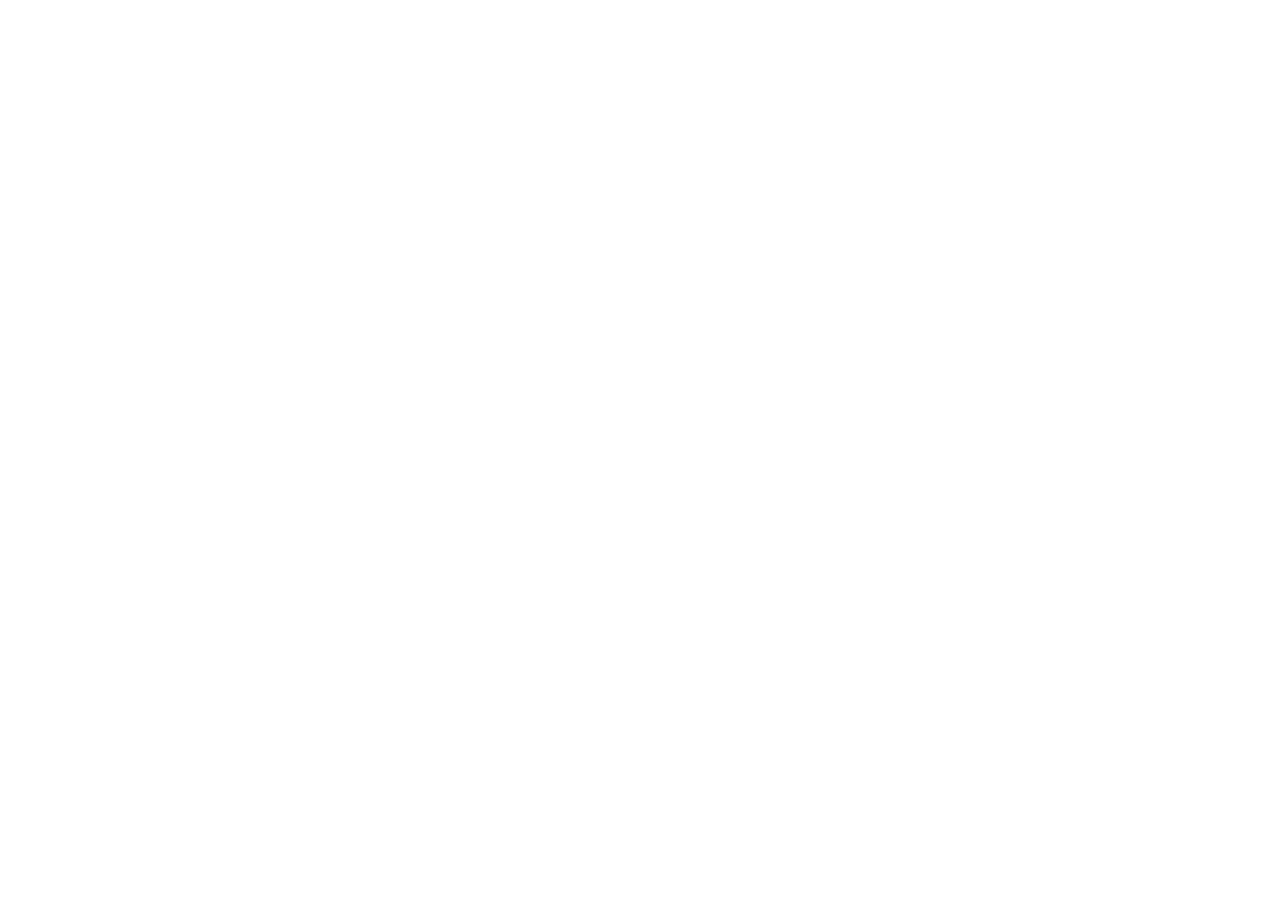
==== commit d2616df0: "build" ====
--- a/index.html
+++ b/index.html
@@ -3,7 +3,7 @@
 
 <head>
   <meta charset="UTF-8" />
-  <link rel="icon" href="./favicon.ico" />
+  <link rel="icon" href="/xilu/favicon.ico" />
   <meta name="viewport" content="width=device-width, initial-scale=1.0" />
   <title>杭州习路科技有限公司</title>
   <meta name="description"
@@ -11,13 +11,13 @@
   <meta name="keywords"
     content="【杭州习路科技有限公司】杭州习路科技有限公司主要从事电力设备的研发、生产及服务。依托杭州市人才引进及软件开发基地的巨大优势，结合众多高校资源，公司引进了一批在电力、军工、石化、冶金等多行业拥有着丰富经验的研发人员，是一家新兴的科技型企业" />
   <link rel="stylesheet" href="https://cdnjs.cloudflare.com/ajax/libs/font-awesome/5.15.4/css/all.min.css">
-  <script type="module" crossorigin src="./assets/index.d7d1aec4.js"></script>
-  <link rel="stylesheet" href="./assets/index.c4420a0e.css">
+  <script type="module" crossorigin src="/xilu/assets/index.21ac228d.js"></script>
+  <link rel="stylesheet" href="/xilu/assets/index.c4420a0e.css">
 </head>
 
 <body>
   <div id="app"></div>
-
+  
 </body>
 
 </html>
